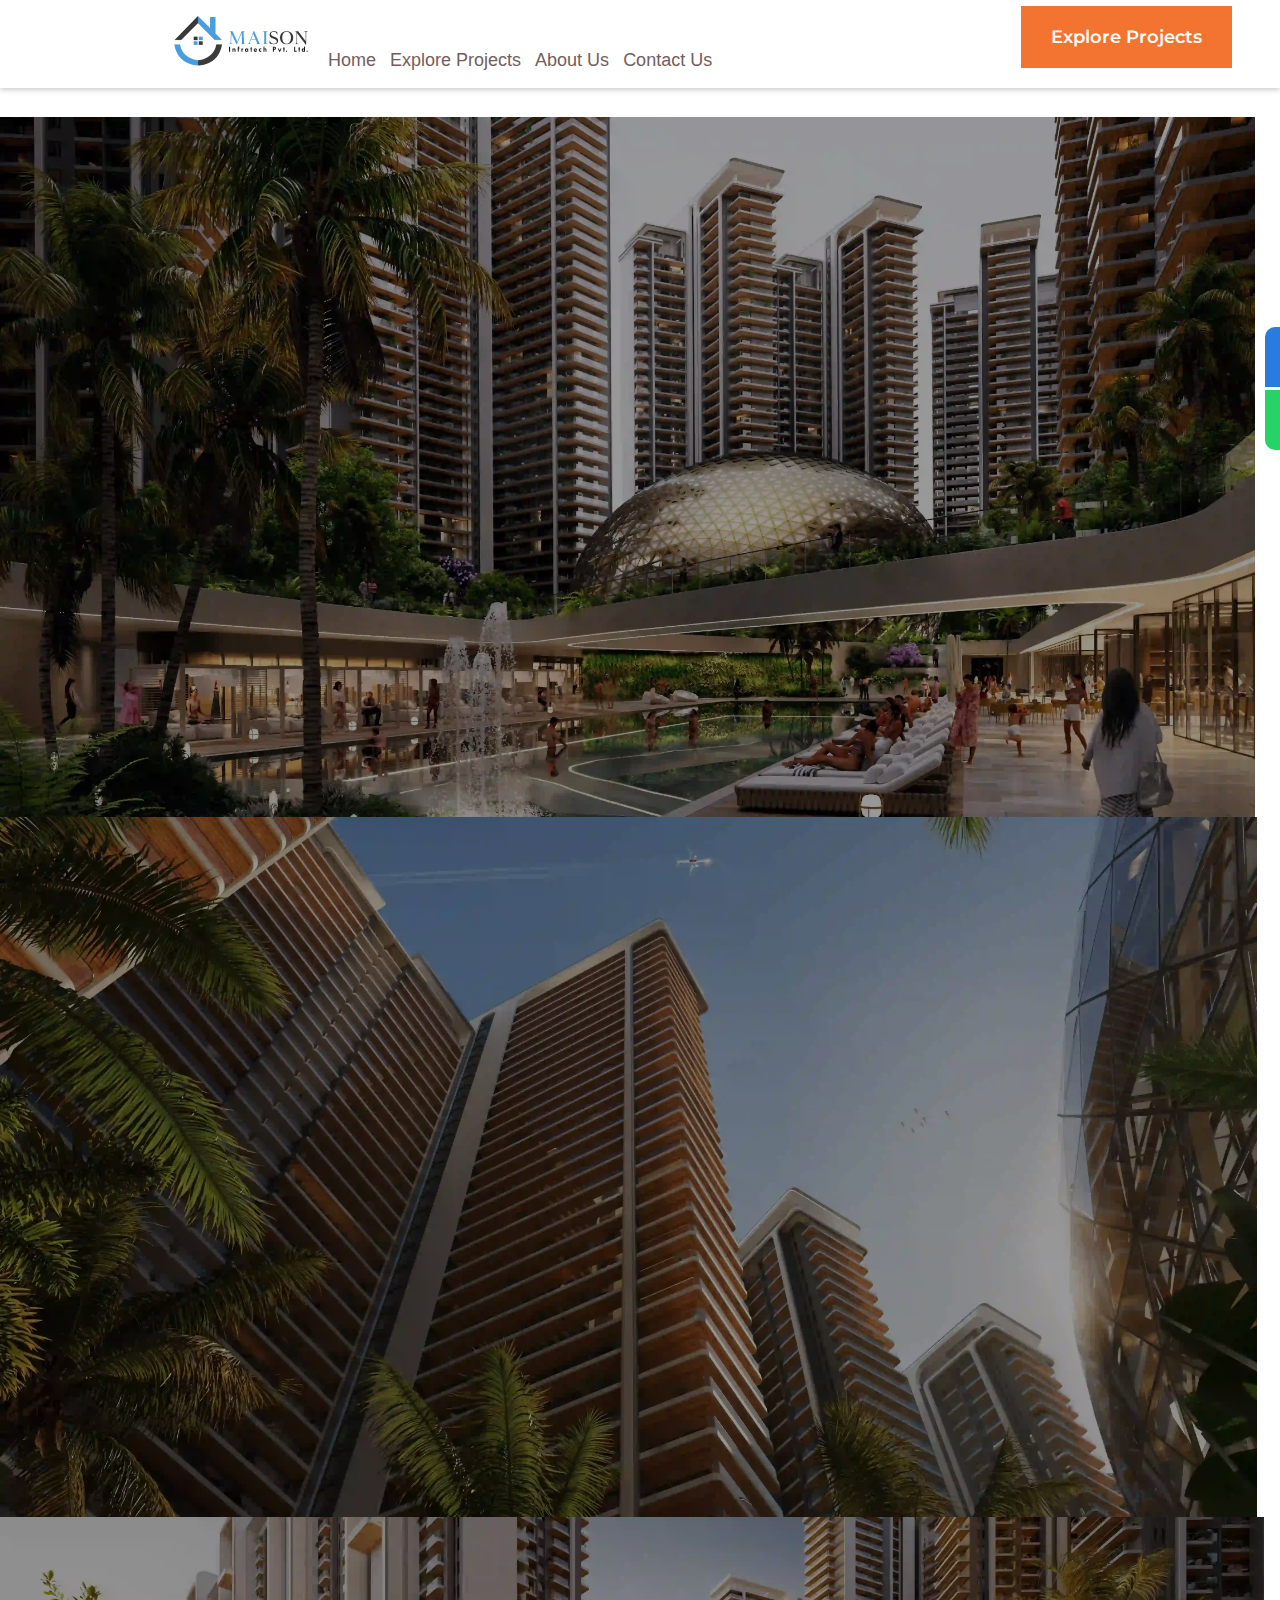
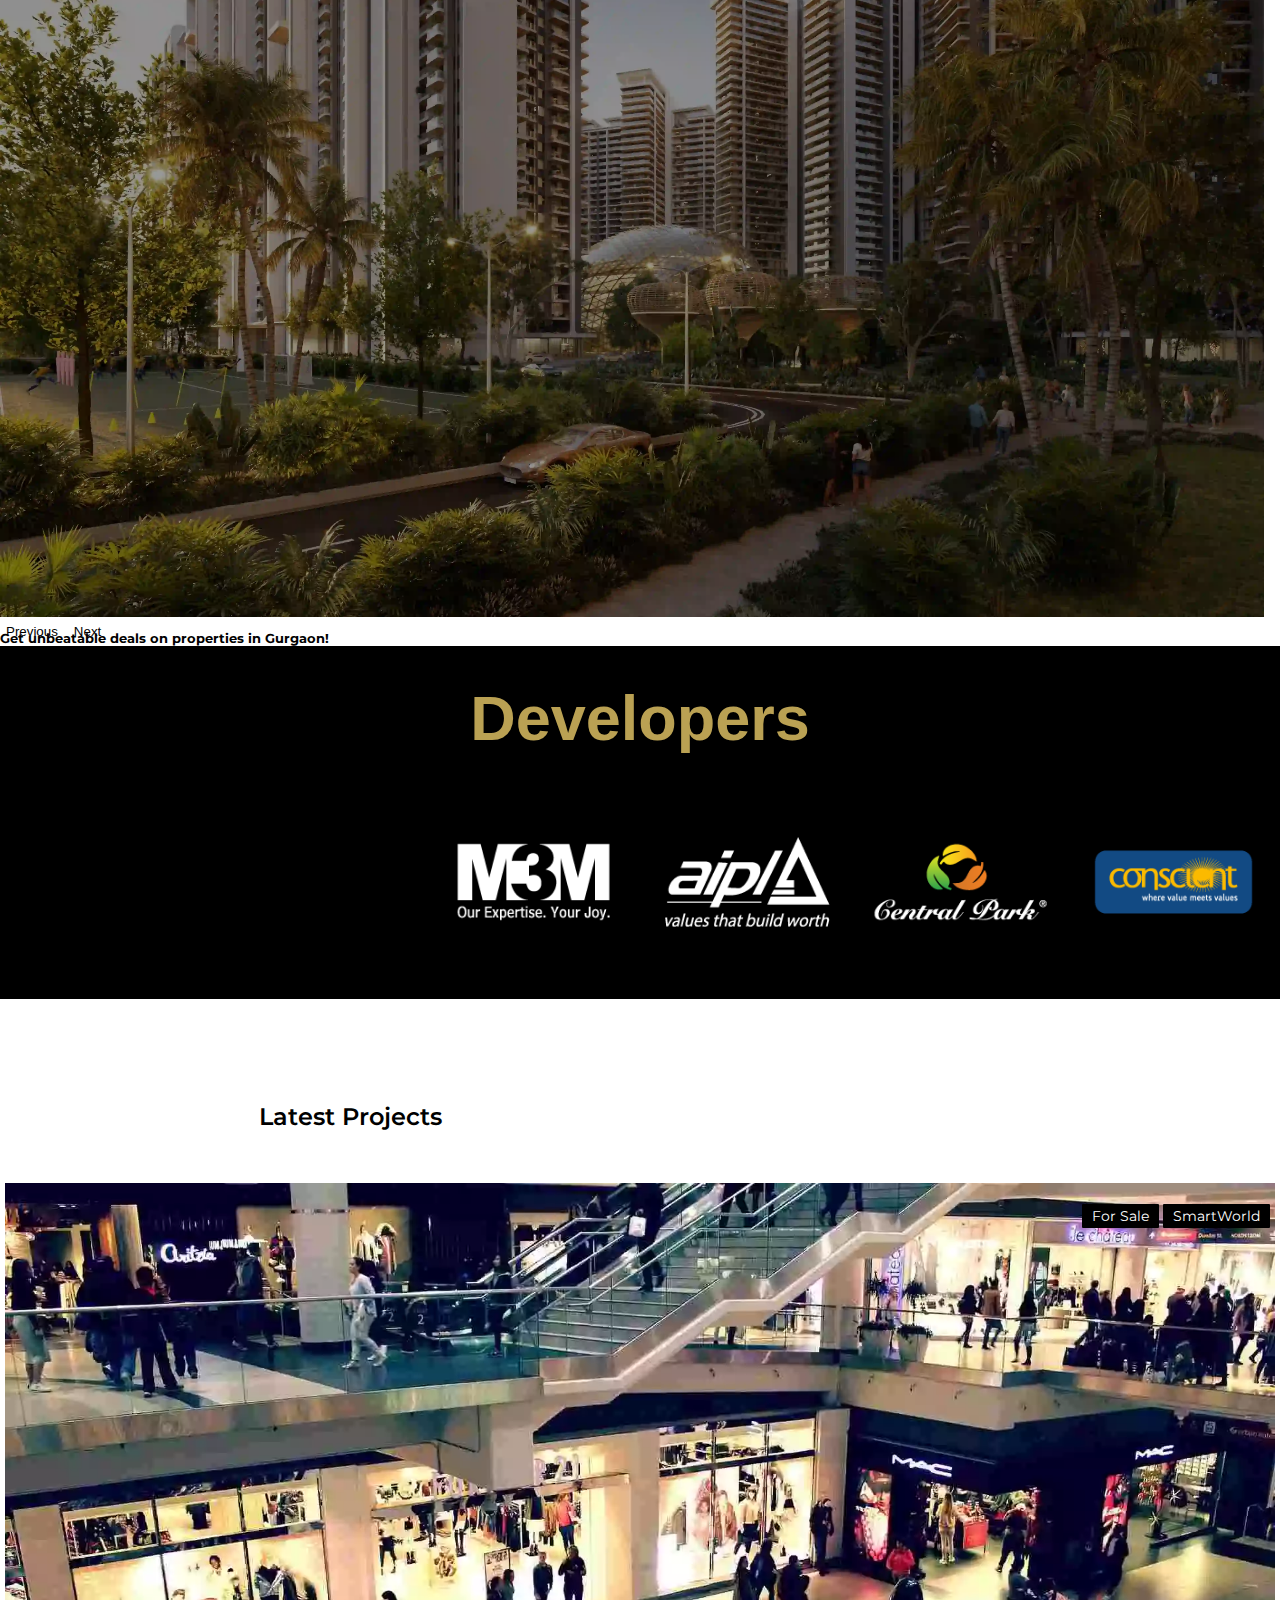
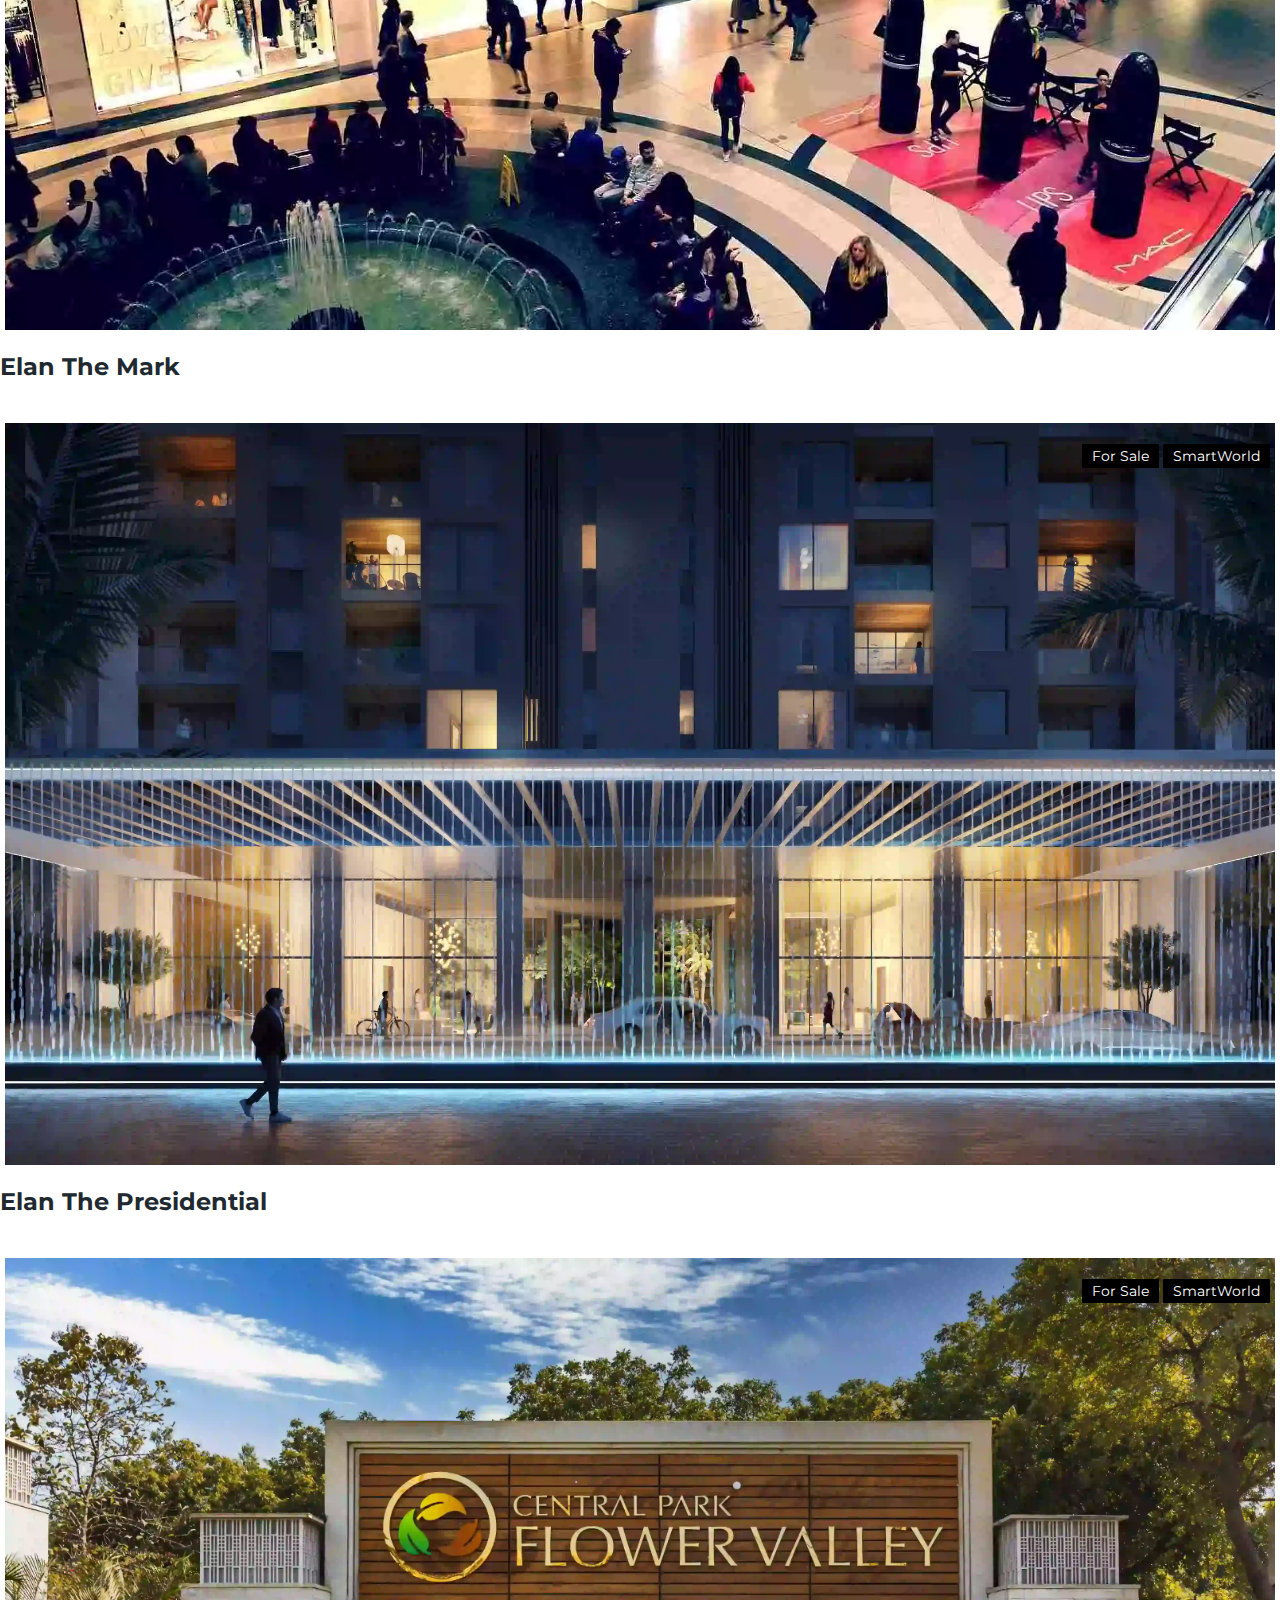
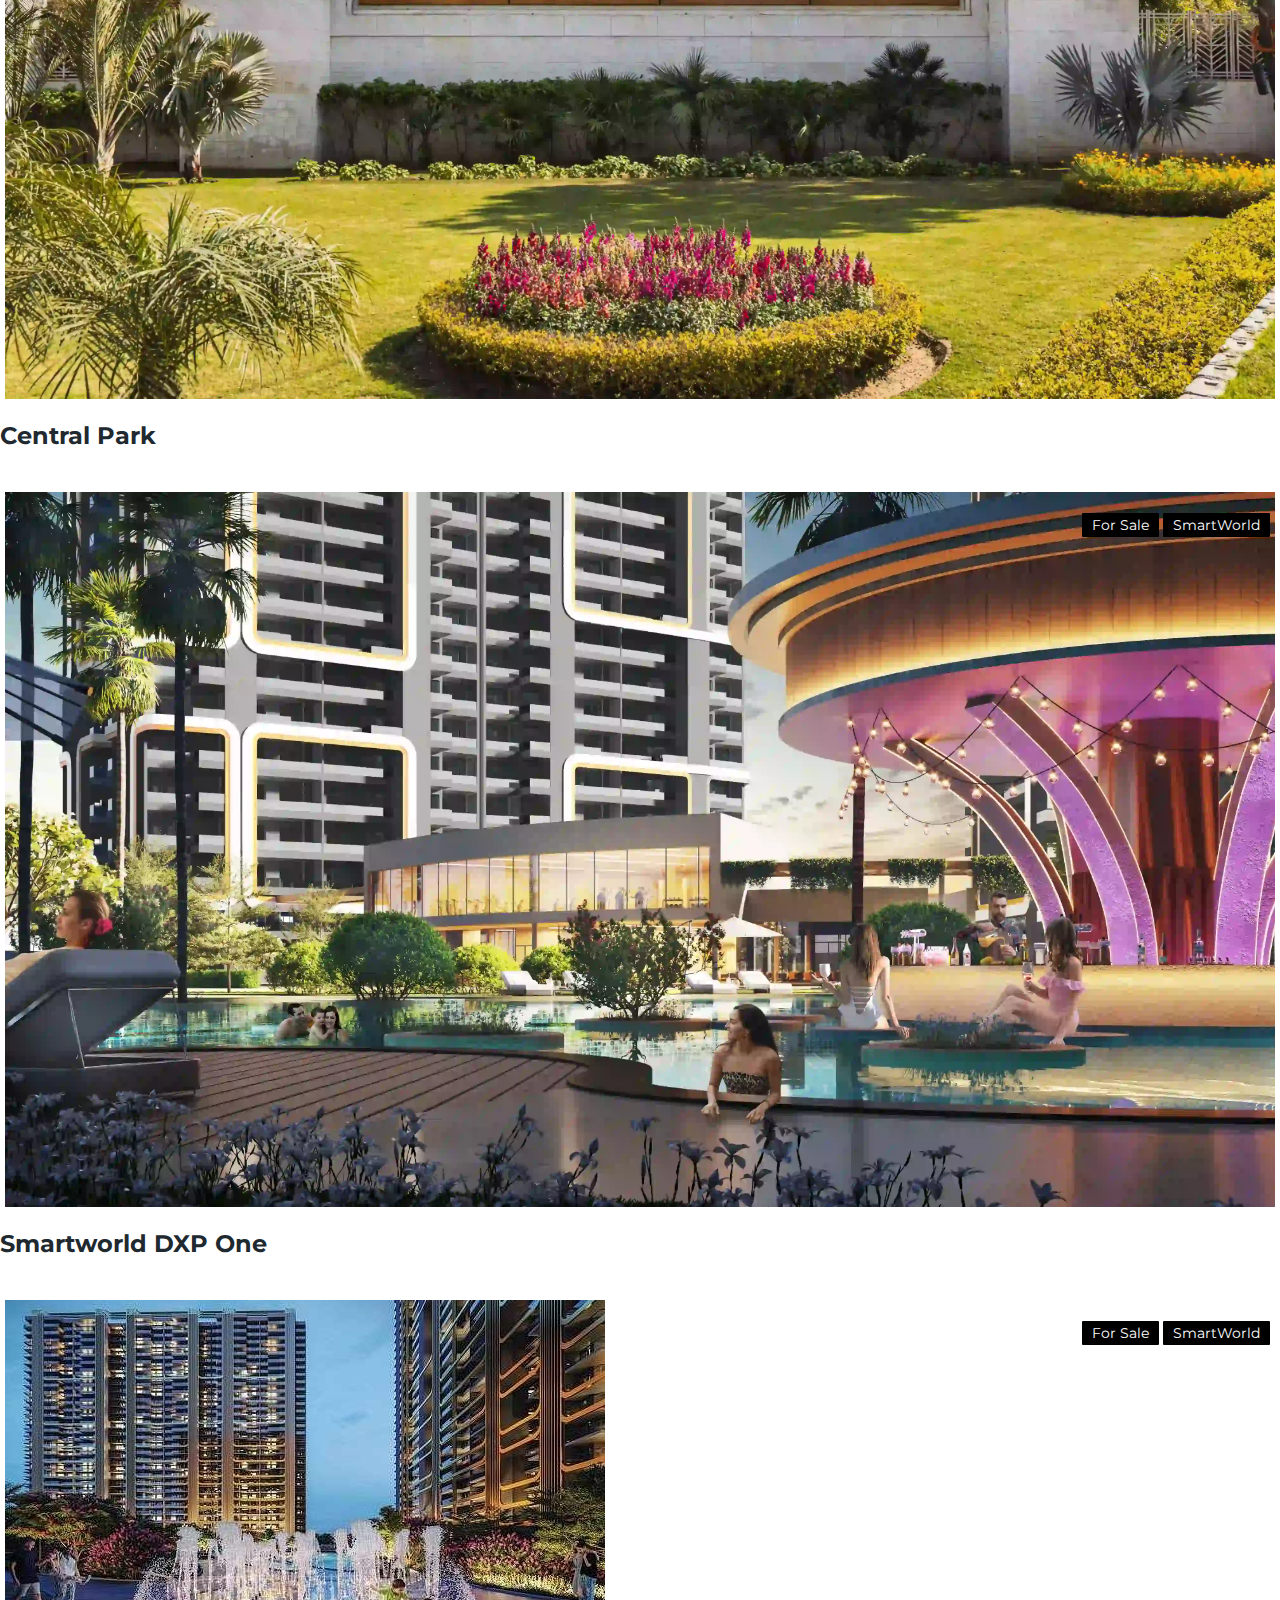
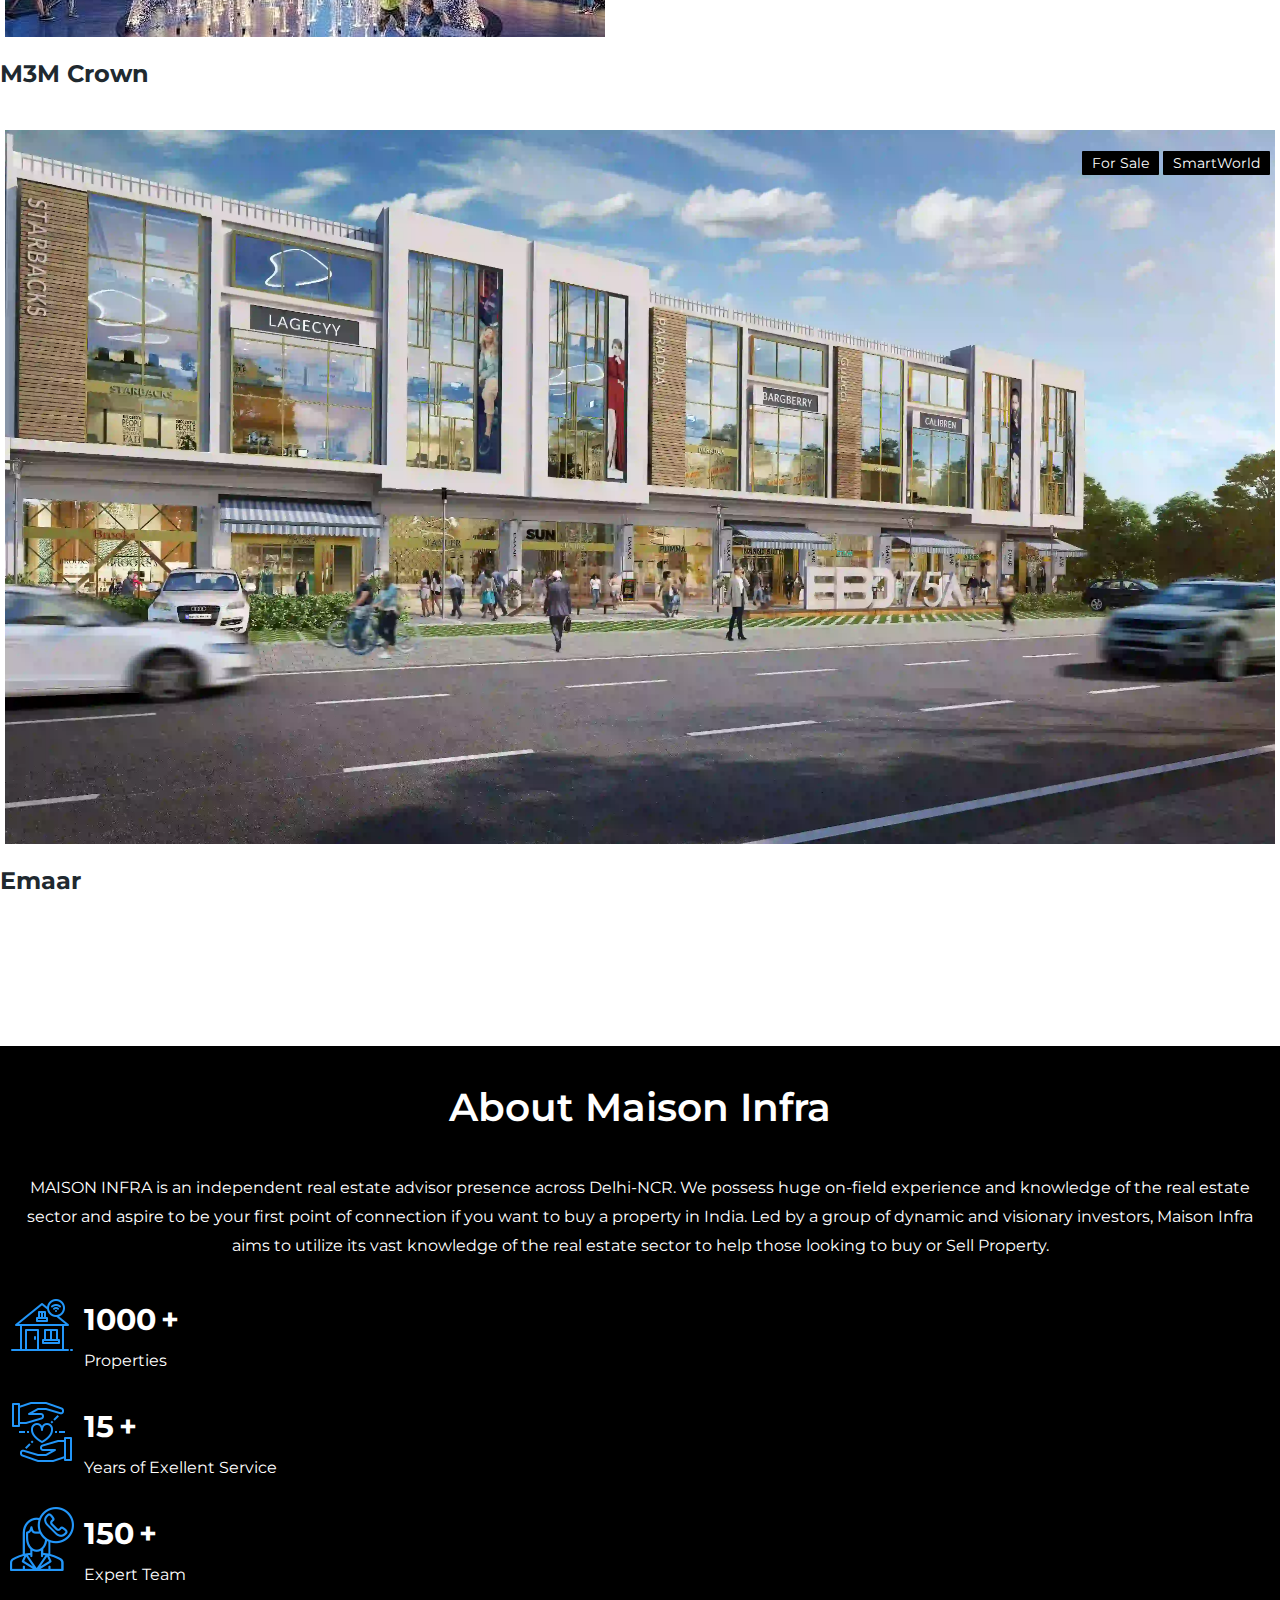
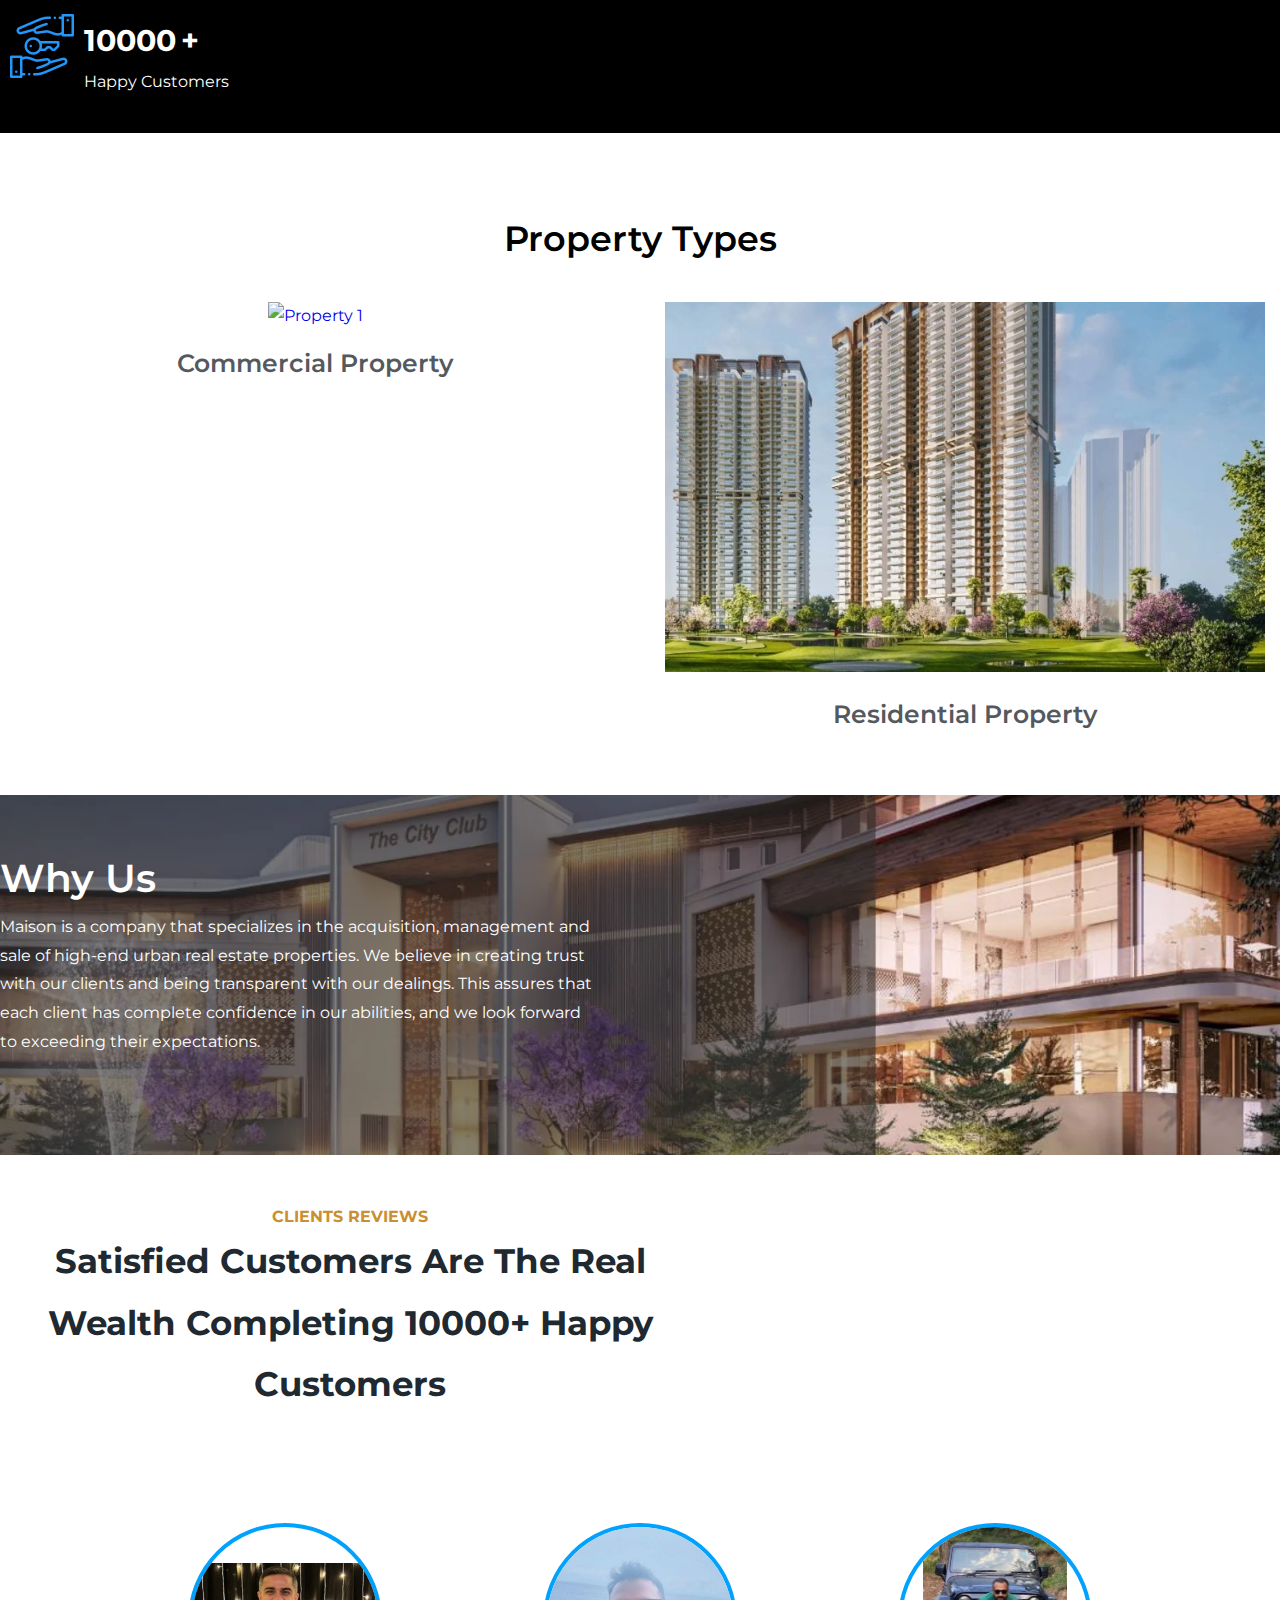
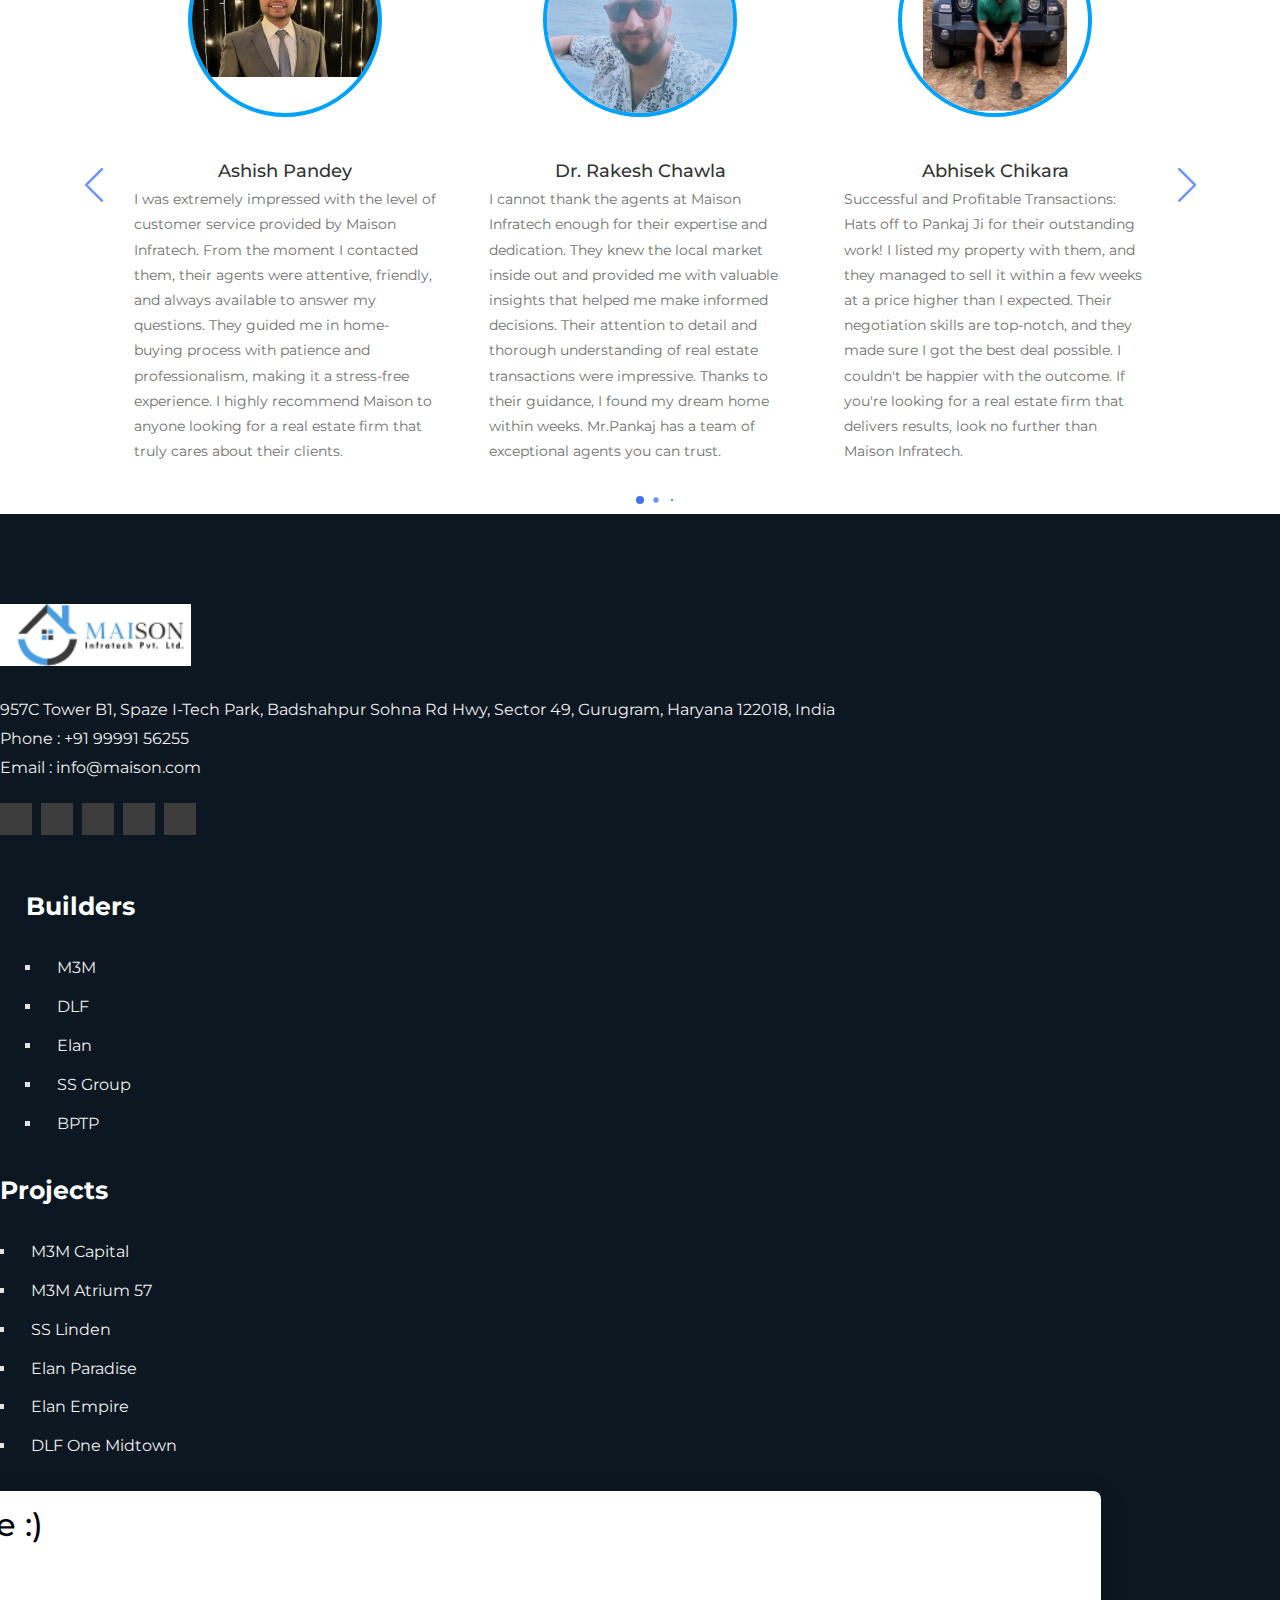
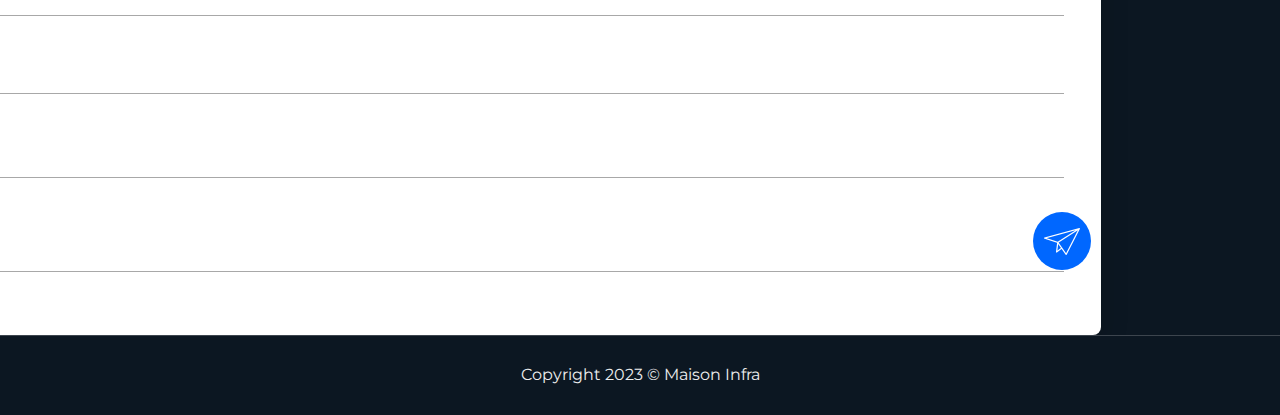
==== index.html @ 924261f7 "updated" ====
<!DOCTYPE html>
<html lang="en">

<head>
  <meta charset="utf-8" />
  <meta http-equiv="Cache-Control" content="no-cache, no-store, must-revalidate">
  <meta http-equiv="Pragma" content="no-cache">
  <meta http-equiv="Expires" content="0">

  <meta name="viewport" content="width=device-width, initial-scale=1" />
  <title>Maison Infra</title>
  <link rel="stylesheet" href="css/swiper-bundle.min.css" />

  <!--   <link rel="stylesheet" href="https://cdn.jsdelivr.net/npm/bootstrap@4.0.0/dist/css/bootstrap.min.css"
    integrity="sha384-Gn5384xqQ1aoWXA+058RXPxPg6fy4IWvTNh0E263XmFcJlSAwiGgFAW/dAiS6JXm" crossorigin="anonymous" /> -->
  <link rel="stylesheet" href="css/index.css" />
  <link rel="stylesheet" href="css/footer.css">
  <link rel="stylesheet" href="css/intlTelInput.css">
  <link rel="stylesheet" href="css/intlTelInput.min.css">
  <script src="https://kit.fontawesome.com/9c5eb2a5cc.js" crossorigin="anonymous"></script>
  <link href="https://cdn.jsdelivr.net/npm/bootstrap@5.2.1/dist/css/bootstrap.min.css" rel="stylesheet"
    integrity="sha384-iYQeCzEYFbKjA/T2uDLTpkwGzCiq6soy8tYaI1GyVh/UjpbCx/TYkiZhlZB6+fzT" crossorigin="anonymous" />
  <script defer src="https://cdn.jsdelivr.net/npm/bootstrap@5.2.1/dist/js/bootstrap.bundle.min.js"
    integrity="sha384-u1OknCvxWvY5kfmNBILK2hRnQC3Pr17a+RTT6rIHI7NnikvbZlHgTPOOmMi466C8"
    crossorigin="anonymous"></script>
</head>

<body>
  <!-- header hai ye yaha se start-->

  <header class="header">
    <div class="container1">
      <div class="header-main">
        <div class="open-nav-menu">
          <span></span>
        </div>
        <div class="menu-overlay"></div>

        <!-- ----------------ye yaha se navigation menu start ho rahi hai -------------------------- -->
        <nav class="nav-menu">
          <div class="close-nav-menu">
            <img src="images/close.svg" alt="close button" />
          </div>
          <ul class="menu">
            <li class="menu-item">
              <div class="logo">
                <a href="index.html"><img src="images/maisoninfra1.png" alt="" /></a>
              </div>
            </li>
            <li class="menu-item">
              <a href="index.html">Home</a>
            </li>
            <li class="menu-item">
              <a href="projects.html">Explore Projects</a>
            </li>
            <!-- <li class="menu-item menu-item-has-children">
                            <a href="retail.html" data-toggle="sub-menu">About Us </a>
                            <ul class="sub-menu">
                                <li class="menu-item"> <a href="#">RETAIL 1</a></li>
                                <li class="menu-item"> <a href="#">RETAIL 2</a></li>
                                <li class="menu-item"> <a href="#">RETAIL 3</a></li>
                                <li class="menu-item"> <a href="#">RETAIL 4</a></li>
                            </ul> -->
            <!-- </li> -->
            <!-- <li class="menu-item">
                            <a href="demo.html">DEMO</a>
                        </li> -->
            <!-- <li class="menu-item">
                            <a href="kiosks.html">KIOSKS</a>
                        </li> -->
            <!-- <li class="menu-item">
                            <a href="index.html#partners">PARTNERS</a>
                        </li> -->

            <!-- <li class="menu-item">
                            <a href="blogs.html">BLOGS</a>
                        </li> -->
            <li class="menu-item">
              <a href="about.html">About Us</a>
            </li>
            <li class="menu-item menu-item-has-children">
              <a href="#contact" data-toggle="sub-menu">Contact Us
                <!-- <i class="plus"></i> -->
              </a>
              <!-- <ul class="sub-menu">
                                <li class="menu-item"> <a href="#">Contact 1</a></li>
                                <li class="menu-item"> <a href="#">Contact 2</a></li>
                                <li class="menu-item"> <a href="#">Contact 3</a></li>
                                <li class="menu-item"> <a href="#">Contact 4</a></li>
                            </ul> -->
            </li>
          </ul>
        </nav>
        <div class="logo logo2">
          <a href="projects.html" class="ebat"><i class="fas fa-plus"></i> Explore Projects</a>
        </div>
      </div>
    </div>
  </header>

  <!--------------------- crousal starts from here =========== -->

  <div id="hero-carousel" class="carousel slide carousel-fade" data-bs-ride="carousel" data-bs-interval="3000">
    <div class="carousel-indicators">
      <button type="button" data-bs-target="#hero-carousel" data-bs-slide-to="0" class="active" aria-current="true"
        aria-label="Slide 1"></button>
      <button type="button" data-bs-target="#hero-carousel" data-bs-slide-to="1" aria-label="Slide 2"></button>
      <button type="button" data-bs-target="#hero-carousel" data-bs-slide-to="2" aria-label="Slide 3"></button>
    </div>

    <div class="carousel-inner">
      <div class="carousel-item active c-item">
        <img src="./images/c1min.webp" class="d-block w-100 c-img" alt="Slide 1" />
        <div class="carousel-caption d-md-block">
          <h5>Incredible deals on prime commercial properties</h5>
          <!-- <p>Contact for more</p> -->
        </div>
      </div>
      <div class="carousel-item c-item">
        <img src="./images/c9min.webp" class="d-block w-100 c-img" alt="Slide 2" />
        <div class="carousel-caption d-md-block">
          <h5>Assured return properties at a discounted price</h5>
          <!-- <p>Contact for more</p> -->
        </div>
      </div>
      <div class="carousel-item c-item">
        <img src="./images/c16min.webp" class="d-block w-100 c-img" alt="Slide 3" />
        <div class="carousel-caption d-md-block">
          <h5>Get unbeatable deals on properties in Gurgaon!</h5>
          <!-- <p>Contact for more</p> -->
        </div>
      </div>
    </div>
    <button class="carousel-control-prev" type="button" data-bs-target="#hero-carousel" data-bs-slide="prev">
      <span class="carousel-control-prev-icon" aria-hidden="true"></span>
      <span class="visually-hidden">Previous</span>
    </button>
    <button class="carousel-control-next" type="button" data-bs-target="#hero-carousel" data-bs-slide="next">
      <span class="carousel-control-next-icon" aria-hidden="true"></span>
      <span class="visually-hidden">Next</span>
    </button>
  </div>




  <!-- =================================================================================================================================== -->





  <a class="fbbutton hidden-button" href="https://www.facebook.com/profile.php?id=100089759930473" target="_blank">
    <img src="./images/fbnew.png" alt="Facebook">
  </a>

  <a id="" class="whatsapp-button hidden-button" href="https://wa.me/+919560966122" target="_blank">
    <img src="./images/WhatsApp.svg.webp" alt="WhatsApp">

  </a>

  <!-- partners ka section yaha se shuru ho raha hai  -->

  <!-- <section id="partners">
    <div class="container">
      <div class="container dev">
        <h2 class="latest">Developers</h2>
      </div>
    </div>
    <div class="partner-carousal">
      <div class="container">
        <div class="row cr1">
          <div class="col-md-6 col-lg">
            <div class="part">
              <img class="partimg" src="images/dlf-india-logo.png" alt="" />
            </div>
          </div>
          <div class="col-md-6 col-lg">
            <div class="part">
              <img class="partimg" src="images/emaar-logo.png" alt="" />
            </div>
          </div>
          <div class="col-md-6 col-lg">
            <div class="part">
              <img class="partimg" src="images/Elan-logo.png" alt="" />
            </div>
          </div>
          <div class="col-md-6 col-lg">
            <div class="part">
              <img class="partimg" src="images/M3M-1.png" alt="" />
            </div>
          </div>
          <div class="col-md-6 col-lg">
            <div class="part">
              <img class="partimg" src="images/AIPL-1.png" alt="" />
            </div>
          </div>
          <div class="col-md-6 col-lg">
            <div class="part">
              <img class="partimg" src="images/Central-Park-1.png" alt="" />
            </div>
          </div>
          <div class="col-md-6 col-lg">
            <div class="part">
              <img class="partimg" src="images/Conscient-1.png" alt="" />
            </div>
          </div>
          <div class="col-md-6 col-lg">
            <div class="part">
              <img class="partimg" src="images/Godrej-Properties-1.png" alt="" />
            </div>
          </div>
          <div class="col-md-6 col-lg">
            <div class="part">
              <img class="partimg" src="images/Omaxe-1.png" alt="" />
            </div>
          </div>
          <div class="col-md-6 col-lg">
            <div class="part">
              <img class="partimg" src="images/M3M-1.png" alt="" />
            </div>
          </div>
          <div class="col-md-6 col-lg">
            <div class="part">
              <img class="partimg" src="images/Smartworld-2.png" alt="" />
            </div>
          </div>
          <div class="col-md-6 col-lg">
            <div class="part">
              <img class="partimg" src="images/SS-Group-1.png" alt="" />
            </div>
          </div>
          <div class="col-md-6 col-lg">
            <div class="part">
              <img class="partimg" src="images/Tata-Housing-1.png" alt="" />
            </div>
          </div>
          <div class="col-md-6 col-lg">
            <div class="part">
              <img class="partimg" src="images/Vatika-1.png" alt="" />
            </div>
          </div>

        </div>
      </div>
    </div>
  </section> -->


  <section id="partners">
    <div class="container">
      <div class="container dev">
        <h2 class="latest">Developers</h2>
      </div>
    </div>
    <div class="partner-carousel">
      <div class="container">
        <div class="row">
          <div class="carousel-wrapper">
            <div class="carousel1">
              <div class="slide">
                <img class="part-img" src="images/dlf-india-logo.png" alt="" />
              </div>
              <div class="slide1">
                <img class="part-img" src="images/emaar-logo.png" alt="" />
              </div>
              <div class="slide1">
                <img class="part-img" src="images/Elan-logo.png" alt="" />
              </div>
              <div class="slide1">
                <img class="part-img" src="images/M3M-1.png" alt="" />
              </div>
              <div class="slide1">
                <img class="part-img" src="images/AIPL-1.png" alt="" />
              </div>
              <div class="slide1">
                <img class="part-img" src="images/Central-Park-1.png" alt="" />
              </div>
              <div class="slide1">
                <img class="part-img" src="images/Conscient-1.png" alt="" />
              </div>
              <div class="slide1">
                <img class="part-img" src="images/Godrej-Properties-1.png" alt="" />
              </div>
              <div class="slide1">
                <img class="part-img" src="images/Omaxe-1.png" alt="" />
              </div>
              <div class="slide1">
                <img class="part-img" src="images/M3M-1.png" alt="" />
              </div>
              <div class="slide1">
                <img class="part-img" src="images/Smartworld-2.png" alt="" />
              </div>
              <div class="slide1">
                <img class="part-img" src="images/SS-Group-1.png" alt="" />
              </div>
              <div class="slide1">
                <img class="part-img" src="images/Tata-Housing-1.png" alt="" />
              </div>
              <div class="slide1">
                <img class="part-img" src="images/Vatika-1.png" alt="" />
              </div>
            </div>
          </div>
        </div>
      </div>
    </div>
  </section>

  <!--================= the section is starts form here =================== -->

  <section id="proj">
    <div class="container">
      <div class="row">
        <div class="col text-center">
          <div class="sec-head mx-auto">
            <h2 class="latest">Latest Projects</h2>
          </div>
        </div>
      </div>
      <div class="row">
        <div class="col-xl-4 col-lg-4 col-md-6 col-sm-12 col-12">
          <div class="main-div">
            <div class="main-data">
              <div class="img-data">
                <a class="clr-black" href="./property/elanthemark.html">
                  <img src="images/elanmark1min.webp" alt="" />
                </a>
                <div class="label-badges">
                  <ul class="list-unstyled text-left">
                    <li class="list-inline-item">
                      <a class="badge badge-status-30" href="#"> For Sale </a>
                    </li>
                    <li class="list-inline-item">
                      <a class="badge badge-label-194" href="#">
                        SmartWorld
                      </a>
                    </li>
                  </ul>
                </div>
              </div>
            </div>
            <div class="listing-data">
              <div class="heading-d">
                <h3 class="text-capitalize">
                  <a class="clr-black head" href="./property/elanthemark.html"> Elan The Mark </a>
                </h3>
              </div>
            </div>
          </div>
        </div>
        <div class="col-xl-4 col-lg-4 col-md-6 col-sm-12 col-12">
          <div class="main-div">
            <div class="main-data">
              <div class="img-data">
                <a class="clr-black" href="./property/elanpresidential.html">
                  <img src="images/elanpmainmin.webp" alt="" />
                </a>
                <div class="label-badges">
                  <ul class="list-unstyled text-left">
                    <li class="list-inline-item">
                      <a class="badge badge-status-30" href="#"> For Sale </a>
                    </li>
                    <li class="list-inline-item">
                      <a class="badge badge-label-194" href="#">
                        SmartWorld
                      </a>
                    </li>
                  </ul>
                </div>
              </div>
            </div>
            <div class="listing-data">
              <div class="heading-d">
                <h3 class="text-capitalize">
                  <a class="clr-black head" href="./property/elanpresidential.html"> Elan The Presidential </a>
                </h3>
              </div>
            </div>
          </div>
        </div>
        <div class="col-xl-4 col-lg-4 col-md-6 col-sm-12 col-12">
          <div class="main-div">
            <div class="main-data">
              <div class="img-data">
                <a class="clr-black" href="./property/centralpark.html">
                  <img src="images/Centa-main-min.webp" alt="" />
                </a>
                <div class="label-badges">
                  <ul class="list-unstyled text-left">
                    <li class="list-inline-item">
                      <a class="badge badge-status-30" href="#"> For Sale </a>
                    </li>
                    <li class="list-inline-item">
                      <a class="badge badge-label-194" href="#">
                        SmartWorld
                      </a>
                    </li>
                  </ul>
                </div>
              </div>
            </div>
            <div class="listing-data">
              <div class="heading-d">
                <h3 class="text-capitalize">
                  <a class="clr-black head" href="./property/centralpark.html"> Central park </a>
                </h3>
              </div>
            </div>
          </div>
        </div>
        <div class="col-xl-4 col-lg-4 col-md-6 col-sm-12 col-12">
          <div class="main-div">
            <div class="main-data">
              <div class="img-data">
                <a class="clr-black" href="./property/starworlddxpone.html">
                  <img src="images/SW-113min.webp" alt="" />
                </a>
                <div class="label-badges">
                  <ul class="list-unstyled text-left">
                    <li class="list-inline-item">
                      <a class="badge badge-status-30" href="#"> For Sale </a>
                    </li>
                    <li class="list-inline-item">
                      <a class="badge badge-label-194" href="#">
                        SmartWorld
                      </a>
                    </li>
                  </ul>
                </div>
              </div>
            </div>
            <div class="listing-data">
              <div class="heading-d">
                <h3 class="text-capitalize">
                  <a class="clr-black head" href="./property/starworlddxpone.html"> Smartworld DXP One </a>
                </h3>
              </div>
            </div>
          </div>
        </div>
        <div class="col-xl-4 col-lg-4 col-md-6 col-sm-12 col-12">
          <div class="main-div">
            <div class="main-data">
              <div class="img-data">
                <a class="clr-black" href="./property/m3mcrown.html">
                  <img src="images/m3mcrownnew.jpg" alt="" />
                </a>
                <div class="label-badges">
                  <ul class="list-unstyled text-left">
                    <li class="list-inline-item">
                      <a class="badge badge-status-30" href="#"> For Sale </a>
                    </li>
                    <li class="list-inline-item">
                      <a class="badge badge-label-194" href="#">
                        SmartWorld
                      </a>
                    </li>
                  </ul>
                </div>
              </div>
            </div>
            <div class="listing-data">
              <div class="heading-d">
                <h3 class="text-capitalize">
                  <a class="clr-black head" href="./property/m3mcrown.html"> M3M Crown </a>
                </h3>
              </div>
            </div>
          </div>
        </div>
        <div class="col-xl-4 col-lg-4 col-md-6 col-sm-12 col-12">
          <div class="main-div">
            <div class="main-data">
              <div class="img-data">
                <a class="clr-black" href="./property/emaar.html">
                  <img src="images/emaar1min.webp" alt="" />
                </a>
                <div class="label-badges">
                  <ul class="list-unstyled text-left">
                    <li class="list-inline-item">
                      <a class="badge badge-status-30" href="#"> For Sale </a>
                    </li>
                    <li class="list-inline-item">
                      <a class="badge badge-label-194" href="#">
                        SmartWorld
                      </a>
                    </li>
                  </ul>
                </div>
              </div>
            </div>
            <div class="listing-data">
              <div class="heading-d">
                <h3 class="text-capitalize">
                  <a class="clr-black head" href="./property/emaar.html"> Emaar </a>
                </h3>
              </div>
            </div>
          </div>
        </div>
      </div>
    </div>
  </section>

  <section id="aboutdiv">
    <div class="container ab-head">
      <h2 class="a-head">About Maison Infra</h2>
    </div>
    <div class="container ab-para">
      <p class="a-para">
        MAISON INFRA is an independent real estate advisor presence across
        Delhi-NCR. We possess huge on-field experience and knowledge of the
        real estate sector and aspire to be your first point of connection if
        you want to buy a property in India. Led by a group of dynamic and
        visionary investors, Maison Infra aims to utilize its vast knowledge of
        the real estate sector to help those looking to buy or Sell Property.
      </p>
    </div>
    <div class="container counter">
      <div class="container">
        <div class="row">
          <div class="col-sm-6 col-lg-3 margin-bottom-30 counter-inner">
            <span>
              <img class="img-fluid" src="images/1-1.png" alt="" />
            </span>
            <div class="min-count">
              <b>
                <span class="ag-counter">1000</span>
                <span class="ag-counte">+</span>
              </b>
              <p>Properties</p>
            </div>
          </div>
          <div class="col-sm-6 col-lg-3 margin-bottom-30 counter-inner">
            <span>
              <img class="img-fluid" src="images/2-1.png" alt="" />
            </span>
            <div class="min-count">
              <b>
                <span class="ag-counter">15</span>
                <span class="ag-counte">+</span>
              </b>
              <p>Years of Exellent Service</p>
            </div>
          </div>
          <div class="col-sm-6 col-lg-3 margin-bottom-30 counter-inner">
            <span>
              <img class="img-fluid" src="images/3-1.png" alt="" />
            </span>
            <div class="min-count">
              <b>
                <span class="ag-counter">150</span>
                <span class="ag-counte">+</span>
              </b>
              <p>Expert Team</p>
            </div>
          </div>
          <div class="col-sm-6 col-lg-3 margin-bottom-30 counter-inner">
            <span>
              <img class="img-fluid" src="images/4-1.png" alt="" />
            </span>
            <div class="min-count">
              <b>
                <span class="ag-counter">10000</span>
                <span class="ag-counte">+</span>
              </b>
              <p>Happy Customers</p>
            </div>
          </div>
        </div>
      </div>
    </div>
  </section>

  <section id="pro-type">
    <div class="container">
      <div class="container">
        <div class="container p-head">
          <h2 class="pro-head">Property Types</h2>
        </div>
      </div>
      <div class="container p-div">
        <div class="property-container">
          <div class="property">
            <a href="commercial.html">
              <img src="images/commertialmainpag.jpg" alt="Property 1" />
            </a>
            <a href="commercial.html">
              <h3>Commercial Property</h3>
            </a>
          </div>
          <div class="property">
            <a href="residential.html"><img src="images/resimainpage.webp" alt="Property 2" /></a>
            <a href="residential.html">
              <h3>Residential Property</h3>
            </a>
          </div>
          <!-- Add more property items as needed -->
        </div>
      </div>
    </div>
  </section>

  <!--================= the why us container is starts from here ============== -->

  <section id="why">
    <div class="container why-head">
      <div class="container why-left">
        <h3>Why Us</h3>

        <p class="why-p why-left">
          Maison is a company that specializes in the acquisition,
          management and sale of high-end urban real estate properties. We
          believe in creating trust with our clients and being transparent
          with our dealings. This assures that each client has complete
          confidence in our abilities, and we look forward to exceeding their
          expectations.
        </p>
      </div>
    </div>
  </section>

  <!--========== the testimonials section is starts from is here ======= -->
  <section id="testimonials">
    <div class="container">
      <div class="row">
        <div class="col text-center">
          <div class="sec-heading mx-auto">
            <p class="testi-p">CLIENTS REVIEWS</p>
            <h2 class="testi-h2">
              Satisfied Customers Are The Real Wealth Completing 10000+ Happy
              Customers
            </h2>
          </div>
        </div>
      </div>
      <div class="slide-container swiper">
        <div class="slide-content">
          <div class="card-wrapper swiper-wrapper">
            <div class="card swiper-slide">
              <div class="image-content">
                <span class="overlay"></span>

                <div class="card-image">
                  <img src="images/testi1.jpeg" alt="" class="card-img" />
                </div>
              </div>

              <div class="card-content">
                <h2 class="name">Ashish Pandey</h2>
                <p class="description">
                  I was extremely impressed with the level of customer service provided by Maison Infratech. From the
                  moment I contacted them, their agents were attentive, friendly, and always available to answer my
                  questions. They guided me in home-buying process with patience and professionalism,
                  making it a stress-free experience. I highly recommend Maison to anyone looking for a real estate firm
                  that truly cares about their clients.
                </p>

                <!-- <button class="button">View More</button> -->
              </div>
            </div>
            <div class="card swiper-slide">
              <div class="image-content">
                <span class="overlay"></span>

                <div class="card-image">
                  <img src="images/testi2.jpeg" alt="" class="card-img" />
                </div>
              </div>

              <div class="card-content">
                <h2 class="name">Dr. Rakesh Chawla</h2>
                <p class="description">
                  I cannot thank the agents at Maison Infratech enough for their expertise and dedication. They knew the
                  local market inside out and provided me with valuable insights that helped me make informed decisions.
                  Their attention to detail and thorough understanding of real estate transactions were impressive.
                  Thanks to their guidance, I found my dream home within weeks. Mr.Pankaj has a team of exceptional
                  agents you can trust.
                </p>

                <!-- <button class="button">View More</button> -->
              </div>
            </div>
            <div class="card swiper-slide">
              <div class="image-content">
                <span class="overlay"></span>

                <div class="card-image">
                  <img src="images/testi3.jpeg" alt="" class="card-img" />
                </div>
              </div>

              <div class="card-content">
                <h2 class="name">Abhisek Chikara</h2>
                <p class="description">
                  Successful and Profitable Transactions: Hats off to Pankaj Ji for their outstanding work! I listed my
                  property with them, and they managed to sell it within a few weeks at a price higher than I expected.
                  Their negotiation skills are top-notch, and they made sure I got the best deal possible. I couldn't be
                  happier with the outcome. If you're looking for a real estate firm that delivers results, look no
                  further than Maison Infratech.
                </p>

                <!-- <button class="button">View More</button> -->
              </div>
            </div>

          </div>
        </div>

        <div class="swiper-button-next swiper-navBtn"></div>
        <div class="swiper-button-prev swiper-navBtn"></div>
        <div class="swiper-pagination"></div>
      </div>
    </div>
  </section>

  <!--=============== the footer section is starts from here ========= -->
  <section id="contact">
    <div class="footer-dark">
      <div class="footer-top">
        <div class="container">
          <div class="row">
            <div class="col-xl-3 col-lg-4 col-md-6 col-sm-6 col-12">
              <div class="about-us-info">
                <div class="footer-img">
                  <img src="./images/maisoninfra1.png" alt="" />
                </div>
                <p class="footer-p">
                  957C Tower B1, Spaze I-Tech Park, Badshahpur Sohna Rd Hwy, Sector 49, Gurugram,
                  Haryana 122018, India<br />
                  Phone : +91 99991 56255<br />
                  Email : info@maison.com
                </p>
                <div class="social-icon">
                  <ul class="social">
                    <li>
                      <a href="https://www.facebook.com/profile.php?id=100089759930473" target="_blank"><i
                          class="fab fa-facebook-f"></i></a>
                    </li>
                    <li>
                      <a href="#"><i class="fab fa-twitter"></i></a>
                    </li>
                    <li>
                      <a href="https://www.linkedin.com/company/14372659/admin/" target="_blank"><i
                          class="fab fa-linkedin"></i></a>
                    </li>
                    <li>
                      <a href="https://www.youtube.com/watch?v=cTZHg9viKw8" target="_blank"><i
                          class="fab fa-youtube"></i></a>
                    </li>
                    <li>
                      <a href="#"><i class="fab fa-instagram"></i></a>
                    </li>
                  </ul>
                </div>
              </div>
            </div>

            <div class="col-xl-2 col-lg-3 col-md-6 col-sm-6 col-6">
              <div class="about-us-info buildpadding">
                <h2 class="builders"><span>Builders</span></h2>
                <ul class="list">
                  <li>
                    <a href="#">M3M</a>
                  </li>
                  <li>
                    <a href="#">DLF</a>
                  </li>
                  <li>
                    <a href="#">Elan</a>
                  </li>
                  <li>
                    <a href="#">SS Group</a>
                  </li>
                  <li>
                    <a href="#">BPTP</a>
                  </li>
                </ul>
              </div>
            </div>

            <div class="col-xl-3 col-lg-4 col-md-6 col-sm-6 col-xl-3 col-6">
              <div class="about-us-info">
                <h2 class="projects"><span>Projects</span></h2>
                <ul class="list">
                  <li><a href="#">M3M Capital</a></li>
                  <li><a href="#">M3M Atrium 57</a></li>
                  <li><a href="#">SS Linden</a></li>
                  <li><a href="#">Elan Paradise</a></li>
                  <li><a href="#">Elan Empire</a></li>
                  <li><a href="#">DLF One Midtown</a></li>
                </ul>
              </div>
            </div>

            <div class="col-xl-4 col-lg-5 col-md-6 col-sm-12 col-12">

              <div class="about-us-info">
                <!-- <h2 class="contact">Contact Us</h2>
                                <div class="foform"> -->
                <div class="inquiry-form-blk">
                  <div class="quick-box">
                    <div class="quick-form">
                      <span class="inq-form-ttl foont">Hey! there :)</span>
                      <form class="form myform" action="processform.php" method="POST">

                        <div class="form-row">
                          <div class="row">
                            <div class="col-lg-12 col-sm-12 col-xs-12">
                              <div class="input-ani" data-validate="Name is required">
                                <div class="ani-border">
                                  <label for="quickInq_vName" class="input-lbl">Name<span class="req">*</span></label>
                                  <input type="text" name="name" id="name" class="formfi" placeholder="Enter Your Name" required>
                                  <div id="quickInq_vNameErr" class="line err-msg"></div>
                                </div>
                              </div>
                            </div>

                            <div class="col-lg-12 col-sm-12 col-xs-12">
                              <div class="input-ani validate-input" data-validate="Email is required">
                                <div class="ani-border">
                                  <label for="quickInq_vEmail" class="input-lbl">Email Address<span
                                      class="req">*</span></label>
                                  <input type="email" id="email" name="email" class="formfi" placeholder="Enter Your Email" required>
                                  <div id="quickInq_vEmailErr" class="line err-msg">
                                    <p class="error-message" id="errorMessage">Please enter a valid email address.</p>

                                  </div>
                                </div>
                              </div>
                            </div>
                          </div>
                        </div>

                        <div class="form-row phonenocl">
                          <div class="row">
                            <div class="col-lg-12 col-sm-12 col-xs-12">
                              <div class="input-ani validate-input" data-validate="Valid phone is required">
                                <label for="quickInq_vPhoneNumber" class="input-lbl phonenoclass">Phone Number<span
                                    class="req">*</span></label>
                                <input type="tel" id="contact-number" name="contact-number" class="formfi"
                                  autocomplete="off" placeholder="091234 56789" required>


                                <div id="quickInq_vPhoneNumberErr" class="line err-msg"></div>
                              </div>
                            </div>
                          
                          </div>
                        </div>


                        <div class="form-row">
                          <div class="row">
                            <div class="col-lg-12 col-sm-12 col-xs-12">
                              <div class="input-ani input-ani-testarea validate-input"
                                data-validate="Message is required">
                                <div class="ani-border">
                                  <label for="quickInq_tInformation" class="input-lbl">Message</label>
                                  <textarea class="text myTextArea" id="message" placeholder="Message" name="message"
                                    style="resize: none;"></textarea>
                                  <div id="quickInq_tInformationErr" class="line err-msg"></div>
                                </div>
                              </div>
                            </div>
                          </div>
                          <div class="quick-form-btn">
                            <button class="submit-btn" aria-label="Submit" value="Submit" type="submit"
                              id="submitQuickInq" name="submitQuickInq"></button>
                          </div>
                        </div>
                      </form>
                    </div>
                  </div>

                </div>

              </div>

              </form>


            </div>
          </div>
        </div>



      </div>
    </div>
    </div>
    </div>
    </div>
    <div class="footer-copy">
      <div class="container">
        <div class="row">
          <div class="col-xl-12 col-12">
            <div class="footer-text">
              <p>
                Copyright 2023 © Maison Infra
              </p>
            </div>
          </div>
        </div>
      </div>
    </div>
    </div>
  </section>
</body>

<script src="js/counter.js"></script>
<script src="js/swiper-bundle.min.js"></script>
<script src="js/testcard.js"></script>
<script src="js/script.js"></script>
<script src="js/formvalidation.js"></script>
<script src="https://code.jquery.com/jquery-3.2.1.slim.min.js"
  integrity="sha384-KJ3o2DKtIkvYIK3UENzmM7KCkRr/rE9/Qpg6aAZGJwFDMVNA/GpGFF93hXpG5KkN" crossorigin="anonymous"></script>
<script src="https://cdn.jsdelivr.net/npm/popper.js@1.12.9/dist/umd/popper.min.js"
  integrity="sha384-ApNbgh9B+Y1QKtv3Rn7W3mgPxhU9K/ScQsAP7hUibX39j7fakFPskvXusvfa0b4Q" crossorigin="anonymous"></script>
<script src="https://cdn.jsdelivr.net/npm/bootstrap@4.0.0/dist/js/bootstrap.min.js"
  integrity="sha384-JZR6Spejh4U02d8jOt6vLEHfe/JQGiRRSQQxSfFWpi1MquVdAyjUar5+76PVCmYl" crossorigin="anonymous"></script>

  <script src="./js/intlTelInput.js"></script>
<script>
  var input = document.querySelector("#contact-number");
  window.intlTelInput(input, {})

</script>

</html>
---- css/index.css ----
@import url('https://fonts.googleapis.com/css2?family=Raleway:wght@600&display=swap');
@import url('https://fonts.googleapis.com/css2?family=Montserrat&display=swap');
@import url('https://fonts.googleapis.com/css2?family=Baloo+Bhaina+2:wght@500&family=IBM+Plex+Sans:ital,wght@0,100;1,400&family=Roboto+Slab&display=swap');

body {
    line-height: 1.8;
    /* font-family: Gill Sans, sans-serif; */
    /* font-weight: 400; */
    font-family: Montserrat, sans-serif;
}

body.hidden-scroling {
    overflow-y: hidden;
}

* {
    margin: 0;
    box-sizing: border-box;
}

.container1 {
    width: 100%;
    margin-top: 0;
}

ol,ul{
    padding-left: 0;
}

ul {
    list-style: none;
    margin: 0;
    padding: 0;
}

a {
    text-decoration: none;
}


/* HEADER HAI YAHA PE  */

.header {
    /* position: fixed; */
    width: 100%;
    left: 0;
    top: 0;
    z-index: 999;
    padding: 0px;
    margin-top: 0;
    /* padding: 15px 0; */
}

.header-main {
    background-color: #fff;
    display: flex;
    justify-content: space-between;
    /* padding: 15px 0; */
    /* border-radius: 10px; */
    box-shadow: 0 2px 5px rgb(0, 0, 0, 0.2);
}

.header .logo {
    padding: 0;
    margin-top: 1rem;
    /* margin-right: 3rem; */
}

.header .logo2 {
    padding: 0;
    margin-top: 1rem;
    margin-bottom: 1rem;
    margin-right: 3rem;
    padding-top: 5px;
}


@media (max-width:767px) {

    .header .logo2 {
        min-height: 50px;

    }
}


@media (max-width:1023px) {

    .header .logo2 {
        min-height: 50px;

    }
}

@media (max-width:1600px) {

    .header .logo2 {
        min-height: 50px;

    }
}



.header .logo a {
    font-size: 18px;
    text-transform: capitalize;
    color: #fff;
    font-weight: 600;
    font-family: Montserrat, sans-serif;
}

.header .logo a img {
    width: 100%;
    height: 50px !important;
    /* padding-right: 2rem !important; */
}

.header .nav-menu {
    padding: 0 50px;
    margin: 0 100px;
}

.header .menu>.menu-item {
    display: inline-block;
    margin-left: 10px;
    position: relative;
}

.header .menu>.menu-item>a {
    display: block;
    text-decoration: none;
    padding: 12px 0;
    font-size: 18px;
    color: #725e5e;
    font-family: Gill Sans, sans-serif;
    font-weight: 400;
    transition: all 0.3s ease;
}

.header .menu>.menu-item>.sub-menu>.menu-item:hover>a,
.header .menu>.menu-item:hover>a {
    color: #f27430;
}

.header .menu>.menu-item>.sub-menu {
    box-shadow: 0 0 10px rgba(0, 0, 0, 0.2);
    width: 220px;
    position: absolute;
    left: 0;
    top: 100%;
    background-color: #ffffff;
    padding: 10px 0;
    border-top: 3px solid #39b7ff;
    transform: translateY(10px);
    transition: all 0.3s ease;
    opacity: 0;
    visibility: hidden;
}

@media (min-width: 992px) {
    .header .menu>.menu-item-has-children:hover>.sub-menu {
        transform: translateY(0);
        opacity: 1;
        visibility: visible;
    }

    .header .menu>.menu-item-has-children:hover>a .plus:after {
        transform: translate(-50%, -50%) rotate(0deg);
    }
}

.header .menu>.menu-item>.sub-menu>.menu-item {
    display: block;
}

.header .menu>.menu-item>.sub-menu>.menu-item>a {
    display: block;
    padding: 10px 20px;
    font-size: 16px;
    font-weight: 600;
    color: #000000;
    transition: all 0.3s ease;
    text-transform: capitalize;
}

.header .open-nav-menu {
    height: 34px;
    width: 40px;
    margin-right: 15px;
    margin-top: 5px;
    display: none;
    align-items: center;
    justify-content: center;
    cursor: pointer;
}

.header .open-nav-menu span {
    display: block;
    height: 3px;
    width: 24px;
    background-color: #39b7ff;
    position: relative;
}

.header .open-nav-menu span:before,
.header .open-nav-menu span:after {
    content: "";
    position: absolute;
    left: 0;
    width: 100%;
    height: 100%;
    background-color: #39b7ff;
    box-sizing: border-box;
}

.header .open-nav-menu span:before {
    top: -7px;
}

.header .open-nav-menu span::after {
    top: 7px;
}

.header .close-nav-menu {
    height: 40px;
    width: 40px;
    background-color: #ffffff;
    margin: 0 0 15px 15px;
    cursor: pointer;
    display: none;
    align-items: center;
    justify-content: center;
}

.header .close-nav-menu img {
    width: 16px;
}

.header .menu-overlay {
    position: fixed;
    z-index: 999;
    background-color: rgba(0, 0, 0, 0.5);
    left: 0;
    top: 0;
    height: 100%;
    width: 100%;
    visibility: hidden;
    opacity: 0;
    transition: all 0.3s ease;
}

.header .menu-overlay.active {
    visibility: visible;
    opacity: 1;
}


/* responsive ka sara material yaha pe hai  */

@media (max-width: 1160px) {
    .header .nav-menu {
        position: fixed;
        right: -300px;
        visibility: hidden;
        width: 280px;
        height: 100%;
        top: 0;
        overflow-y: auto;
        z-index: 1000;
        padding: 15px 0;
        background-color: #222222;
        transition: all 0.5s ease;
    }

    .header .nav-menu.open {
        visibility: visible;
        right: -110px;
    }

    .header .menu>.menu-item {
        display: block;
        margin: 0;
    }

    .header .menu>.menu-item-has-children>a {
        display: flex;
        justify-content: space-between;
        align-items: center;
    }

    .header .menu>.menu-item>a {
        color: #ffffff;
        padding: 12px 15px;
        border-bottom: 1px solid #333333;
    }

    .header .menu>.menu-item:first-child>a {
        border-top: 1px solid #333333;
    }

    .header .menu>.menu-item>a .plus:before,
    .header .menu>.menu-item>a .plus:after {
        background-color: #ffffff
    }

    .header .menu>.menu-item-has-children.active>a .plus:after {
        transform: translate(-50%, -50%) rotate(0deg);
    }

    .header .menu>.menu-item>.sub-menu {
        width: 100%;
        position: relative;
        opacity: 1;
        visibility: visible;
        border: none;
        background-color: transparent;
        box-shadow: none;
        transform: translateY(0px);
        padding: 0px;
        left: auto;
        top: auto;
        max-height: 0;
        overflow: hidden;
    }

    .header .menu>.menu-item>.sub-menu>.menu-item>a {
        padding: 12px 45px;
        color: #ffffff;
        border-bottom: 1px solid #333333;
    }

    .header .close-nav-menu,
    .header .open-nav-menu {
        display: flex;
    }
}



.ebat {
    padding: 20px 30px;
    text-decoration: none;
    color: white;
    background-color: #f27430;
    /* font-weight: 600; */
}

/* crousal start from here  */

.c-item {
    height: 700px;

}

.c-item h5{
    font-family: Montserrat, sans-serif;
}

.c-img {
    height: 100%;
    object-fit: cover;
    filter: brightness(0.6);
}

@media (max-width: 1023px) {
    .c-item{
        height: 500px;
    }
    
}


@media (max-width: 767px) {
    .c-item{
        height: 300px;
    }
    
}














.carousel-caption {
    margin-bottom: 30px;
}

/* .carousel-caption h5  {
    position: absolute;
    bottom: 0;
    left: 0;
    right: 0;
    background-color: rgba(255, 255, 255, 0);
    backdrop-filter: blur(5px);
    padding: 20px;
    color: #fff;
    border-radius: 10px;
}

.carousel-caption p {
    position: absolute;
    bottom: 0;
    left: 0;
    right: 0;
    background-color: rgba(255, 255, 255, 0);
    backdrop-filter: blur(3px);
    /* padding: 20px; */
/* color: #fff;
    border-radius: 10px; */
/* } */

/* .carousel-caption h5 {
    font-size: 24px;
    font-weight: 600;
    margin-bottom: 10px;
} */

/* .carousel-caption p {
    font-size: 16px;
    margin-bottom: 0;
} */


.fbweb {

    position: fixed;
    right: 0;
    bottom: 50%;
    display: flex;

}

.whatsapp-button {
    position: fixed;
    right: -45px;
    bottom: 50%;
    display: flex;
    align-items: center;
    justify-content: center;
    width: 60px;
    height: 60px;
    background: #26D367;
    color: white;
    text-decoration: none;
    transition: right 0.5s ease;
    z-index: 1000;
    border-radius: 0 0 0 10px;
}

.whatsapp-button:hover {
    right: 0;
    border-radius: 10px 0 0 10px;
}

.whatsapp-button img {
    width: 50%;
    height: auto;
}


.fbbutton {
    position: fixed;
    right: -45px;
    bottom: 57%;
    /* border: 2px solid #265DF2; */
    display: flex;
    align-items: center;
    justify-content: center;
    width: 60px;
    height: 60px;
    background: rgb(39, 124, 221);
    color: white;
    text-decoration: none;
    cursor: pointer;
    transition: right 0.5s ease;
    z-index: 1000;
    border-radius: 10px 0 0 0;
}

.fbbutton:hover{
    border-radius: 10px 0 0 10px;
    right: 0;
}

.fbbutton img {
    width: 50%;
    height: auto;

}


/* .hidden-button {
    position: fixed;
    right: -50%;
    top: 50%;
    transform: translateY(-50%);
    padding: 10px 20px;
    background-color: #007bff;
    color: #fff;
    border: none;
    cursor: pointer;
    transition: right 0.3s ease;
}

.hidden-button:hover {
    right: 0;
} */

/* partners ka section yaha se start  ho raha hai  */

#partners {
    margin: 0;
    padding: 0;
    background-color: #000000;
}

.dev {
    text-align: center;
    align-items: center;
    color: #BAA153;
    font-family: "Roboto", Sans-serif;
    font-size: 42px;
    font-weight: 600 !important;
}

.part {
    margin: auto;
    padding: auto;
    display: flex;
    justify-content: center;
}

.partimg {
    height: 150px;
    width: 150px;
    padding: 1rem;
    object-fit: contain;
    align-items: center;
}


/* .partner-carousel {
    overflow: hidden;
    width: 100%;
}

.cr1 {
    display: flex;
    animation: slide 30s linear infinite;
}

@keyframes slide {
    0% {
        transform: translateX(0%);
    }

    100% {
        transform: translateX(-100%);
    }
}

.part {
    padding: 1rem;
}

.part-img {
    max-width: 100%;
    height: auto;
} */

.partner-carousel {
    overflow: hidden;
    width: 100%;
}

.carousel-wrapper {
    width: 100%;
    overflow: hidden;
}

.carousel1 {
    display: flex;
    animation: slide 30s linear infinite;
}

.slide1 {
    flex: 0 0 16.6666%;
    max-width: 16.6666%;
    padding: 1rem;
    box-sizing: border-box;
}

.part-img {
    max-width: 100%;
    height: auto;
}

@keyframes slide {
    0% {
        transform: translateX(0%);
    }

    100% {
        transform: translateX(-100%);
    }
}


/* from here the project section is started from  */

#proj {
    padding-top: 80px;
    padding-bottom: 50px;
    margin-bottom: 4rem !important;
    min-height: fit-content !important;
    font-family: Montserrat, sans-serif;
    
}

.text-center {
    text-align: center !important;
}

.sec-head {
    max-width: 700px;
    margin-bottom: 40px;
    position: relative;
}

.sec-heading h2 {
    font-size: 34px;
}

.latest {
    font-weight: 600 !important;
    padding-top: 1rem;
}


.main-div {
    margin-bottom: 30px !important;
}

.main-data {
    position: relative;
    padding: 5px;
    width: 100%;
}

.img-data {
    width: 100%;
}

@media (min-width: 992px) and (max-width: 1199px) {
    .main-data .main-data .img-data {
        min-height: auto;
    }
}

.clr-black {
    color: #20292f;
    box-shadow: none;
    text-decoration: none !important;

}

.clr-black img {
    height: auto;
    border: none;
    border-radius: 0;
    box-shadow: none;
    max-width: 100%;
}

.label-badges {
    position: absolute;
    top: 24px;
    right: 10px;
}

.text-left {
    text-align: left !important;
}

.list-unstyled {
    padding-left: 0;
    list-style: none;
}

.list-inline-item {
    display: inline-block;
}

.list-inline-item a {
    box-shadow: none;
    text-decoration: none;
}

.badge {
    border-radius: 1px;
    font-size: 14px;
    line-height: 17px;
    padding: 3px 10px;
    color: #fff;
    font-weight: 400;
    background: #000;
}

.listing-data {
    word-wrap: break-word;
    position: relative;
}

.listing-data .heaing-d {
    width: 100%;
    padding: 15px;
}

.head {
    font-size: 1.5rem;
    margin-bottom: 5px;
    color: #20292f;
    text-decoration: none !important;
}

.head:hover {
    color: #BAA153;
}

.text-capitalize {
    text-transform: capitalize !important;
}


/* the about section content css is starts from here  */

#aboutdiv {
    margin-top: 4rem;
    padding: 10px;
    background-color: #000000;
    min-height: 40vh;
    font-family: Montserrat, sans-serif;
}


.ab-head {
    margin-top: 1rem;
    text-align: center;
    align-items: center;
}

.a-head {
    font-weight: 600;
    font-size: 39px;
    color: #fff;
}

.ab-para {
    margin-top: 2rem;
    text-align: center;
    align-items: center;

}

.a-para {
    color: #fff;
}

.counter {
    margin-top: 2rem;
    margin-bottom: 2rem;
}

.margin-bottom-30 {
    margin-bottom: 30px !important;
}

.counter-inner span img {
    float: left;
    width: 64px;
    height: 64px;
    margin-right: 10px;
    /* margin-left: 30px; */
}

.min-count {
    position: relative;
    margin-top: 8px;
}

.ag-counter {
    color: #ffffff;
}

.ag-counte {
    color: #ffffff;
    font-size: 30px;
    font-weight: bold;
}

.min-count p {
    line-height: 18px;
    font-size: 16px;
    margin-top: 5px;
    margin-bottom: 0;
    color: #ffffff;
}

.counter-inner .ag-counter {
    font-size: 30px;
    font-weight: bold;
    animation: counterAnimation 2s ease-out;
    animation-fill-mode: both;
}

@keyframes counterAnimation {
    from {
        opacity: 0;
        transform: translateY(20px);
    }

    to {
        opacity: 1;
        transform: translateY(0);
    }
}


/* the section of property type is starts from here  */


#pro-type {
    margin-top: 4rem;
    padding: 10px;
    /* background-color: #7b43c5; */
    min-height: 40vh;
    font-family: Montserrat, sans-serif;
}


.p-head {
    text-align: center;
    align-items: center;
}

.pro-head {
    font-weight: 600;
    font-size: 35px;
}

.p-div {
    margin-top: 2rem;
}

.property-container {
    display: grid;
    grid-template-columns: repeat(auto-fit, minmax(300px, 1fr));
    gap: 40px;
}

.property {
    /* background-color: #f0f0f0; */
    /* padding: 20px; */
    text-align: center;
}

.property h3 {
    font-size: 25px;
    font-weight: 600;
    color: #54595f;
}

.property img {
    width: 100%;
    height: auto;
    max-width: 600px;
    margin-bottom: 10px;
}

@media screen and (max-width: 768px) {
    .property-container {
        grid-template-columns: 1fr;
    }
}

.property a {
    text-decoration: none;
}



/* the why us section is started from here  */

#why {
    width: 100%;
    display: block;
    min-height: 40vh;
    background-image: url("../images/finalclub.webp");
    background-position: center center;
    background-repeat: no-repeat;
    background-size: cover;
    font-family: Montserrat, sans-serif;

    margin: 3rem 0 3rem 0;

}

.why-head {
    padding-top: 3rem;
}

.why-head h3 {
    font-size: 39px;
    font-weight: 600;
    color: #fff;
}

.why-left {
    align-items: left;
    text-align: left;
}

.why-p {
    max-width: 600px;
    margin-left: 0;
    color: #fff;
    text-align: left;
}


/* #why {
    width: 100%;
    display: block;
    min-height: 40vh;
    background-image: url("../images/Club-Side-B.jpg");
    background-position: center center;
    background-repeat: no-repeat;
    background-size: cover;
    margin: 3rem 0;
    position: relative;
    overflow: hidden;
}

#why::before {
    content: "";
    position: absolute;
    top: 0;
    left: 0;
    width: 100%;
    height: 100%;
    background: linear-gradient(to left, rgba(0, 0, 0, .5) 0, rgba(0, 0, 0, .1) 0, #000 95%);
    
    z-index: -1;
}

.why-head {
    padding-top: 3rem;
    position: relative;
    z-index: 1;
}

.why-head h3 {
    font-size: 39px;
    font-weight: 600;
    color: #fff;
}

.why-left {
    align-items: left;
    text-align: left;
}

.why-p {
    max-width: 600px;
    margin-left: 0;
    color: #fff;
    text-align: left;
} */


/* #why {
  width: 100%;
  display: block;
  min-height: 40vh;
  background-image: url("../images/Club-Side-B.jpg");
  background-position: center center;
  background-repeat: no-repeat;
  background-size: cover;
  margin: 3rem 0;
  position: relative;
}

.why-head {
  padding-top: 1rem; /* Increase this value to move the blurred div downward */
/* position: relative;
  margin-top: 1rem;
  z-index: 1;
}

.why-head::before {
  content: "";
  position: absolute;
  top: 0;
  left: 0;
  right: 0;
  bottom: 0;
  background-color: rgba(255, 255, 255, 0.25);
  z-index: -1;
  backdrop-filter: blur(10px);
}

.why-head h3 {
  font-size: 39px;
  font-weight: 600;
  color: #fff;
  /* margin-top: 5rem; */
/* }

.why-left {
  align-items: center;
  text-align: center;
  display: inline;
}

.why-p {
  max-width: 600px;
  margin-left: auto;
  margin-right: auto;
  color: #000;
  font-size: 20px;
  text-align: center;
  font-weight: 600;
} */
*/ */
/* =========the testimonials section is starts from here======  */

#testimonials {
    padding: 80px 0;
    background-color: #f4f4fd;
    font-family: Montserrat, sans-serif;
}

.sec-heading {
    margin-bottom: 40px;
    max-width: 700px;
    position: relative;
}

.testi-p {
    color: #C98F30 !important;
    font-size: 16px;
    margin-bottom: 0;
    color: #2296f9;
    font-weight: 700;
    text-transform: uppercase
}

.testi-h2 {
    font-size: 34px;
    font-weight: 700;
    color: #20292f;
}

.slide-container {
    max-width: 1120px;
    width: 100%;
    padding: 40px 0;
}

.slide-content {
    margin: 0 40px;
    overflow: hidden;
    border-radius: 25px;
}

.card {
    border-radius: 25px;
    background-color: #FFF;
}

.image-content,
.card-content {
    display: flex;
    flex-direction: column;
    align-items: center;
    padding: 10px 14px;
}

.image-content {
    position: relative;
    row-gap: 5px;
    padding: 25px 0;
}

.overlay {
    position: absolute;
    left: 0;
    top: 0;
    height: 100%;
    width: 100%;
    /* background-color: #00a2fe; */
    border-radius: 25px 25px 0 25px;
}


.card-image {
    position: relative;
    height: 200px;
    width: 200px;
    border-radius: 50%;
    background: #FFF;
    padding: 3px;
}

.card-image .card-img {
    height: 100%;
    width: 100%;
    object-fit: contain;
    border-radius: 50%;
    border: 4px solid #00a2fe;
}

.name {
    font-size: 18px;
    font-weight: 500;
    color: #333;
}

.description {
    font-size: 14px;
    color: #707070;
    text-align: left;
    /* padding-top: 2rem; */
}

.button {
    border: none;
    font-size: 16px;
    color: #FFF;
    padding: 8px 16px;
    background-color: #00a2fe;
    border-radius: 6px;
    margin: 14px;
    cursor: pointer;
    transition: all 0.3s ease;
}

.button:hover {
    background: #265DF2;
}

.swiper-navBtn {
    color: #6E93f7;
    transition: color 0.3s ease;
}

.swiper-navBtn:hover {
    color: #4070F4;
}

.swiper-navBtn::before,
.swiper-navBtn::after {
    font-size: 35px;
}

.swiper-button-next {
    right: 0;
}

.swiper-button-prev {
    left: 0;
}

.swiper-pagination-bullet {
    background-color: #6E93f7;
    opacity: 1;
}

.swiper-pagination-bullet-active {
    background-color: #4070F4;
}

@media screen and (max-width: 768px) {
    .slide-content {
        margin: 0 10px;
    }

    .swiper-navBtn {
        display: none;
    }
}
---- css/footer.css ----
/*============ the footer section is starts from here ============ */
.footer-dark {
    text-align: center;
    background: #0c1722 none repeat scroll 0 0;
    position: relative;
    background-repeat: no-repeat;
    background-size: 100% 100%;
    left: 0;
    top: 0;
    overflow: hidden;
    z-index: 1;
    font-family: Montserrat, sans-serif;
}

.footer-top {
    padding: 60px 0 50px;
    color: #e3e3e3;
}
.footer-dark .list li a  {
    text-decoration: none;
}
.footer-dark .list li a:hover  {
    text-decoration: underline;
}

.about-us-info {
    margin-top: 30px;
    text-align: left;
}

.footer-img img {
    width: 191px;
}

.footer-p {
    text-align: justify;
    color: #eee;
    margin: 20px 0;
}

.social-icon {
    position: relative;
    overflow: hidden;
    margin: 5px 0;
}

.social {
    list-style: none;
    margin-bottom: 10px;
}

.social-icon ul li {
    display: inline;
    margin-right: 5px;
}

ul.social li a {
    width: 32px;
    height: 32px;
    background: #3c3c3c;
    display: inline-block;
    text-align: center;
    line-height: 32px;
}

.social-icon ul li i {
    font-size: 14px;
    color: #eee;
}

.builders {
    color: #fff;
    font-size: 25px;
    margin-bottom: 25px;
    text-transform: capitalize;
}

.footer-dark .list {
    list-style: square !important;
    margin-left: 1rem;
}

.list li {
    padding-left: 15px;
    margin: 0 0 10px;
    position: relative;
}

.footer-dark .list li a {
    color: #eee;
}


.projects {
    color: #fff;
    font-size: 25px;
    margin-bottom: 25px;
    text-transform: capitalize;
}

.contact {
    color: #fff;
    font-size: 25px;
    margin-bottom: 25px;
    text-transform: capitalize;
}

.foform {
    color: white;
    text-align: left;
    display: flex;
    margin: 6px 0 0;
    padding: 16px 0;
}


.formfi {
    font-size: 14px;
    padding: 2px;
    margin: 0;
    width: 305px;
}

.textarea {
    width: 250px;
}

.formbtn {
    color: #fff;
    background-color: #C98F30;
    border: 1px solid #C98F30;
    width: 100%;
    padding: 5px;
}

.footer-copy {
    padding: 25px 0;
    background: #0c1722 none repeat scroll 0 0;
    text-align: center;
    border-top: 1px solid #3d454e;
}

.footer-text p {
    margin: 0;
    font-size: 16px;
    color: #eee;
}


ol,
ul {
    padding-left: 0rem !important;
}


.quick-box {
    width: 100%;
    border-radius: 8px;
    background: #fff;
    box-shadow: 0 0 10px 7px rgba(0,0,0,.03);
    padding: 60px;
    margin: 0;
}
.quick-box {
   
    display: block;
    float: right;
    position: relative;
    z-index: 9;
    box-shadow: 0 8px 28px rgba(0,0,0,.19);
    margin: 0% 14% 0;
    background: #fff;
    padding: 20px 25px;
}
.quick-form {
    height: auto!important;
}
.inq-form-ttl {
    display: block;
    font-size: 32px;
    line-height: 28px;
    font-family: var(--font-family-bold);
    margin-bottom: 50px;
    color: #000;
    font-weight: 500;
}
.quick-form .input-ani {
    height: auto;
    margin-bottom: 40px;
}
.quick-form .input-ani {
    width: 100%;
    position: relative;
    display: inline-block;
    height: 38px;
}

.quick-form .input-lbl {
    color: #333;
    width: 100%;
    display: inline-block;
    font-family: "Baloo Bhaina 2", cursive;;
    font-weight: 500;
    font-size: 16px;
}

.quick-form .input-ani .ani-border .line {
    height: 0.5px;
    width: 99%;
    background: #a8a8a8;
    display: block;
    transition: .3s width ease-in-out;
    top: 0;
    clear: both;
    position: inherit!important;
}

.form-row {
    width: 100%;
    display: block;
    position: relative;
}




.quick-form.input-ani.ani-border.line {
    background: #a8a8a8;
}

#quickInq_vPhoneNumberErr.line.err-msg{
    background:#a8a8a8 ;
    height: 0.5px;
    width: 99%;
   
    display: block;
    transition: .3s width ease-in-out;
    top: 0;
    clear: both;
    position: inherit!important;

}
.quick-form .input-ani.input-ani-testarea {
    height: 80px;
}


.quick-form .input-ani textarea {
    border: none;
    border-bottom: 0 solid #e0e0e0;
    background-color: inherit;
    display: block;
    width: 82%;
    margin: 0;
    font-size: 15px;
    color: #000;
    line-height: normal;
    padding: 5px 0;
    font-family: var(--font-family-regular);
    font-weight: 500;
    height: 45px;
}
.quick-form-btn {
    position: absolute;
    bottom: 45px;
    right: -15px;
}
.quick-form .submit-btn {
    width: 58px !important; 
    height: 58px !important;
    border-radius: 50% !important;
    display: flex !important;
    align-items: center !important;
    justify-content: center !important;
}
.quick-form .submit-btn {
    -webkit-transition: all .4s !important;
    -o-transition: all .4s !important;
    -moz-transition: all .4s !important;
    transition: all .4s !important;
    margin: 15px auto 0 !important;
    background: #0067ff url("../images/send-arrow.png") no-repeat center !important;
    display: block !important;
    position: relative !important;
    z-index: 1 !important;
}
.quick-form .submit-btn:hover {
    background-color: black !important;
    
}
button,
button:hover,
input,
textarea {
    outline: 0 !important;
    border: none;
    background: 0 0;
    cursor: pointer
}
.quick-form .submit-btn, .quick-form .submit-btn::before {
    color: #fff;
    height: 58px !important;
    line-height: 40px;
}

.myTextArea{
    overflow: hidden;
}

@media (max-width: 574px) {
    .quick-box{
        width: 289px; 
        float: left;
  margin-left: 50%; 
  transform: translateX(-50%);

    }
}
@media (max-width: 574px) {
    .formfi{
        width: 233px !important;

    }
}
@media (max-width: 1224px) {
    .formfi{
        width: 305px;

    }
}
@media (max-width: 763px) {
    .formfi{
        width: 464px;

    }
}


.myform{
    padding-top: 10px;
}
.foont {
    margin-bottom: 6px;
}


.error-message {
    color: red;
    visibility: hidden;
    font-size: 12px;
    margin-bottom: 0rem !important;
  }
  .error-message1 {
    color: red;
    visibility: hidden;
    font-size: 10px;
  }

.form-row.phonenocl{
    padding-top: 0px !important;
}
.buildpadding{
    padding-left: 26px;
}
---- css/intlTelInput.css ----
.iti {
  position: relative;
  display: inline-block; }
  .iti * {
    box-sizing: border-box;
    -moz-box-sizing: border-box; }
  .iti__hide {
    display: none; }
  .iti__v-hide {
    visibility: hidden; }
  .iti input, .iti input[type=text], .iti input[type=tel] {
    position: relative;
    z-index: 0;
    margin-top: 0 !important;
    margin-bottom: 0 !important;
    padding-right: 36px;
    margin-right: 0; }
  .iti__flag-container {
    position: absolute;
    top: 0;
    bottom: 0;
    right: 0;
    padding: 1px; }
  .iti__selected-flag {
    z-index: 1;
    position: relative;
    display: flex;
    align-items: center;
    height: 100%;
    padding: 0 6px 0 8px; }
  .iti__arrow {
    margin-left: 6px;
    width: 0;
    height: 0;
    border-left: 3px solid transparent;
    border-right: 3px solid transparent;
    border-top: 4px solid #555; }
    .iti__arrow--up {
      border-top: none;
      border-bottom: 4px solid #555; }
  .iti__country-list {
    position: absolute;
    z-index: 2;
    list-style: none;
    text-align: left;
    padding: 0;
    margin: 0 0 0 -1px;
    box-shadow: 1px 1px 4px rgba(0, 0, 0, 0.2);
    background-color: white;
    border: 1px solid #CCC;
    white-space: nowrap;
    max-height: 200px;
    overflow-y: scroll;
    -webkit-overflow-scrolling: touch; }
    .iti__country-list--dropup {
      bottom: 100%;
      margin-bottom: -1px; }
    @media (max-width: 500px) {
      .iti__country-list {
        white-space: normal; } }
  .iti__flag-box {
    display: inline-block;
    width: 20px; }
  .iti__divider {
    padding-bottom: 5px;
    margin-bottom: 5px;
    border-bottom: 1px solid #CCC; }
  .iti__country {
    padding: 5px 10px;
    outline: none; }
  .iti__dial-code {
    color: #999; }
  .iti__country.iti__highlight {
    background-color: rgba(0, 0, 0, 0.05); }
  .iti__flag-box, .iti__country-name, .iti__dial-code {
    vertical-align: middle; }
  .iti__flag-box, .iti__country-name {
    margin-right: 6px; }
  .iti--allow-dropdown input, .iti--allow-dropdown input[type=text], .iti--allow-dropdown input[type=tel], .iti--separate-dial-code input, .iti--separate-dial-code input[type=text], .iti--separate-dial-code input[type=tel] {
    padding-right: 6px;
    padding-left: 52px;
    margin-left: 0; }
  .iti--allow-dropdown .iti__flag-container, .iti--separate-dial-code .iti__flag-container {
    right: auto;
    left: 0; }
  .iti--allow-dropdown .iti__flag-container:hover {
    cursor: pointer; }
    .iti--allow-dropdown .iti__flag-container:hover .iti__selected-flag {
      background-color: rgba(0, 0, 0, 0.05); }
  .iti--allow-dropdown input[disabled] + .iti__flag-container:hover,
  .iti--allow-dropdown input[readonly] + .iti__flag-container:hover {
    cursor: default; }
    .iti--allow-dropdown input[disabled] + .iti__flag-container:hover .iti__selected-flag,
    .iti--allow-dropdown input[readonly] + .iti__flag-container:hover .iti__selected-flag {
      background-color: transparent; }
  .iti--separate-dial-code .iti__selected-flag {
    background-color: rgba(0, 0, 0, 0.05); }
  .iti--separate-dial-code .iti__selected-dial-code {
    margin-left: 6px; }
  .iti--container {
    position: absolute;
    top: -1000px;
    left: -1000px;
    z-index: 1060;
    padding: 1px; }
    .iti--container:hover {
      cursor: pointer; }

.iti-mobile .iti--container {
  top: 30px;
  bottom: 30px;
  left: 30px;
  right: 30px;
  position: fixed; }

.iti-mobile .iti__country-list {
  max-height: 100%;
  width: 100%; }

.iti-mobile .iti__country {
  padding: 10px 10px;
  line-height: 1.5em; }

.iti__flag {
  width: 20px; }
  .iti__flag.iti__be {
    width: 18px; }
  .iti__flag.iti__ch {
    width: 15px; }
  .iti__flag.iti__mc {
    width: 19px; }
  .iti__flag.iti__ne {
    width: 18px; }
  .iti__flag.iti__np {
    width: 13px; }
  .iti__flag.iti__va {
    width: 15px; }
  @media (-webkit-min-device-pixel-ratio: 2), (min-resolution: 192dpi) {
    .iti__flag {
      background-size: 5652px 15px; } }
  .iti__flag.iti__ac {
    height: 10px;
    background-position: 0px 0px; }
  .iti__flag.iti__ad {
    height: 14px;
    background-position: -22px 0px; }
  .iti__flag.iti__ae {
    height: 10px;
    background-position: -44px 0px; }
  .iti__flag.iti__af {
    height: 14px;
    background-position: -66px 0px; }
  .iti__flag.iti__ag {
    height: 14px;
    background-position: -88px 0px; }
  .iti__flag.iti__ai {
    height: 10px;
    background-position: -110px 0px; }
  .iti__flag.iti__al {
    height: 15px;
    background-position: -132px 0px; }
  .iti__flag.iti__am {
    height: 10px;
    background-position: -154px 0px; }
  .iti__flag.iti__ao {
    height: 14px;
    background-position: -176px 0px; }
  .iti__flag.iti__aq {
    height: 14px;
    background-position: -198px 0px; }
  .iti__flag.iti__ar {
    height: 13px;
    background-position: -220px 0px; }
  .iti__flag.iti__as {
    height: 10px;
    background-position: -242px 0px; }
  .iti__flag.iti__at {
    height: 14px;
    background-position: -264px 0px; }
  .iti__flag.iti__au {
    height: 10px;
    background-position: -286px 0px; }
  .iti__flag.iti__aw {
    height: 14px;
    background-position: -308px 0px; }
  .iti__flag.iti__ax {
    height: 13px;
    background-position: -330px 0px; }
  .iti__flag.iti__az {
    height: 10px;
    background-position: -352px 0px; }
  .iti__flag.iti__ba {
    height: 10px;
    background-position: -374px 0px; }
  .iti__flag.iti__bb {
    height: 14px;
    background-position: -396px 0px; }
  .iti__flag.iti__bd {
    height: 12px;
    background-position: -418px 0px; }
  .iti__flag.iti__be {
    height: 15px;
    background-position: -440px 0px; }
  .iti__flag.iti__bf {
    height: 14px;
    background-position: -460px 0px; }
  .iti__flag.iti__bg {
    height: 12px;
    background-position: -482px 0px; }
  .iti__flag.iti__bh {
    height: 12px;
    background-position: -504px 0px; }
  .iti__flag.iti__bi {
    height: 12px;
    background-position: -526px 0px; }
  .iti__flag.iti__bj {
    height: 14px;
    background-position: -548px 0px; }
  .iti__flag.iti__bl {
    height: 14px;
    background-position: -570px 0px; }
  .iti__flag.iti__bm {
    height: 10px;
    background-position: -592px 0px; }
  .iti__flag.iti__bn {
    height: 10px;
    background-position: -614px 0px; }
  .iti__flag.iti__bo {
    height: 14px;
    background-position: -636px 0px; }
  .iti__flag.iti__bq {
    height: 14px;
    background-position: -658px 0px; }
  .iti__flag.iti__br {
    height: 14px;
    background-position: -680px 0px; }
  .iti__flag.iti__bs {
    height: 10px;
    background-position: -702px 0px; }
  .iti__flag.iti__bt {
    height: 14px;
    background-position: -724px 0px; }
  .iti__flag.iti__bv {
    height: 15px;
    background-position: -746px 0px; }
  .iti__flag.iti__bw {
    height: 14px;
    background-position: -768px 0px; }
  .iti__flag.iti__by {
    height: 10px;
    background-position: -790px 0px; }
  .iti__flag.iti__bz {
    height: 14px;
    background-position: -812px 0px; }
  .iti__flag.iti__ca {
    height: 10px;
    background-position: -834px 0px; }
  .iti__flag.iti__cc {
    height: 10px;
    background-position: -856px 0px; }
  .iti__flag.iti__cd {
    height: 15px;
    background-position: -878px 0px; }
  .iti__flag.iti__cf {
    height: 14px;
    background-position: -900px 0px; }
  .iti__flag.iti__cg {
    height: 14px;
    background-position: -922px 0px; }
  .iti__flag.iti__ch {
    height: 15px;
    background-position: -944px 0px; }
  .iti__flag.iti__ci {
    height: 14px;
    background-position: -961px 0px; }
  .iti__flag.iti__ck {
    height: 10px;
    background-position: -983px 0px; }
  .iti__flag.iti__cl {
    height: 14px;
    background-position: -1005px 0px; }
  .iti__flag.iti__cm {
    height: 14px;
    background-position: -1027px 0px; }
  .iti__flag.iti__cn {
    height: 14px;
    background-position: -1049px 0px; }
  .iti__flag.iti__co {
    height: 14px;
    background-position: -1071px 0px; }
  .iti__flag.iti__cp {
    height: 14px;
    background-position: -1093px 0px; }
  .iti__flag.iti__cr {
    height: 12px;
    background-position: -1115px 0px; }
  .iti__flag.iti__cu {
    height: 10px;
    background-position: -1137px 0px; }
  .iti__flag.iti__cv {
    height: 12px;
    background-position: -1159px 0px; }
  .iti__flag.iti__cw {
    height: 14px;
    background-position: -1181px 0px; }
  .iti__flag.iti__cx {
    height: 10px;
    background-position: -1203px 0px; }
  .iti__flag.iti__cy {
    height: 14px;
    background-position: -1225px 0px; }
  .iti__flag.iti__cz {
    height: 14px;
    background-position: -1247px 0px; }
  .iti__flag.iti__de {
    height: 12px;
    background-position: -1269px 0px; }
  .iti__flag.iti__dg {
    height: 10px;
    background-position: -1291px 0px; }
  .iti__flag.iti__dj {
    height: 14px;
    background-position: -1313px 0px; }
  .iti__flag.iti__dk {
    height: 15px;
    background-position: -1335px 0px; }
  .iti__flag.iti__dm {
    height: 10px;
    background-position: -1357px 0px; }
  .iti__flag.iti__do {
    height: 14px;
    background-position: -1379px 0px; }
  .iti__flag.iti__dz {
    height: 14px;
    background-position: -1401px 0px; }
  .iti__flag.iti__ea {
    height: 14px;
    background-position: -1423px 0px; }
  .iti__flag.iti__ec {
    height: 14px;
    background-position: -1445px 0px; }
  .iti__flag.iti__ee {
    height: 13px;
    background-position: -1467px 0px; }
  .iti__flag.iti__eg {
    height: 14px;
    background-position: -1489px 0px; }
  .iti__flag.iti__eh {
    height: 10px;
    background-position: -1511px 0px; }
  .iti__flag.iti__er {
    height: 10px;
    background-position: -1533px 0px; }
  .iti__flag.iti__es {
    height: 14px;
    background-position: -1555px 0px; }
  .iti__flag.iti__et {
    height: 10px;
    background-position: -1577px 0px; }
  .iti__flag.iti__eu {
    height: 14px;
    background-position: -1599px 0px; }
  .iti__flag.iti__fi {
    height: 12px;
    background-position: -1621px 0px; }
  .iti__flag.iti__fj {
    height: 10px;
    background-position: -1643px 0px; }
  .iti__flag.iti__fk {
    height: 10px;
    background-position: -1665px 0px; }
  .iti__flag.iti__fm {
    height: 11px;
    background-position: -1687px 0px; }
  .iti__flag.iti__fo {
    height: 15px;
    background-position: -1709px 0px; }
  .iti__flag.iti__fr {
    height: 14px;
    background-position: -1731px 0px; }
  .iti__flag.iti__ga {
    height: 15px;
    background-position: -1753px 0px; }
  .iti__flag.iti__gb {
    height: 10px;
    background-position: -1775px 0px; }
  .iti__flag.iti__gd {
    height: 12px;
    background-position: -1797px 0px; }
  .iti__flag.iti__ge {
    height: 14px;
    background-position: -1819px 0px; }
  .iti__flag.iti__gf {
    height: 14px;
    background-position: -1841px 0px; }
  .iti__flag.iti__gg {
    height: 14px;
    background-position: -1863px 0px; }
  .iti__flag.iti__gh {
    height: 14px;
    background-position: -1885px 0px; }
  .iti__flag.iti__gi {
    height: 10px;
    background-position: -1907px 0px; }
  .iti__flag.iti__gl {
    height: 14px;
    background-position: -1929px 0px; }
  .iti__flag.iti__gm {
    height: 14px;
    background-position: -1951px 0px; }
  .iti__flag.iti__gn {
    height: 14px;
    background-position: -1973px 0px; }
  .iti__flag.iti__gp {
    height: 14px;
    background-position: -1995px 0px; }
  .iti__flag.iti__gq {
    height: 14px;
    background-position: -2017px 0px; }
  .iti__flag.iti__gr {
    height: 14px;
    background-position: -2039px 0px; }
  .iti__flag.iti__gs {
    height: 10px;
    background-position: -2061px 0px; }
  .iti__flag.iti__gt {
    height: 13px;
    background-position: -2083px 0px; }
  .iti__flag.iti__gu {
    height: 11px;
    background-position: -2105px 0px; }
  .iti__flag.iti__gw {
    height: 10px;
    background-position: -2127px 0px; }
  .iti__flag.iti__gy {
    height: 12px;
    background-position: -2149px 0px; }
  .iti__flag.iti__hk {
    height: 14px;
    background-position: -2171px 0px; }
  .iti__flag.iti__hm {
    height: 10px;
    background-position: -2193px 0px; }
  .iti__flag.iti__hn {
    height: 10px;
    background-position: -2215px 0px; }
  .iti__flag.iti__hr {
    height: 10px;
    background-position: -2237px 0px; }
  .iti__flag.iti__ht {
    height: 12px;
    background-position: -2259px 0px; }
  .iti__flag.iti__hu {
    height: 10px;
    background-position: -2281px 0px; }
  .iti__flag.iti__ic {
    height: 14px;
    background-position: -2303px 0px; }
  .iti__flag.iti__id {
    height: 14px;
    background-position: -2325px 0px; }
  .iti__flag.iti__ie {
    height: 10px;
    background-position: -2347px 0px; }
  .iti__flag.iti__il {
    height: 15px;
    background-position: -2369px 0px; }
  .iti__flag.iti__im {
    height: 10px;
    background-position: -2391px 0px; }
  .iti__flag.iti__in {
    height: 14px;
    background-position: -2413px 0px; }
  .iti__flag.iti__io {
    height: 10px;
    background-position: -2435px 0px; }
  .iti__flag.iti__iq {
    height: 14px;
    background-position: -2457px 0px; }
  .iti__flag.iti__ir {
    height: 12px;
    background-position: -2479px 0px; }
  .iti__flag.iti__is {
    height: 15px;
    background-position: -2501px 0px; }
  .iti__flag.iti__it {
    height: 14px;
    background-position: -2523px 0px; }
  .iti__flag.iti__je {
    height: 12px;
    background-position: -2545px 0px; }
  .iti__flag.iti__jm {
    height: 10px;
    background-position: -2567px 0px; }
  .iti__flag.iti__jo {
    height: 10px;
    background-position: -2589px 0px; }
  .iti__flag.iti__jp {
    height: 14px;
    background-position: -2611px 0px; }
  .iti__flag.iti__ke {
    height: 14px;
    background-position: -2633px 0px; }
  .iti__flag.iti__kg {
    height: 12px;
    background-position: -2655px 0px; }
  .iti__flag.iti__kh {
    height: 13px;
    background-position: -2677px 0px; }
  .iti__flag.iti__ki {
    height: 10px;
    background-position: -2699px 0px; }
  .iti__flag.iti__km {
    height: 12px;
    background-position: -2721px 0px; }
  .iti__flag.iti__kn {
    height: 14px;
    background-position: -2743px 0px; }
  .iti__flag.iti__kp {
    height: 10px;
    background-position: -2765px 0px; }
  .iti__flag.iti__kr {
    height: 14px;
    background-position: -2787px 0px; }
  .iti__flag.iti__kw {
    height: 10px;
    background-position: -2809px 0px; }
  .iti__flag.iti__ky {
    height: 10px;
    background-position: -2831px 0px; }
  .iti__flag.iti__kz {
    height: 10px;
    background-position: -2853px 0px; }
  .iti__flag.iti__la {
    height: 14px;
    background-position: -2875px 0px; }
  .iti__flag.iti__lb {
    height: 14px;
    background-position: -2897px 0px; }
  .iti__flag.iti__lc {
    height: 10px;
    background-position: -2919px 0px; }
  .iti__flag.iti__li {
    height: 12px;
    background-position: -2941px 0px; }
  .iti__flag.iti__lk {
    height: 10px;
    background-position: -2963px 0px; }
  .iti__flag.iti__lr {
    height: 11px;
    background-position: -2985px 0px; }
  .iti__flag.iti__ls {
    height: 14px;
    background-position: -3007px 0px; }
  .iti__flag.iti__lt {
    height: 12px;
    background-position: -3029px 0px; }
  .iti__flag.iti__lu {
    height: 12px;
    background-position: -3051px 0px; }
  .iti__flag.iti__lv {
    height: 10px;
    background-position: -3073px 0px; }
  .iti__flag.iti__ly {
    height: 10px;
    background-position: -3095px 0px; }
  .iti__flag.iti__ma {
    height: 14px;
    background-position: -3117px 0px; }
  .iti__flag.iti__mc {
    height: 15px;
    background-position: -3139px 0px; }
  .iti__flag.iti__md {
    height: 10px;
    background-position: -3160px 0px; }
  .iti__flag.iti__me {
    height: 10px;
    background-position: -3182px 0px; }
  .iti__flag.iti__mf {
    height: 14px;
    background-position: -3204px 0px; }
  .iti__flag.iti__mg {
    height: 14px;
    background-position: -3226px 0px; }
  .iti__flag.iti__mh {
    height: 11px;
    background-position: -3248px 0px; }
  .iti__flag.iti__mk {
    height: 10px;
    background-position: -3270px 0px; }
  .iti__flag.iti__ml {
    height: 14px;
    background-position: -3292px 0px; }
  .iti__flag.iti__mm {
    height: 14px;
    background-position: -3314px 0px; }
  .iti__flag.iti__mn {
    height: 10px;
    background-position: -3336px 0px; }
  .iti__flag.iti__mo {
    height: 14px;
    background-position: -3358px 0px; }
  .iti__flag.iti__mp {
    height: 10px;
    background-position: -3380px 0px; }
  .iti__flag.iti__mq {
    height: 14px;
    background-position: -3402px 0px; }
  .iti__flag.iti__mr {
    height: 14px;
    background-position: -3424px 0px; }
  .iti__flag.iti__ms {
    height: 10px;
    background-position: -3446px 0px; }
  .iti__flag.iti__mt {
    height: 14px;
    background-position: -3468px 0px; }
  .iti__flag.iti__mu {
    height: 14px;
    background-position: -3490px 0px; }
  .iti__flag.iti__mv {
    height: 14px;
    background-position: -3512px 0px; }
  .iti__flag.iti__mw {
    height: 14px;
    background-position: -3534px 0px; }
  .iti__flag.iti__mx {
    height: 12px;
    background-position: -3556px 0px; }
  .iti__flag.iti__my {
    height: 10px;
    background-position: -3578px 0px; }
  .iti__flag.iti__mz {
    height: 14px;
    background-position: -3600px 0px; }
  .iti__flag.iti__na {
    height: 14px;
    background-position: -3622px 0px; }
  .iti__flag.iti__nc {
    height: 10px;
    background-position: -3644px 0px; }
  .iti__flag.iti__ne {
    height: 15px;
    background-position: -3666px 0px; }
  .iti__flag.iti__nf {
    height: 10px;
    background-position: -3686px 0px; }
  .iti__flag.iti__ng {
    height: 10px;
    background-position: -3708px 0px; }
  .iti__flag.iti__ni {
    height: 12px;
    background-position: -3730px 0px; }
  .iti__flag.iti__nl {
    height: 14px;
    background-position: -3752px 0px; }
  .iti__flag.iti__no {
    height: 15px;
    background-position: -3774px 0px; }
  .iti__flag.iti__np {
    height: 15px;
    background-position: -3796px 0px; }
  .iti__flag.iti__nr {
    height: 10px;
    background-position: -3811px 0px; }
  .iti__flag.iti__nu {
    height: 10px;
    background-position: -3833px 0px; }
  .iti__flag.iti__nz {
    height: 10px;
    background-position: -3855px 0px; }
  .iti__flag.iti__om {
    height: 10px;
    background-position: -3877px 0px; }
  .iti__flag.iti__pa {
    height: 14px;
    background-position: -3899px 0px; }
  .iti__flag.iti__pe {
    height: 14px;
    background-position: -3921px 0px; }
  .iti__flag.iti__pf {
    height: 14px;
    background-position: -3943px 0px; }
  .iti__flag.iti__pg {
    height: 15px;
    background-position: -3965px 0px; }
  .iti__flag.iti__ph {
    height: 10px;
    background-position: -3987px 0px; }
  .iti__flag.iti__pk {
    height: 14px;
    background-position: -4009px 0px; }
  .iti__flag.iti__pl {
    height: 13px;
    background-position: -4031px 0px; }
  .iti__flag.iti__pm {
    height: 14px;
    background-position: -4053px 0px; }
  .iti__flag.iti__pn {
    height: 10px;
    background-position: -4075px 0px; }
  .iti__flag.iti__pr {
    height: 14px;
    background-position: -4097px 0px; }
  .iti__flag.iti__ps {
    height: 10px;
    background-position: -4119px 0px; }
  .iti__flag.iti__pt {
    height: 14px;
    background-position: -4141px 0px; }
  .iti__flag.iti__pw {
    height: 13px;
    background-position: -4163px 0px; }
  .iti__flag.iti__py {
    height: 11px;
    background-position: -4185px 0px; }
  .iti__flag.iti__qa {
    height: 8px;
    background-position: -4207px 0px; }
  .iti__flag.iti__re {
    height: 14px;
    background-position: -4229px 0px; }
  .iti__flag.iti__ro {
    height: 14px;
    background-position: -4251px 0px; }
  .iti__flag.iti__rs {
    height: 14px;
    background-position: -4273px 0px; }
  .iti__flag.iti__ru {
    height: 14px;
    background-position: -4295px 0px; }
  .iti__flag.iti__rw {
    height: 14px;
    background-position: -4317px 0px; }
  .iti__flag.iti__sa {
    height: 14px;
    background-position: -4339px 0px; }
  .iti__flag.iti__sb {
    height: 10px;
    background-position: -4361px 0px; }
  .iti__flag.iti__sc {
    height: 10px;
    background-position: -4383px 0px; }
  .iti__flag.iti__sd {
    height: 10px;
    background-position: -4405px 0px; }
  .iti__flag.iti__se {
    height: 13px;
    background-position: -4427px 0px; }
  .iti__flag.iti__sg {
    height: 14px;
    background-position: -4449px 0px; }
  .iti__flag.iti__sh {
    height: 10px;
    background-position: -4471px 0px; }
  .iti__flag.iti__si {
    height: 10px;
    background-position: -4493px 0px; }
  .iti__flag.iti__sj {
    height: 15px;
    background-position: -4515px 0px; }
  .iti__flag.iti__sk {
    height: 14px;
    background-position: -4537px 0px; }
  .iti__flag.iti__sl {
    height: 14px;
    background-position: -4559px 0px; }
  .iti__flag.iti__sm {
    height: 15px;
    background-position: -4581px 0px; }
  .iti__flag.iti__sn {
    height: 14px;
    background-position: -4603px 0px; }
  .iti__flag.iti__so {
    height: 14px;
    background-position: -4625px 0px; }
  .iti__flag.iti__sr {
    height: 14px;
    background-position: -4647px 0px; }
  .iti__flag.iti__ss {
    height: 10px;
    background-position: -4669px 0px; }
  .iti__flag.iti__st {
    height: 10px;
    background-position: -4691px 0px; }
  .iti__flag.iti__sv {
    height: 12px;
    background-position: -4713px 0px; }
  .iti__flag.iti__sx {
    height: 14px;
    background-position: -4735px 0px; }
  .iti__flag.iti__sy {
    height: 14px;
    background-position: -4757px 0px; }
  .iti__flag.iti__sz {
    height: 14px;
    background-position: -4779px 0px; }
  .iti__flag.iti__ta {
    height: 10px;
    background-position: -4801px 0px; }
  .iti__flag.iti__tc {
    height: 10px;
    background-position: -4823px 0px; }
  .iti__flag.iti__td {
    height: 14px;
    background-position: -4845px 0px; }
  .iti__flag.iti__tf {
    height: 14px;
    background-position: -4867px 0px; }
  .iti__flag.iti__tg {
    height: 13px;
    background-position: -4889px 0px; }
  .iti__flag.iti__th {
    height: 14px;
    background-position: -4911px 0px; }
  .iti__flag.iti__tj {
    height: 10px;
    background-position: -4933px 0px; }
  .iti__flag.iti__tk {
    height: 10px;
    background-position: -4955px 0px; }
  .iti__flag.iti__tl {
    height: 10px;
    background-position: -4977px 0px; }
  .iti__flag.iti__tm {
    height: 14px;
    background-position: -4999px 0px; }
  .iti__flag.iti__tn {
    height: 14px;
    background-position: -5021px 0px; }
  .iti__flag.iti__to {
    height: 10px;
    background-position: -5043px 0px; }
  .iti__flag.iti__tr {
    height: 14px;
    background-position: -5065px 0px; }
  .iti__flag.iti__tt {
    height: 12px;
    background-position: -5087px 0px; }
  .iti__flag.iti__tv {
    height: 10px;
    background-position: -5109px 0px; }
  .iti__flag.iti__tw {
    height: 14px;
    background-position: -5131px 0px; }
  .iti__flag.iti__tz {
    height: 14px;
    background-position: -5153px 0px; }
  .iti__flag.iti__ua {
    height: 14px;
    background-position: -5175px 0px; }
  .iti__flag.iti__ug {
    height: 14px;
    background-position: -5197px 0px; }
  .iti__flag.iti__um {
    height: 11px;
    background-position: -5219px 0px; }
  .iti__flag.iti__un {
    height: 14px;
    background-position: -5241px 0px; }
  .iti__flag.iti__us {
    height: 11px;
    background-position: -5263px 0px; }
  .iti__flag.iti__uy {
    height: 14px;
    background-position: -5285px 0px; }
  .iti__flag.iti__uz {
    height: 10px;
    background-position: -5307px 0px; }
  .iti__flag.iti__va {
    height: 15px;
    background-position: -5329px 0px; }
  .iti__flag.iti__vc {
    height: 14px;
    background-position: -5346px 0px; }
  .iti__flag.iti__ve {
    height: 14px;
    background-position: -5368px 0px; }
  .iti__flag.iti__vg {
    height: 10px;
    background-position: -5390px 0px; }
  .iti__flag.iti__vi {
    height: 14px;
    background-position: -5412px 0px; }
  .iti__flag.iti__vn {
    height: 14px;
    background-position: -5434px 0px; }
  .iti__flag.iti__vu {
    height: 12px;
    background-position: -5456px 0px; }
  .iti__flag.iti__wf {
    height: 14px;
    background-position: -5478px 0px; }
  .iti__flag.iti__ws {
    height: 10px;
    background-position: -5500px 0px; }
  .iti__flag.iti__xk {
    height: 15px;
    background-position: -5522px 0px; }
  .iti__flag.iti__ye {
    height: 14px;
    background-position: -5544px 0px; }
  .iti__flag.iti__yt {
    height: 14px;
    background-position: -5566px 0px; }
  .iti__flag.iti__za {
    height: 14px;
    background-position: -5588px 0px; }
  .iti__flag.iti__zm {
    height: 14px;
    background-position: -5610px 0px; }
  .iti__flag.iti__zw {
    height: 10px;
    background-position: -5632px 0px; }

.iti__flag {
  height: 15px;
  box-shadow: 0px 0px 1px 0px #888;
  background-image: url("../images/flags.png");
  background-repeat: no-repeat;
  background-color: #DBDBDB;
  background-position: 20px 0; }
  @media (-webkit-min-device-pixel-ratio: 2), (min-resolution: 192dpi) {
    .iti__flag {
      background-image: url("../images/flags@2x.png"); } }

.iti__flag.iti__np {
  background-color: transparent; }
---- css/intlTelInput.min.css ----
.iti {
    position: relative;
    display: inline-block
}

.iti * {
    box-sizing: border-box;
    -moz-box-sizing: border-box
}

.iti__hide {
    display: none
}

.iti__v-hide {
    visibility: hidden
}

.iti input,
.iti input[type=tel],
.iti input[type=text] {
    position: relative;
    z-index: 0;
    margin-top: 0 !important;
    margin-bottom: 0 !important;
    padding-right: 36px;
    margin-right: 0
}

.iti__flag-container {
    position: absolute;
    top: 0;
    bottom: 0;
    right: 0;
    padding: 1px
}

.iti__selected-flag {
    z-index: 1;
    position: relative;
    display: flex;
    align-items: center;
    height: 100%;
    padding: 0 6px 0 8px
}

.iti__arrow {
    margin-left: 6px;
    width: 0;
    height: 0;
    border-left: 3px solid transparent;
    border-right: 3px solid transparent;
    border-top: 4px solid #555
}

.iti__arrow--up {
    border-top: none;
    border-bottom: 4px solid #555
}

.iti__country-list {
    position: absolute;
    z-index: 2;
    list-style: none;
    text-align: left;
    padding: 0;
    margin: 0 0 0 -1px;
    box-shadow: 1px 1px 4px rgba(0, 0, 0, .2);
    background-color: #fff;
    border: 1px solid #ccc;
    white-space: nowrap;
    max-height: 200px;
    overflow-y: scroll;
    -webkit-overflow-scrolling: touch
}

.iti__country-list--dropup {
    bottom: 100%;
    margin-bottom: -1px
}

@media (max-width:500px) {
    .iti__country-list {
        white-space: normal
    }
}

.iti__flag-box {
    display: inline-block;
    width: 20px
}

.iti__divider {
    padding-bottom: 5px;
    margin-bottom: 5px;
    border-bottom: 1px solid #ccc
}

.iti__country {
    padding: 5px 10px;
    outline: 0;
    color: black;
}

.iti__dial-code {
    color: #999
}

.iti__country.iti__highlight {
    background-color: rgba(0, 0, 0, .05)
}

.iti__country-name,
.iti__dial-code,
.iti__flag-box {
    vertical-align: middle
}

.iti__country-name,
.iti__flag-box {
    margin-right: 6px
}

.iti--allow-dropdown input,
.iti--allow-dropdown input[type=tel],
.iti--allow-dropdown input[type=text],
.iti--separate-dial-code input,
.iti--separate-dial-code input[type=tel],
.iti--separate-dial-code input[type=text] {
    padding-right: 6px;
    padding-left: 52px;
    margin-left: 0
}

.iti--allow-dropdown .iti__flag-container,
.iti--separate-dial-code .iti__flag-container {
    right: auto;
    left: 0
}

.iti--allow-dropdown .iti__flag-container:hover {
    cursor: pointer
}

.iti--allow-dropdown .iti__flag-container:hover .iti__selected-flag {
    background-color: rgba(0, 0, 0, .05)
}

.iti--allow-dropdown input[disabled]+.iti__flag-container:hover,
.iti--allow-dropdown input[readonly]+.iti__flag-container:hover {
    cursor: default
}

.iti--allow-dropdown input[disabled]+.iti__flag-container:hover .iti__selected-flag,
.iti--allow-dropdown input[readonly]+.iti__flag-container:hover .iti__selected-flag {
    background-color: transparent
}

.iti--separate-dial-code .iti__selected-flag {
    background-color: rgba(0, 0, 0, .05)
}

.iti--separate-dial-code .iti__selected-dial-code {
    margin-left: 6px
}

.iti--container {
    position: absolute;
    top: -1000px;
    left: -1000px;
    z-index: 1060;
    padding: 1px
}

.iti--container:hover {
    cursor: pointer
}

.iti-mobile .iti--container {
    top: 30px;
    bottom: 30px;
    left: 30px;
    right: 30px;
    position: fixed
}

.iti-mobile .iti__country-list {
    max-height: 100%;
    width: 100%
}

.iti-mobile .iti__country {
    padding: 10px 10px;
    line-height: 1.5em
}

.iti__flag {
    width: 20px
}

.iti__flag.iti__be {
    width: 18px
}

.iti__flag.iti__ch {
    width: 15px
}

.iti__flag.iti__mc {
    width: 19px
}

.iti__flag.iti__ne {
    width: 18px
}

.iti__flag.iti__np {
    width: 13px
}

.iti__flag.iti__va {
    width: 15px
}

@media (-webkit-min-device-pixel-ratio:2),
(min-resolution:192dpi) {
    .iti__flag {
        background-size: 5652px 15px
    }
}

.iti__flag.iti__ac {
    height: 10px;
    background-position: 0 0
}

.iti__flag.iti__ad {
    height: 14px;
    background-position: -22px 0
}

.iti__flag.iti__ae {
    height: 10px;
    background-position: -44px 0
}

.iti__flag.iti__af {
    height: 14px;
    background-position: -66px 0
}

.iti__flag.iti__ag {
    height: 14px;
    background-position: -88px 0
}

.iti__flag.iti__ai {
    height: 10px;
    background-position: -110px 0
}

.iti__flag.iti__al {
    height: 15px;
    background-position: -132px 0
}

.iti__flag.iti__am {
    height: 10px;
    background-position: -154px 0
}

.iti__flag.iti__ao {
    height: 14px;
    background-position: -176px 0
}

.iti__flag.iti__aq {
    height: 14px;
    background-position: -198px 0
}

.iti__flag.iti__ar {
    height: 13px;
    background-position: -220px 0
}

.iti__flag.iti__as {
    height: 10px;
    background-position: -242px 0
}

.iti__flag.iti__at {
    height: 14px;
    background-position: -264px 0
}

.iti__flag.iti__au {
    height: 10px;
    background-position: -286px 0
}

.iti__flag.iti__aw {
    height: 14px;
    background-position: -308px 0
}

.iti__flag.iti__ax {
    height: 13px;
    background-position: -330px 0
}

.iti__flag.iti__az {
    height: 10px;
    background-position: -352px 0
}

.iti__flag.iti__ba {
    height: 10px;
    background-position: -374px 0
}

.iti__flag.iti__bb {
    height: 14px;
    background-position: -396px 0
}

.iti__flag.iti__bd {
    height: 12px;
    background-position: -418px 0
}

.iti__flag.iti__be {
    height: 15px;
    background-position: -440px 0
}

.iti__flag.iti__bf {
    height: 14px;
    background-position: -460px 0
}

.iti__flag.iti__bg {
    height: 12px;
    background-position: -482px 0
}

.iti__flag.iti__bh {
    height: 12px;
    background-position: -504px 0
}

.iti__flag.iti__bi {
    height: 12px;
    background-position: -526px 0
}

.iti__flag.iti__bj {
    height: 14px;
    background-position: -548px 0
}

.iti__flag.iti__bl {
    height: 14px;
    background-position: -570px 0
}

.iti__flag.iti__bm {
    height: 10px;
    background-position: -592px 0
}

.iti__flag.iti__bn {
    height: 10px;
    background-position: -614px 0
}

.iti__flag.iti__bo {
    height: 14px;
    background-position: -636px 0
}

.iti__flag.iti__bq {
    height: 14px;
    background-position: -658px 0
}

.iti__flag.iti__br {
    height: 14px;
    background-position: -680px 0
}

.iti__flag.iti__bs {
    height: 10px;
    background-position: -702px 0
}

.iti__flag.iti__bt {
    height: 14px;
    background-position: -724px 0
}

.iti__flag.iti__bv {
    height: 15px;
    background-position: -746px 0
}

.iti__flag.iti__bw {
    height: 14px;
    background-position: -768px 0
}

.iti__flag.iti__by {
    height: 10px;
    background-position: -790px 0
}

.iti__flag.iti__bz {
    height: 14px;
    background-position: -812px 0
}

.iti__flag.iti__ca {
    height: 10px;
    background-position: -834px 0
}

.iti__flag.iti__cc {
    height: 10px;
    background-position: -856px 0
}

.iti__flag.iti__cd {
    height: 15px;
    background-position: -878px 0
}

.iti__flag.iti__cf {
    height: 14px;
    background-position: -900px 0
}

.iti__flag.iti__cg {
    height: 14px;
    background-position: -922px 0
}

.iti__flag.iti__ch {
    height: 15px;
    background-position: -944px 0
}

.iti__flag.iti__ci {
    height: 14px;
    background-position: -961px 0
}

.iti__flag.iti__ck {
    height: 10px;
    background-position: -983px 0
}

.iti__flag.iti__cl {
    height: 14px;
    background-position: -1005px 0
}

.iti__flag.iti__cm {
    height: 14px;
    background-position: -1027px 0
}

.iti__flag.iti__cn {
    height: 14px;
    background-position: -1049px 0
}

.iti__flag.iti__co {
    height: 14px;
    background-position: -1071px 0
}

.iti__flag.iti__cp {
    height: 14px;
    background-position: -1093px 0
}

.iti__flag.iti__cr {
    height: 12px;
    background-position: -1115px 0
}

.iti__flag.iti__cu {
    height: 10px;
    background-position: -1137px 0
}

.iti__flag.iti__cv {
    height: 12px;
    background-position: -1159px 0
}

.iti__flag.iti__cw {
    height: 14px;
    background-position: -1181px 0
}

.iti__flag.iti__cx {
    height: 10px;
    background-position: -1203px 0
}

.iti__flag.iti__cy {
    height: 14px;
    background-position: -1225px 0
}

.iti__flag.iti__cz {
    height: 14px;
    background-position: -1247px 0
}

.iti__flag.iti__de {
    height: 12px;
    background-position: -1269px 0
}

.iti__flag.iti__dg {
    height: 10px;
    background-position: -1291px 0
}

.iti__flag.iti__dj {
    height: 14px;
    background-position: -1313px 0
}

.iti__flag.iti__dk {
    height: 15px;
    background-position: -1335px 0
}

.iti__flag.iti__dm {
    height: 10px;
    background-position: -1357px 0
}

.iti__flag.iti__do {
    height: 14px;
    background-position: -1379px 0
}

.iti__flag.iti__dz {
    height: 14px;
    background-position: -1401px 0
}

.iti__flag.iti__ea {
    height: 14px;
    background-position: -1423px 0
}

.iti__flag.iti__ec {
    height: 14px;
    background-position: -1445px 0
}

.iti__flag.iti__ee {
    height: 13px;
    background-position: -1467px 0
}

.iti__flag.iti__eg {
    height: 14px;
    background-position: -1489px 0
}

.iti__flag.iti__eh {
    height: 10px;
    background-position: -1511px 0
}

.iti__flag.iti__er {
    height: 10px;
    background-position: -1533px 0
}

.iti__flag.iti__es {
    height: 14px;
    background-position: -1555px 0
}

.iti__flag.iti__et {
    height: 10px;
    background-position: -1577px 0
}

.iti__flag.iti__eu {
    height: 14px;
    background-position: -1599px 0
}

.iti__flag.iti__fi {
    height: 12px;
    background-position: -1621px 0
}

.iti__flag.iti__fj {
    height: 10px;
    background-position: -1643px 0
}

.iti__flag.iti__fk {
    height: 10px;
    background-position: -1665px 0
}

.iti__flag.iti__fm {
    height: 11px;
    background-position: -1687px 0
}

.iti__flag.iti__fo {
    height: 15px;
    background-position: -1709px 0
}

.iti__flag.iti__fr {
    height: 14px;
    background-position: -1731px 0
}

.iti__flag.iti__ga {
    height: 15px;
    background-position: -1753px 0
}

.iti__flag.iti__gb {
    height: 10px;
    background-position: -1775px 0
}

.iti__flag.iti__gd {
    height: 12px;
    background-position: -1797px 0
}

.iti__flag.iti__ge {
    height: 14px;
    background-position: -1819px 0
}

.iti__flag.iti__gf {
    height: 14px;
    background-position: -1841px 0
}

.iti__flag.iti__gg {
    height: 14px;
    background-position: -1863px 0
}

.iti__flag.iti__gh {
    height: 14px;
    background-position: -1885px 0
}

.iti__flag.iti__gi {
    height: 10px;
    background-position: -1907px 0
}

.iti__flag.iti__gl {
    height: 14px;
    background-position: -1929px 0
}

.iti__flag.iti__gm {
    height: 14px;
    background-position: -1951px 0
}

.iti__flag.iti__gn {
    height: 14px;
    background-position: -1973px 0
}

.iti__flag.iti__gp {
    height: 14px;
    background-position: -1995px 0
}

.iti__flag.iti__gq {
    height: 14px;
    background-position: -2017px 0
}

.iti__flag.iti__gr {
    height: 14px;
    background-position: -2039px 0
}

.iti__flag.iti__gs {
    height: 10px;
    background-position: -2061px 0
}

.iti__flag.iti__gt {
    height: 13px;
    background-position: -2083px 0
}

.iti__flag.iti__gu {
    height: 11px;
    background-position: -2105px 0
}

.iti__flag.iti__gw {
    height: 10px;
    background-position: -2127px 0
}

.iti__flag.iti__gy {
    height: 12px;
    background-position: -2149px 0
}

.iti__flag.iti__hk {
    height: 14px;
    background-position: -2171px 0
}

.iti__flag.iti__hm {
    height: 10px;
    background-position: -2193px 0
}

.iti__flag.iti__hn {
    height: 10px;
    background-position: -2215px 0
}

.iti__flag.iti__hr {
    height: 10px;
    background-position: -2237px 0
}

.iti__flag.iti__ht {
    height: 12px;
    background-position: -2259px 0
}

.iti__flag.iti__hu {
    height: 10px;
    background-position: -2281px 0
}

.iti__flag.iti__ic {
    height: 14px;
    background-position: -2303px 0
}

.iti__flag.iti__id {
    height: 14px;
    background-position: -2325px 0
}

.iti__flag.iti__ie {
    height: 10px;
    background-position: -2347px 0
}

.iti__flag.iti__il {
    height: 15px;
    background-position: -2369px 0
}

.iti__flag.iti__im {
    height: 10px;
    background-position: -2391px 0
}

.iti__flag.iti__in {
    height: 14px;
    background-position: -2413px 0
}

.iti__flag.iti__io {
    height: 10px;
    background-position: -2435px 0
}

.iti__flag.iti__iq {
    height: 14px;
    background-position: -2457px 0
}

.iti__flag.iti__ir {
    height: 12px;
    background-position: -2479px 0
}

.iti__flag.iti__is {
    height: 15px;
    background-position: -2501px 0
}

.iti__flag.iti__it {
    height: 14px;
    background-position: -2523px 0
}

.iti__flag.iti__je {
    height: 12px;
    background-position: -2545px 0
}

.iti__flag.iti__jm {
    height: 10px;
    background-position: -2567px 0
}

.iti__flag.iti__jo {
    height: 10px;
    background-position: -2589px 0
}

.iti__flag.iti__jp {
    height: 14px;
    background-position: -2611px 0
}

.iti__flag.iti__ke {
    height: 14px;
    background-position: -2633px 0
}

.iti__flag.iti__kg {
    height: 12px;
    background-position: -2655px 0
}

.iti__flag.iti__kh {
    height: 13px;
    background-position: -2677px 0
}

.iti__flag.iti__ki {
    height: 10px;
    background-position: -2699px 0
}

.iti__flag.iti__km {
    height: 12px;
    background-position: -2721px 0
}

.iti__flag.iti__kn {
    height: 14px;
    background-position: -2743px 0
}

.iti__flag.iti__kp {
    height: 10px;
    background-position: -2765px 0
}

.iti__flag.iti__kr {
    height: 14px;
    background-position: -2787px 0
}

.iti__flag.iti__kw {
    height: 10px;
    background-position: -2809px 0
}

.iti__flag.iti__ky {
    height: 10px;
    background-position: -2831px 0
}

.iti__flag.iti__kz {
    height: 10px;
    background-position: -2853px 0
}

.iti__flag.iti__la {
    height: 14px;
    background-position: -2875px 0
}

.iti__flag.iti__lb {
    height: 14px;
    background-position: -2897px 0
}

.iti__flag.iti__lc {
    height: 10px;
    background-position: -2919px 0
}

.iti__flag.iti__li {
    height: 12px;
    background-position: -2941px 0
}

.iti__flag.iti__lk {
    height: 10px;
    background-position: -2963px 0
}

.iti__flag.iti__lr {
    height: 11px;
    background-position: -2985px 0
}

.iti__flag.iti__ls {
    height: 14px;
    background-position: -3007px 0
}

.iti__flag.iti__lt {
    height: 12px;
    background-position: -3029px 0
}

.iti__flag.iti__lu {
    height: 12px;
    background-position: -3051px 0
}

.iti__flag.iti__lv {
    height: 10px;
    background-position: -3073px 0
}

.iti__flag.iti__ly {
    height: 10px;
    background-position: -3095px 0
}

.iti__flag.iti__ma {
    height: 14px;
    background-position: -3117px 0
}

.iti__flag.iti__mc {
    height: 15px;
    background-position: -3139px 0
}

.iti__flag.iti__md {
    height: 10px;
    background-position: -3160px 0
}

.iti__flag.iti__me {
    height: 10px;
    background-position: -3182px 0
}

.iti__flag.iti__mf {
    height: 14px;
    background-position: -3204px 0
}

.iti__flag.iti__mg {
    height: 14px;
    background-position: -3226px 0
}

.iti__flag.iti__mh {
    height: 11px;
    background-position: -3248px 0
}

.iti__flag.iti__mk {
    height: 10px;
    background-position: -3270px 0
}

.iti__flag.iti__ml {
    height: 14px;
    background-position: -3292px 0
}

.iti__flag.iti__mm {
    height: 14px;
    background-position: -3314px 0
}

.iti__flag.iti__mn {
    height: 10px;
    background-position: -3336px 0
}

.iti__flag.iti__mo {
    height: 14px;
    background-position: -3358px 0
}

.iti__flag.iti__mp {
    height: 10px;
    background-position: -3380px 0
}

.iti__flag.iti__mq {
    height: 14px;
    background-position: -3402px 0
}

.iti__flag.iti__mr {
    height: 14px;
    background-position: -3424px 0
}

.iti__flag.iti__ms {
    height: 10px;
    background-position: -3446px 0
}

.iti__flag.iti__mt {
    height: 14px;
    background-position: -3468px 0
}

.iti__flag.iti__mu {
    height: 14px;
    background-position: -3490px 0
}

.iti__flag.iti__mv {
    height: 14px;
    background-position: -3512px 0
}

.iti__flag.iti__mw {
    height: 14px;
    background-position: -3534px 0
}

.iti__flag.iti__mx {
    height: 12px;
    background-position: -3556px 0
}

.iti__flag.iti__my {
    height: 10px;
    background-position: -3578px 0
}

.iti__flag.iti__mz {
    height: 14px;
    background-position: -3600px 0
}

.iti__flag.iti__na {
    height: 14px;
    background-position: -3622px 0
}

.iti__flag.iti__nc {
    height: 10px;
    background-position: -3644px 0
}

.iti__flag.iti__ne {
    height: 15px;
    background-position: -3666px 0
}

.iti__flag.iti__nf {
    height: 10px;
    background-position: -3686px 0
}

.iti__flag.iti__ng {
    height: 10px;
    background-position: -3708px 0
}

.iti__flag.iti__ni {
    height: 12px;
    background-position: -3730px 0
}

.iti__flag.iti__nl {
    height: 14px;
    background-position: -3752px 0
}

.iti__flag.iti__no {
    height: 15px;
    background-position: -3774px 0
}

.iti__flag.iti__np {
    height: 15px;
    background-position: -3796px 0
}

.iti__flag.iti__nr {
    height: 10px;
    background-position: -3811px 0
}

.iti__flag.iti__nu {
    height: 10px;
    background-position: -3833px 0
}

.iti__flag.iti__nz {
    height: 10px;
    background-position: -3855px 0
}

.iti__flag.iti__om {
    height: 10px;
    background-position: -3877px 0
}

.iti__flag.iti__pa {
    height: 14px;
    background-position: -3899px 0
}

.iti__flag.iti__pe {
    height: 14px;
    background-position: -3921px 0
}

.iti__flag.iti__pf {
    height: 14px;
    background-position: -3943px 0
}

.iti__flag.iti__pg {
    height: 15px;
    background-position: -3965px 0
}

.iti__flag.iti__ph {
    height: 10px;
    background-position: -3987px 0
}

.iti__flag.iti__pk {
    height: 14px;
    background-position: -4009px 0
}

.iti__flag.iti__pl {
    height: 13px;
    background-position: -4031px 0
}

.iti__flag.iti__pm {
    height: 14px;
    background-position: -4053px 0
}

.iti__flag.iti__pn {
    height: 10px;
    background-position: -4075px 0
}

.iti__flag.iti__pr {
    height: 14px;
    background-position: -4097px 0
}

.iti__flag.iti__ps {
    height: 10px;
    background-position: -4119px 0
}

.iti__flag.iti__pt {
    height: 14px;
    background-position: -4141px 0
}

.iti__flag.iti__pw {
    height: 13px;
    background-position: -4163px 0
}

.iti__flag.iti__py {
    height: 11px;
    background-position: -4185px 0
}

.iti__flag.iti__qa {
    height: 8px;
    background-position: -4207px 0
}

.iti__flag.iti__re {
    height: 14px;
    background-position: -4229px 0
}

.iti__flag.iti__ro {
    height: 14px;
    background-position: -4251px 0
}

.iti__flag.iti__rs {
    height: 14px;
    background-position: -4273px 0
}

.iti__flag.iti__ru {
    height: 14px;
    background-position: -4295px 0
}

.iti__flag.iti__rw {
    height: 14px;
    background-position: -4317px 0
}

.iti__flag.iti__sa {
    height: 14px;
    background-position: -4339px 0
}

.iti__flag.iti__sb {
    height: 10px;
    background-position: -4361px 0
}

.iti__flag.iti__sc {
    height: 10px;
    background-position: -4383px 0
}

.iti__flag.iti__sd {
    height: 10px;
    background-position: -4405px 0
}

.iti__flag.iti__se {
    height: 13px;
    background-position: -4427px 0
}

.iti__flag.iti__sg {
    height: 14px;
    background-position: -4449px 0
}

.iti__flag.iti__sh {
    height: 10px;
    background-position: -4471px 0
}

.iti__flag.iti__si {
    height: 10px;
    background-position: -4493px 0
}

.iti__flag.iti__sj {
    height: 15px;
    background-position: -4515px 0
}

.iti__flag.iti__sk {
    height: 14px;
    background-position: -4537px 0
}

.iti__flag.iti__sl {
    height: 14px;
    background-position: -4559px 0
}

.iti__flag.iti__sm {
    height: 15px;
    background-position: -4581px 0
}

.iti__flag.iti__sn {
    height: 14px;
    background-position: -4603px 0
}

.iti__flag.iti__so {
    height: 14px;
    background-position: -4625px 0
}

.iti__flag.iti__sr {
    height: 14px;
    background-position: -4647px 0
}

.iti__flag.iti__ss {
    height: 10px;
    background-position: -4669px 0
}

.iti__flag.iti__st {
    height: 10px;
    background-position: -4691px 0
}

.iti__flag.iti__sv {
    height: 12px;
    background-position: -4713px 0
}

.iti__flag.iti__sx {
    height: 14px;
    background-position: -4735px 0
}

.iti__flag.iti__sy {
    height: 14px;
    background-position: -4757px 0
}

.iti__flag.iti__sz {
    height: 14px;
    background-position: -4779px 0
}

.iti__flag.iti__ta {
    height: 10px;
    background-position: -4801px 0
}

.iti__flag.iti__tc {
    height: 10px;
    background-position: -4823px 0
}

.iti__flag.iti__td {
    height: 14px;
    background-position: -4845px 0
}

.iti__flag.iti__tf {
    height: 14px;
    background-position: -4867px 0
}

.iti__flag.iti__tg {
    height: 13px;
    background-position: -4889px 0
}

.iti__flag.iti__th {
    height: 14px;
    background-position: -4911px 0
}

.iti__flag.iti__tj {
    height: 10px;
    background-position: -4933px 0
}

.iti__flag.iti__tk {
    height: 10px;
    background-position: -4955px 0
}

.iti__flag.iti__tl {
    height: 10px;
    background-position: -4977px 0
}

.iti__flag.iti__tm {
    height: 14px;
    background-position: -4999px 0
}

.iti__flag.iti__tn {
    height: 14px;
    background-position: -5021px 0
}

.iti__flag.iti__to {
    height: 10px;
    background-position: -5043px 0
}

.iti__flag.iti__tr {
    height: 14px;
    background-position: -5065px 0
}

.iti__flag.iti__tt {
    height: 12px;
    background-position: -5087px 0
}

.iti__flag.iti__tv {
    height: 10px;
    background-position: -5109px 0
}

.iti__flag.iti__tw {
    height: 14px;
    background-position: -5131px 0
}

.iti__flag.iti__tz {
    height: 14px;
    background-position: -5153px 0
}

.iti__flag.iti__ua {
    height: 14px;
    background-position: -5175px 0
}

.iti__flag.iti__ug {
    height: 14px;
    background-position: -5197px 0
}

.iti__flag.iti__um {
    height: 11px;
    background-position: -5219px 0
}

.iti__flag.iti__un {
    height: 14px;
    background-position: -5241px 0
}

.iti__flag.iti__us {
    height: 11px;
    background-position: -5263px 0
}

.iti__flag.iti__uy {
    height: 14px;
    background-position: -5285px 0
}

.iti__flag.iti__uz {
    height: 10px;
    background-position: -5307px 0
}

.iti__flag.iti__va {
    height: 15px;
    background-position: -5329px 0
}

.iti__flag.iti__vc {
    height: 14px;
    background-position: -5346px 0
}

.iti__flag.iti__ve {
    height: 14px;
    background-position: -5368px 0
}

.iti__flag.iti__vg {
    height: 10px;
    background-position: -5390px 0
}

.iti__flag.iti__vi {
    height: 14px;
    background-position: -5412px 0
}

.iti__flag.iti__vn {
    height: 14px;
    background-position: -5434px 0
}

.iti__flag.iti__vu {
    height: 12px;
    background-position: -5456px 0
}

.iti__flag.iti__wf {
    height: 14px;
    background-position: -5478px 0
}

.iti__flag.iti__ws {
    height: 10px;
    background-position: -5500px 0
}

.iti__flag.iti__xk {
    height: 15px;
    background-position: -5522px 0
}

.iti__flag.iti__ye {
    height: 14px;
    background-position: -5544px 0
}

.iti__flag.iti__yt {
    height: 14px;
    background-position: -5566px 0
}

.iti__flag.iti__za {
    height: 14px;
    background-position: -5588px 0
}

.iti__flag.iti__zm {
    height: 14px;
    background-position: -5610px 0
}

.iti__flag.iti__zw {
    height: 10px;
    background-position: -5632px 0
}

.iti__flag {
    height: 15px;
    box-shadow: 0 0 1px 0 #888;
    background-image: url("../images/flags.png");
    background-repeat: no-repeat;
    background-color: #dbdbdb;
    background-position: 20px 0
}

@media (-webkit-min-device-pixel-ratio:2),
(min-resolution:192dpi) {
    .iti__flag {
        background-image: url("../images/flags@2x.png")
    }
}

.iti__flag.iti__np {
    background-color: transparent
}
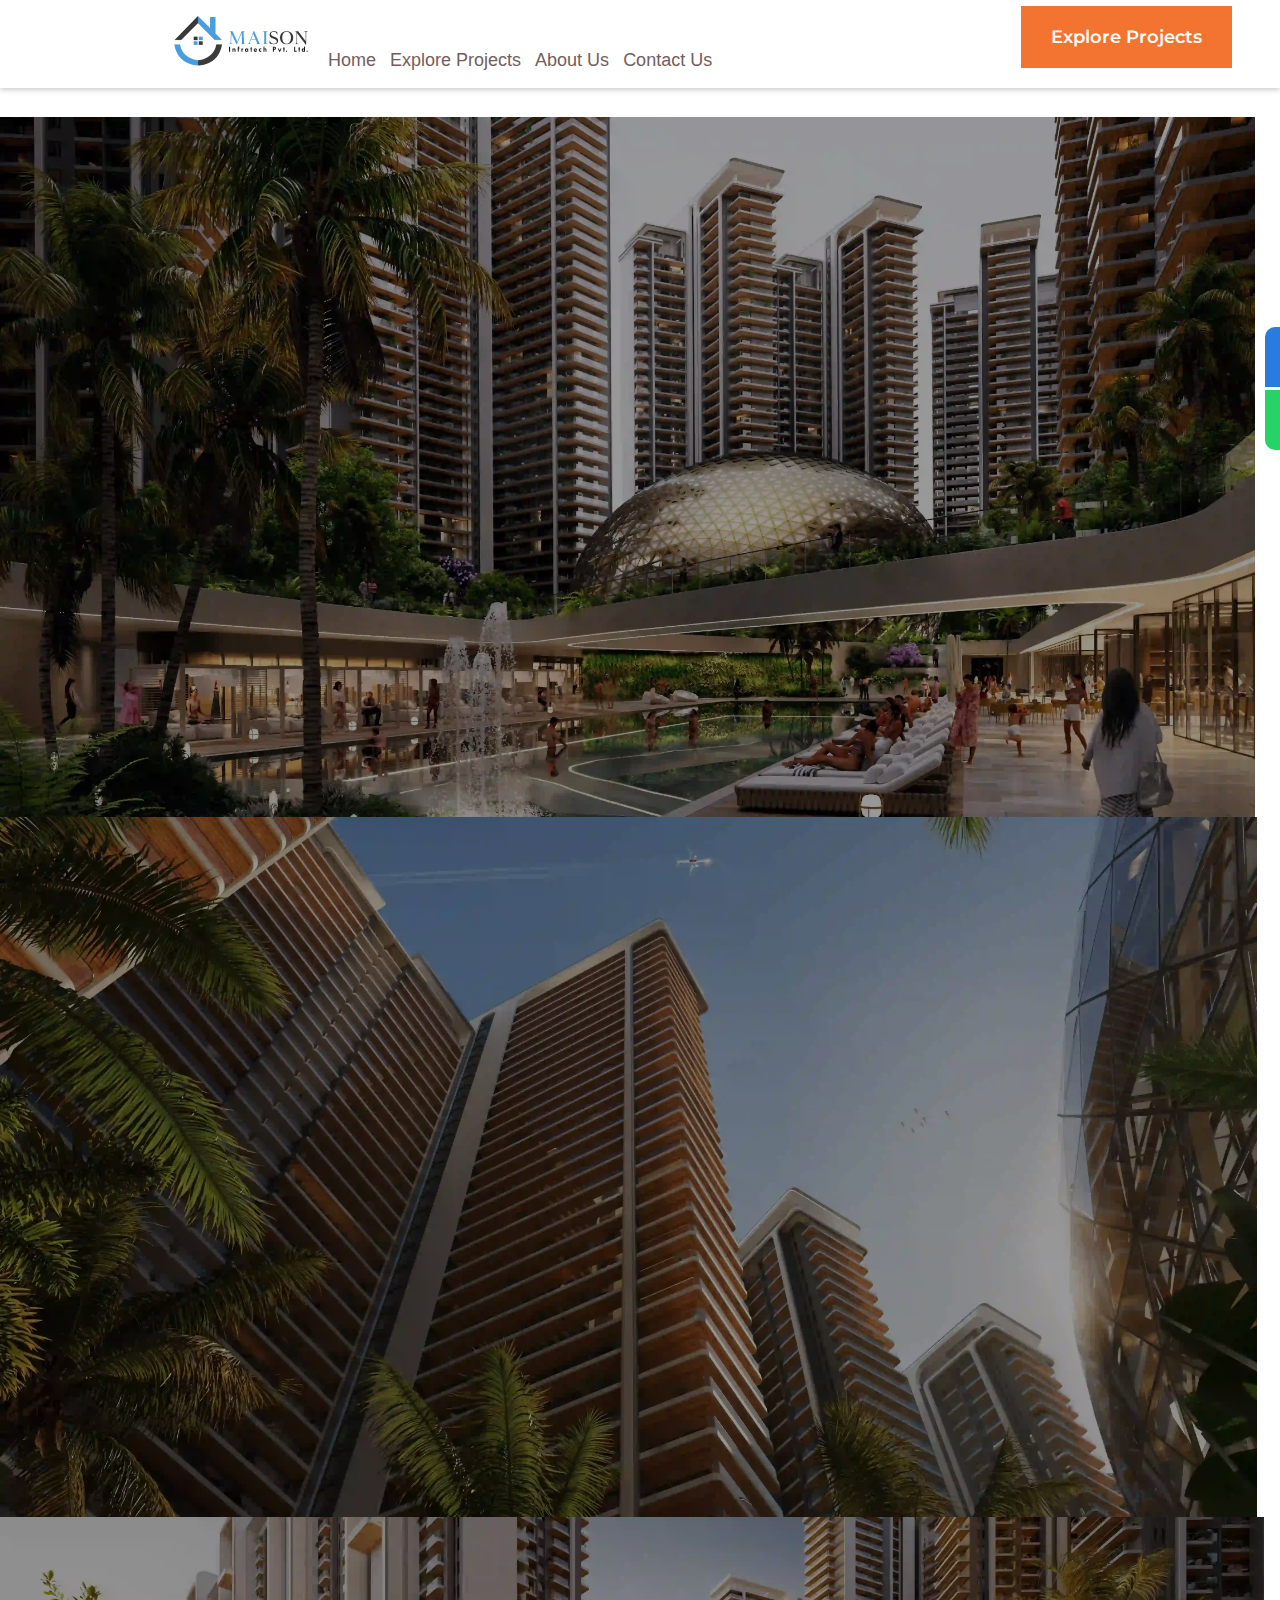
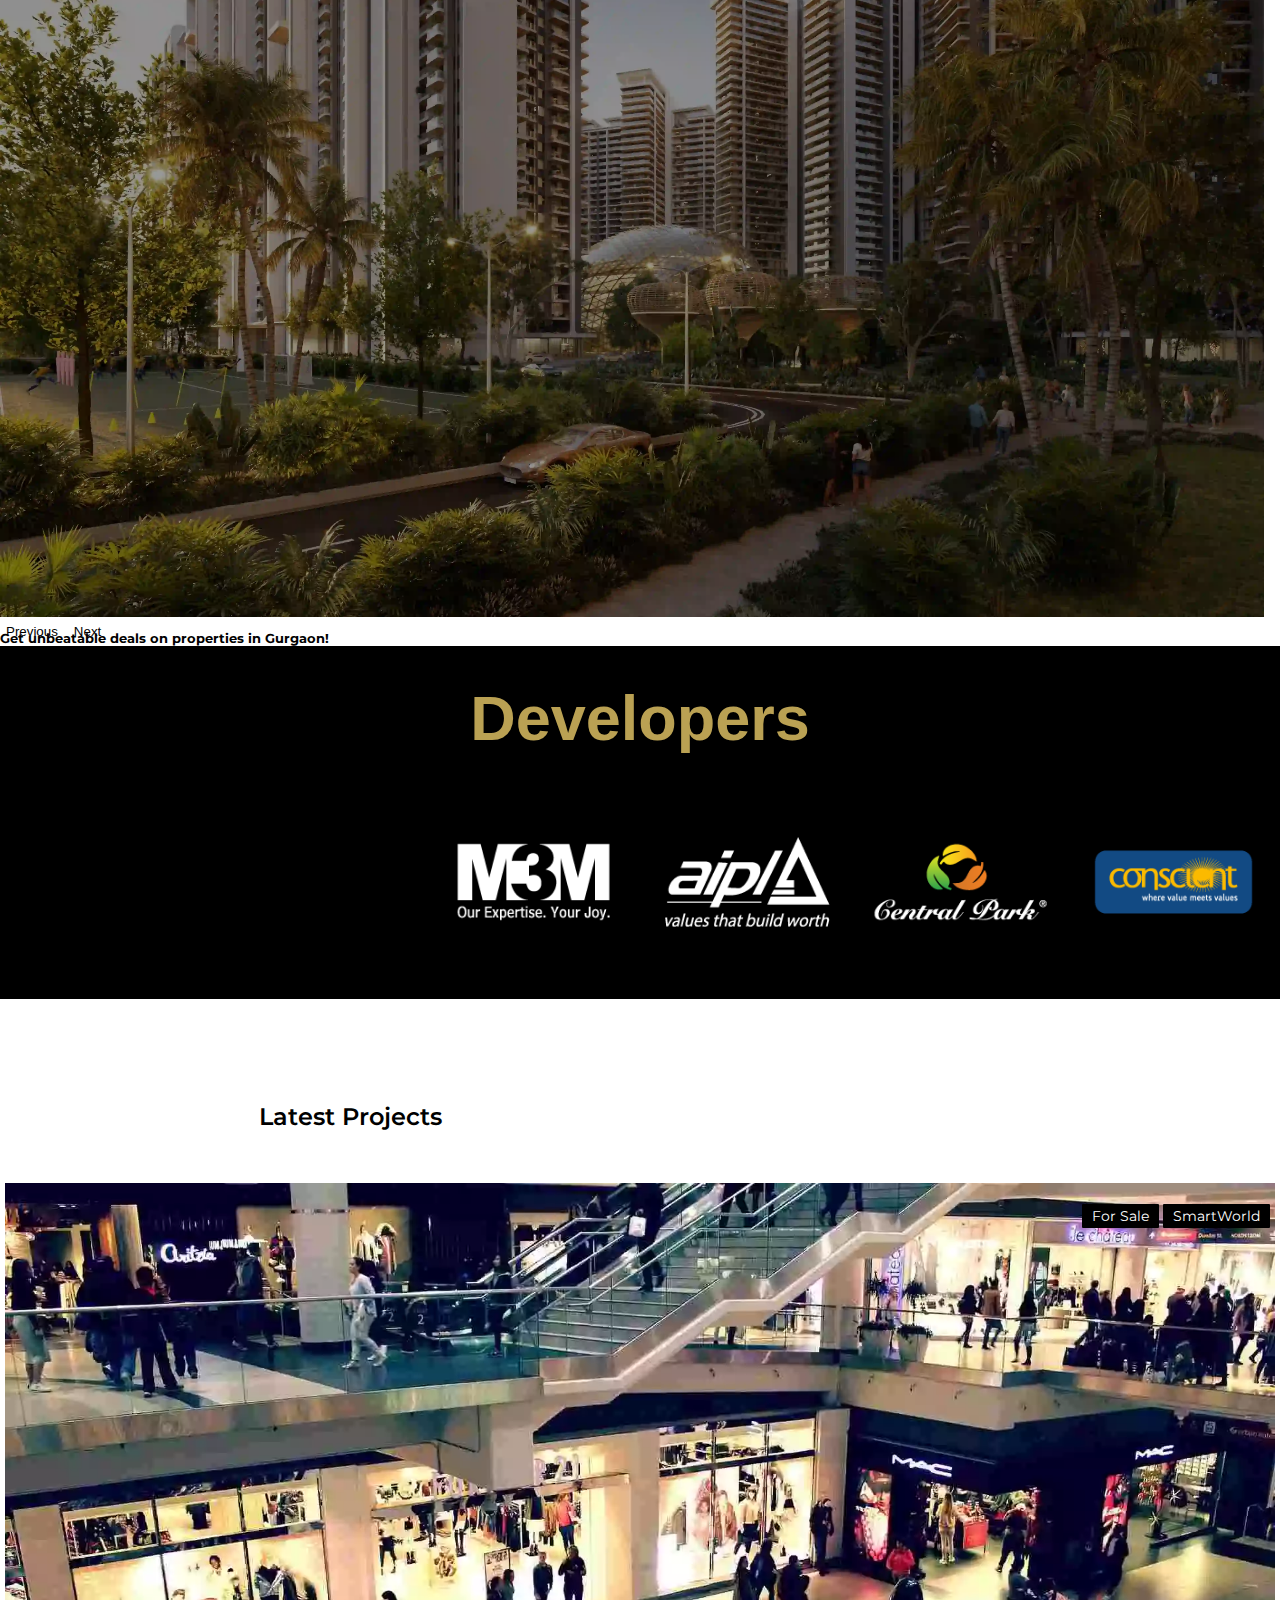
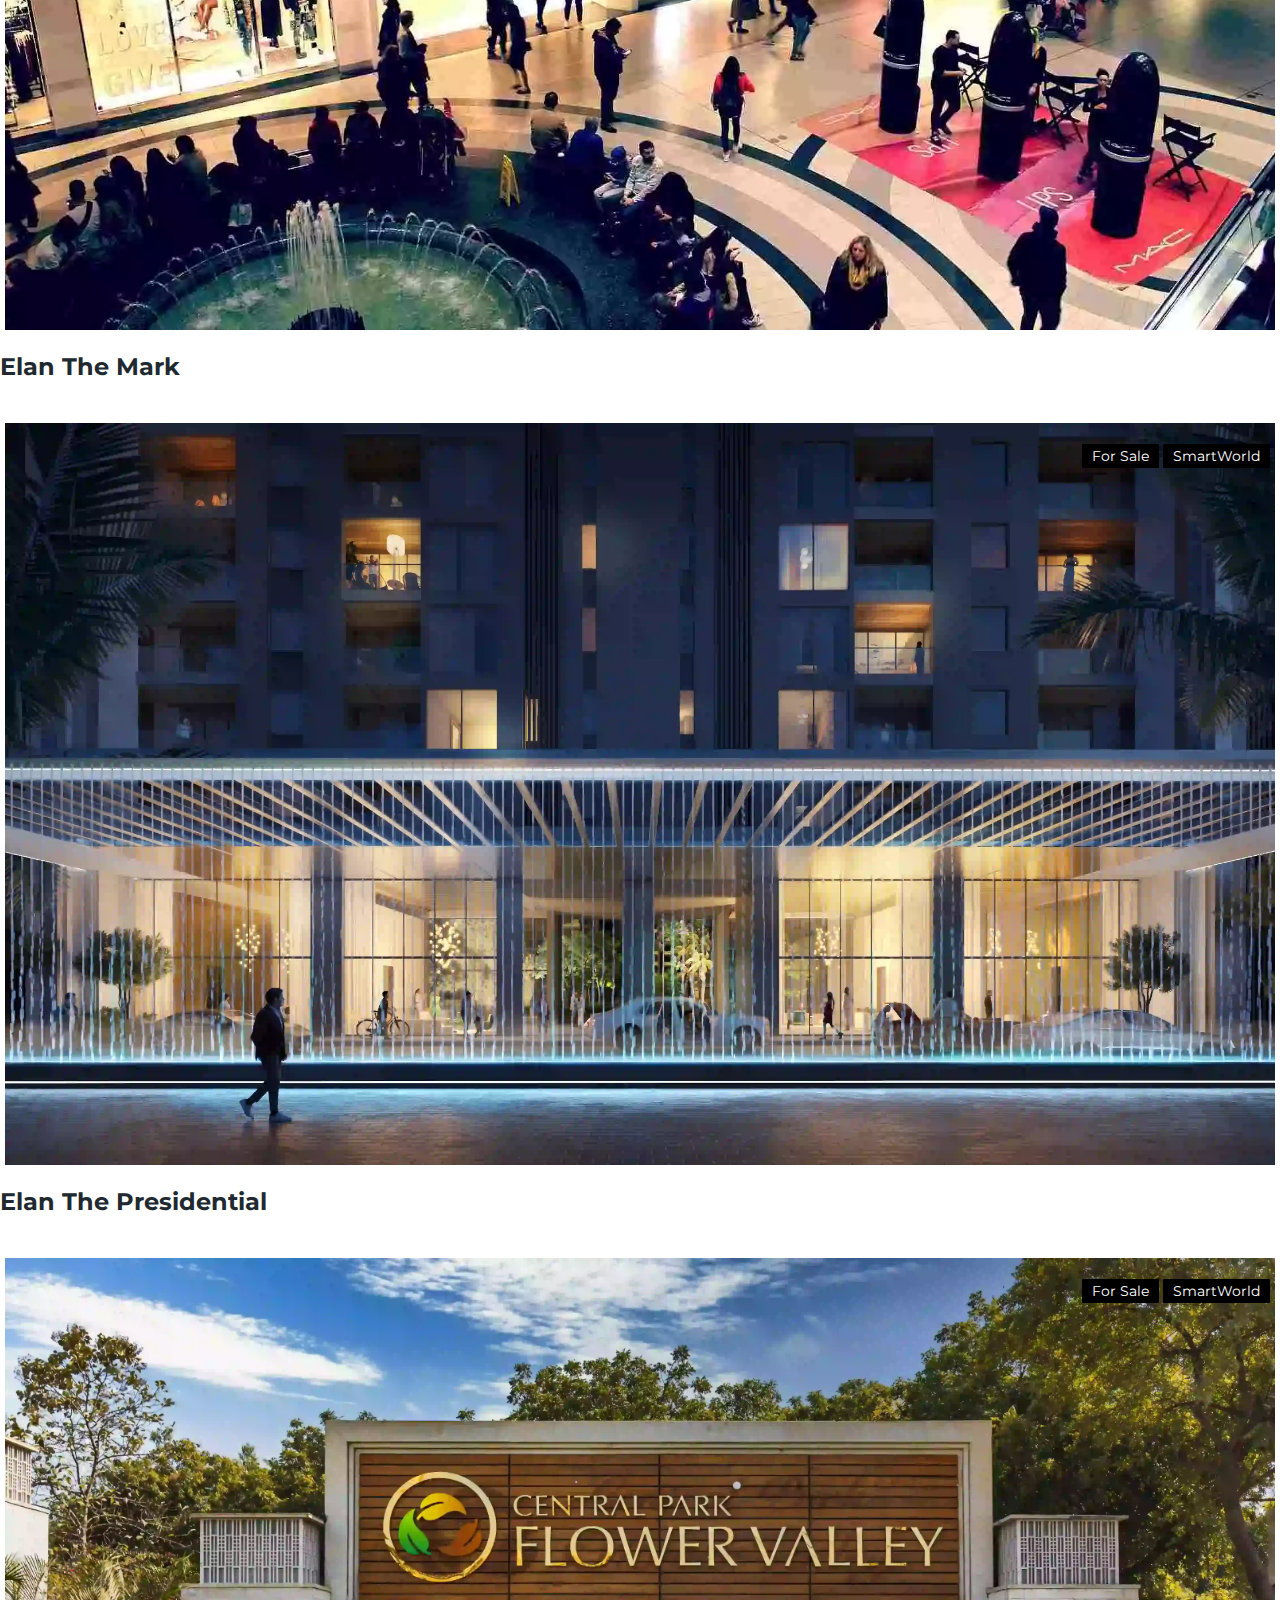
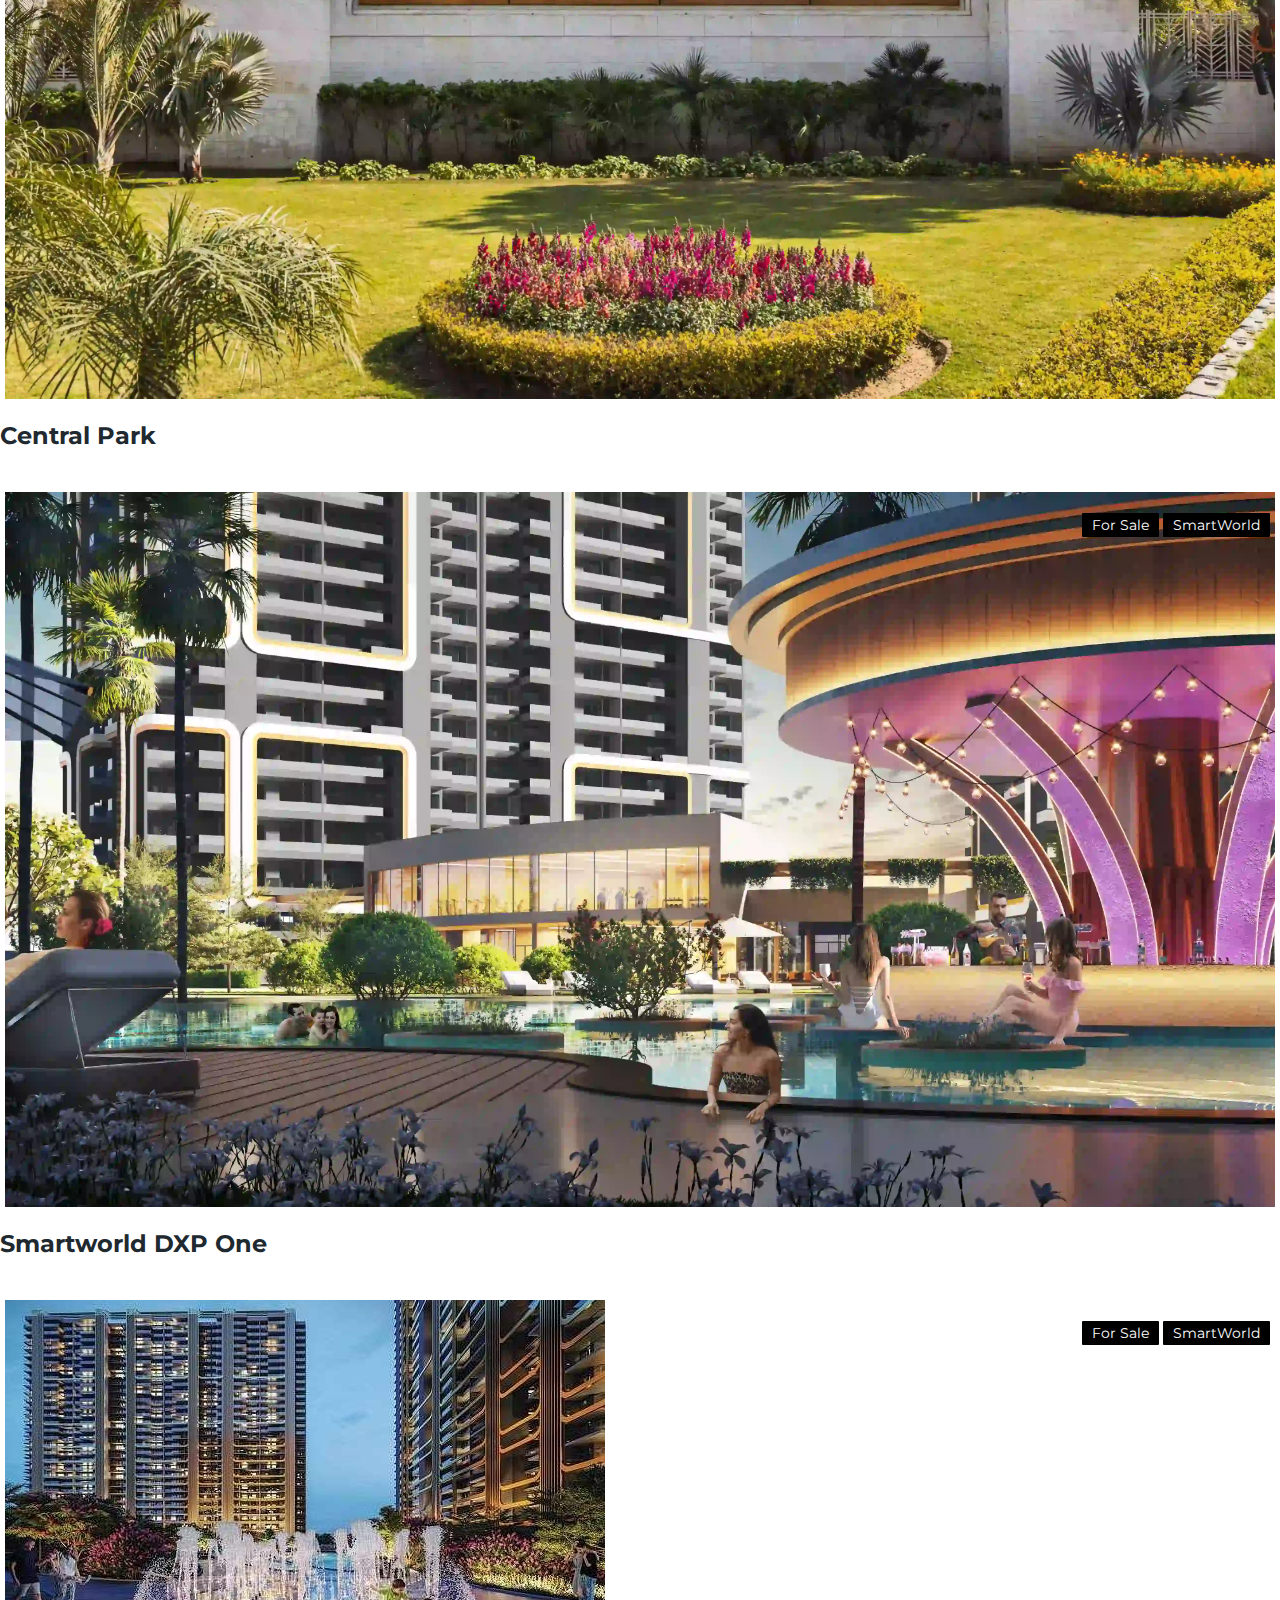
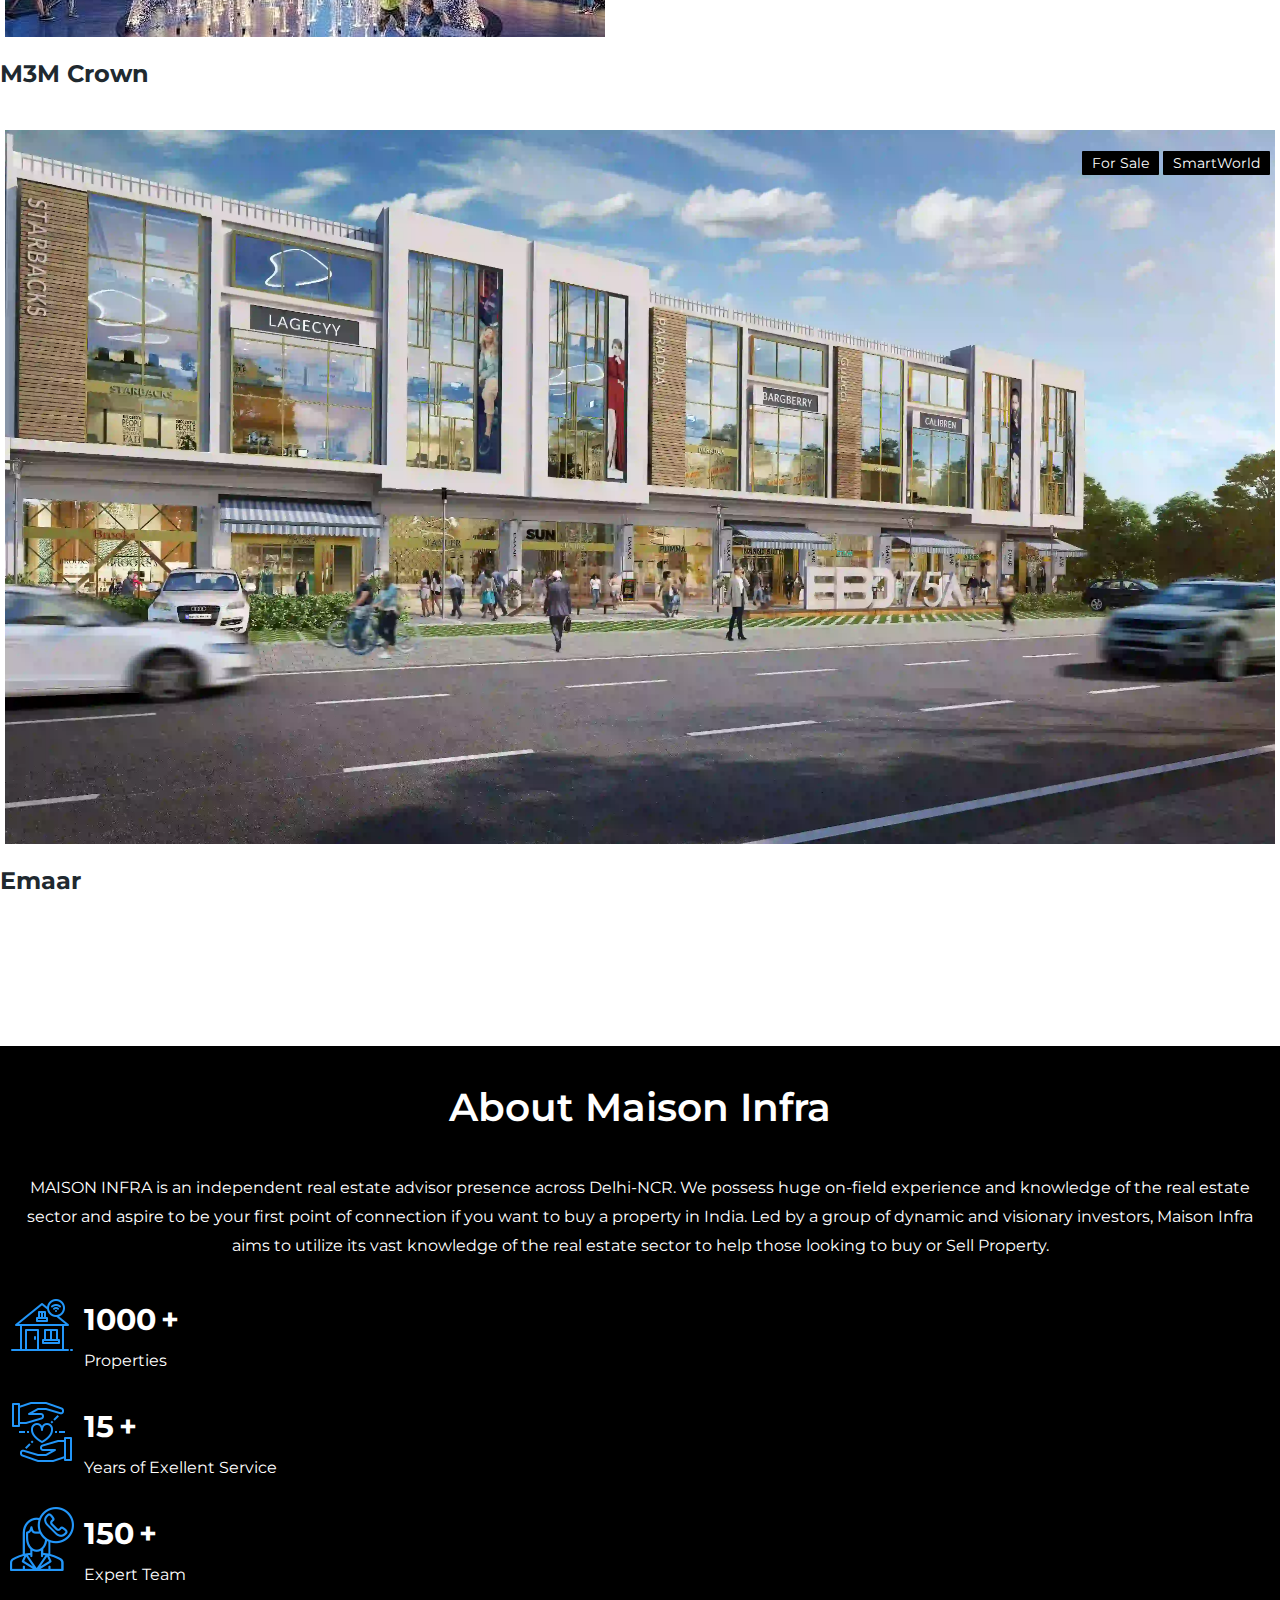
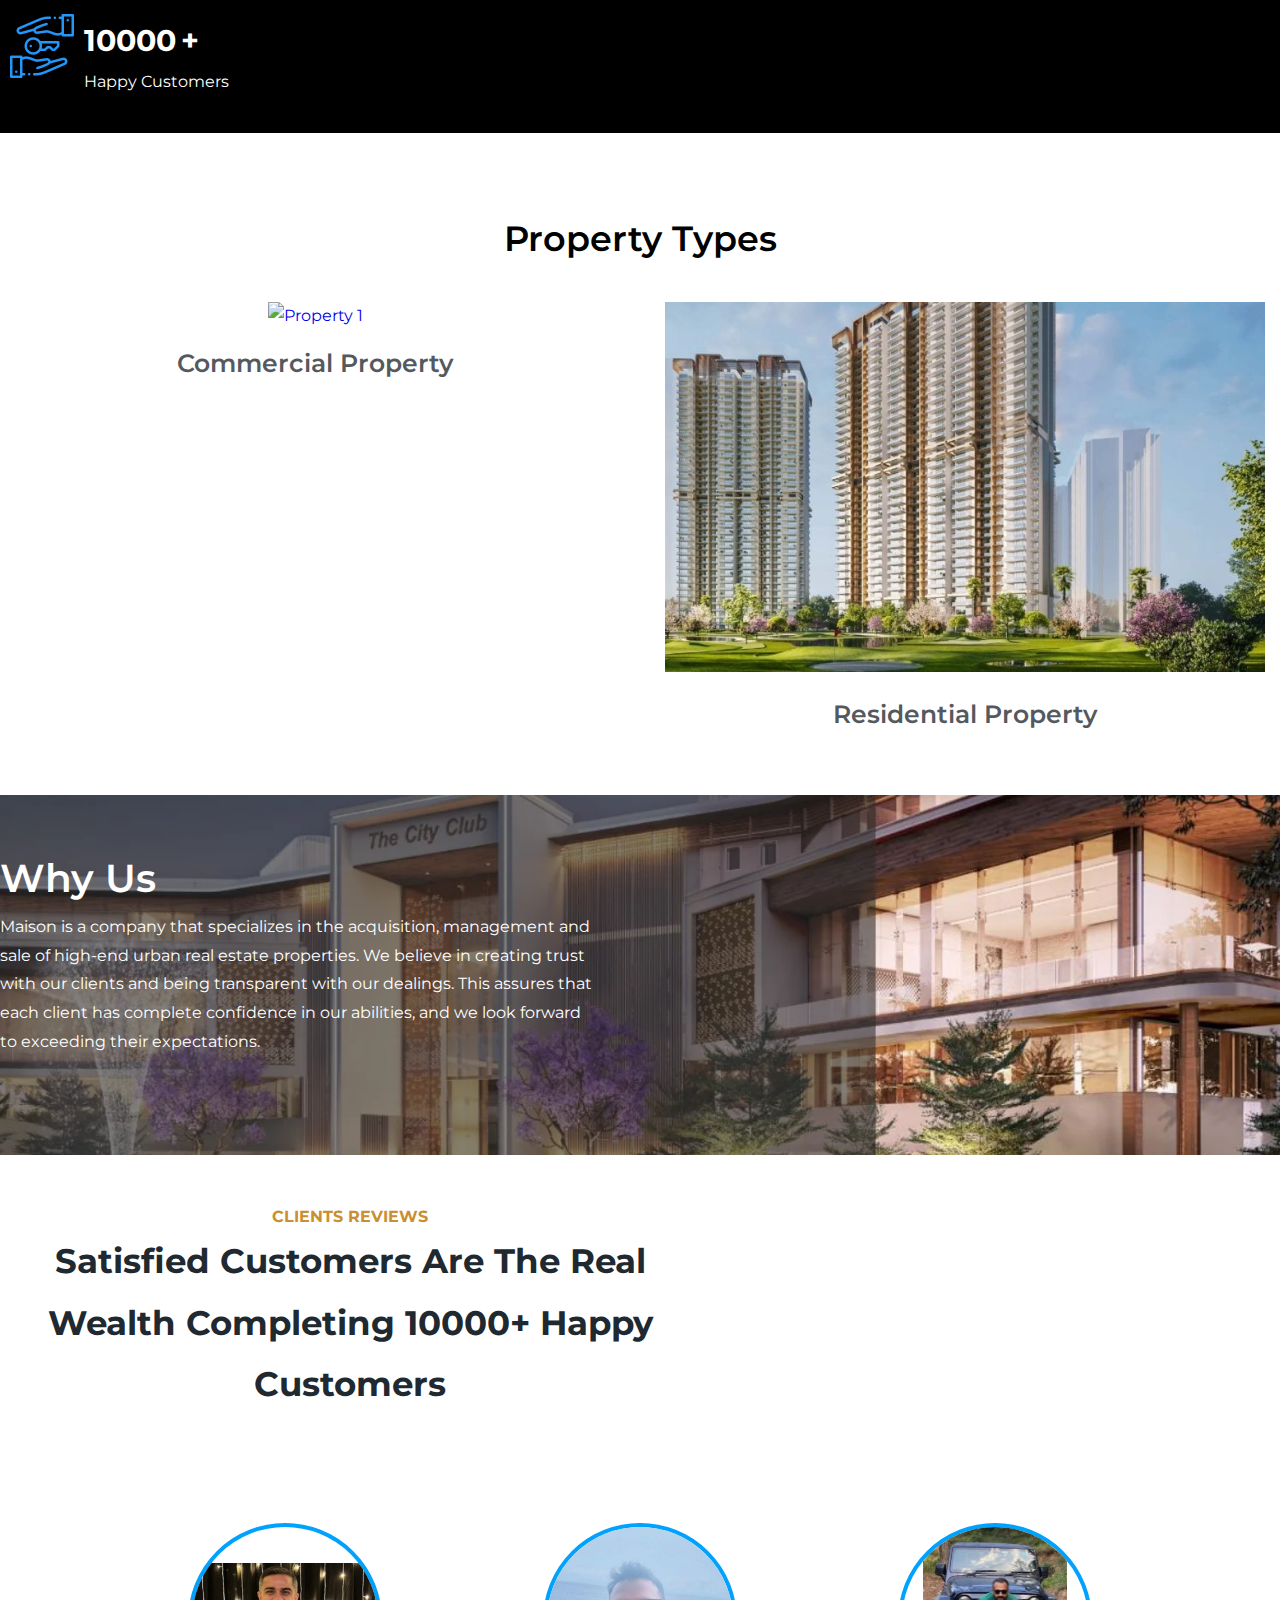
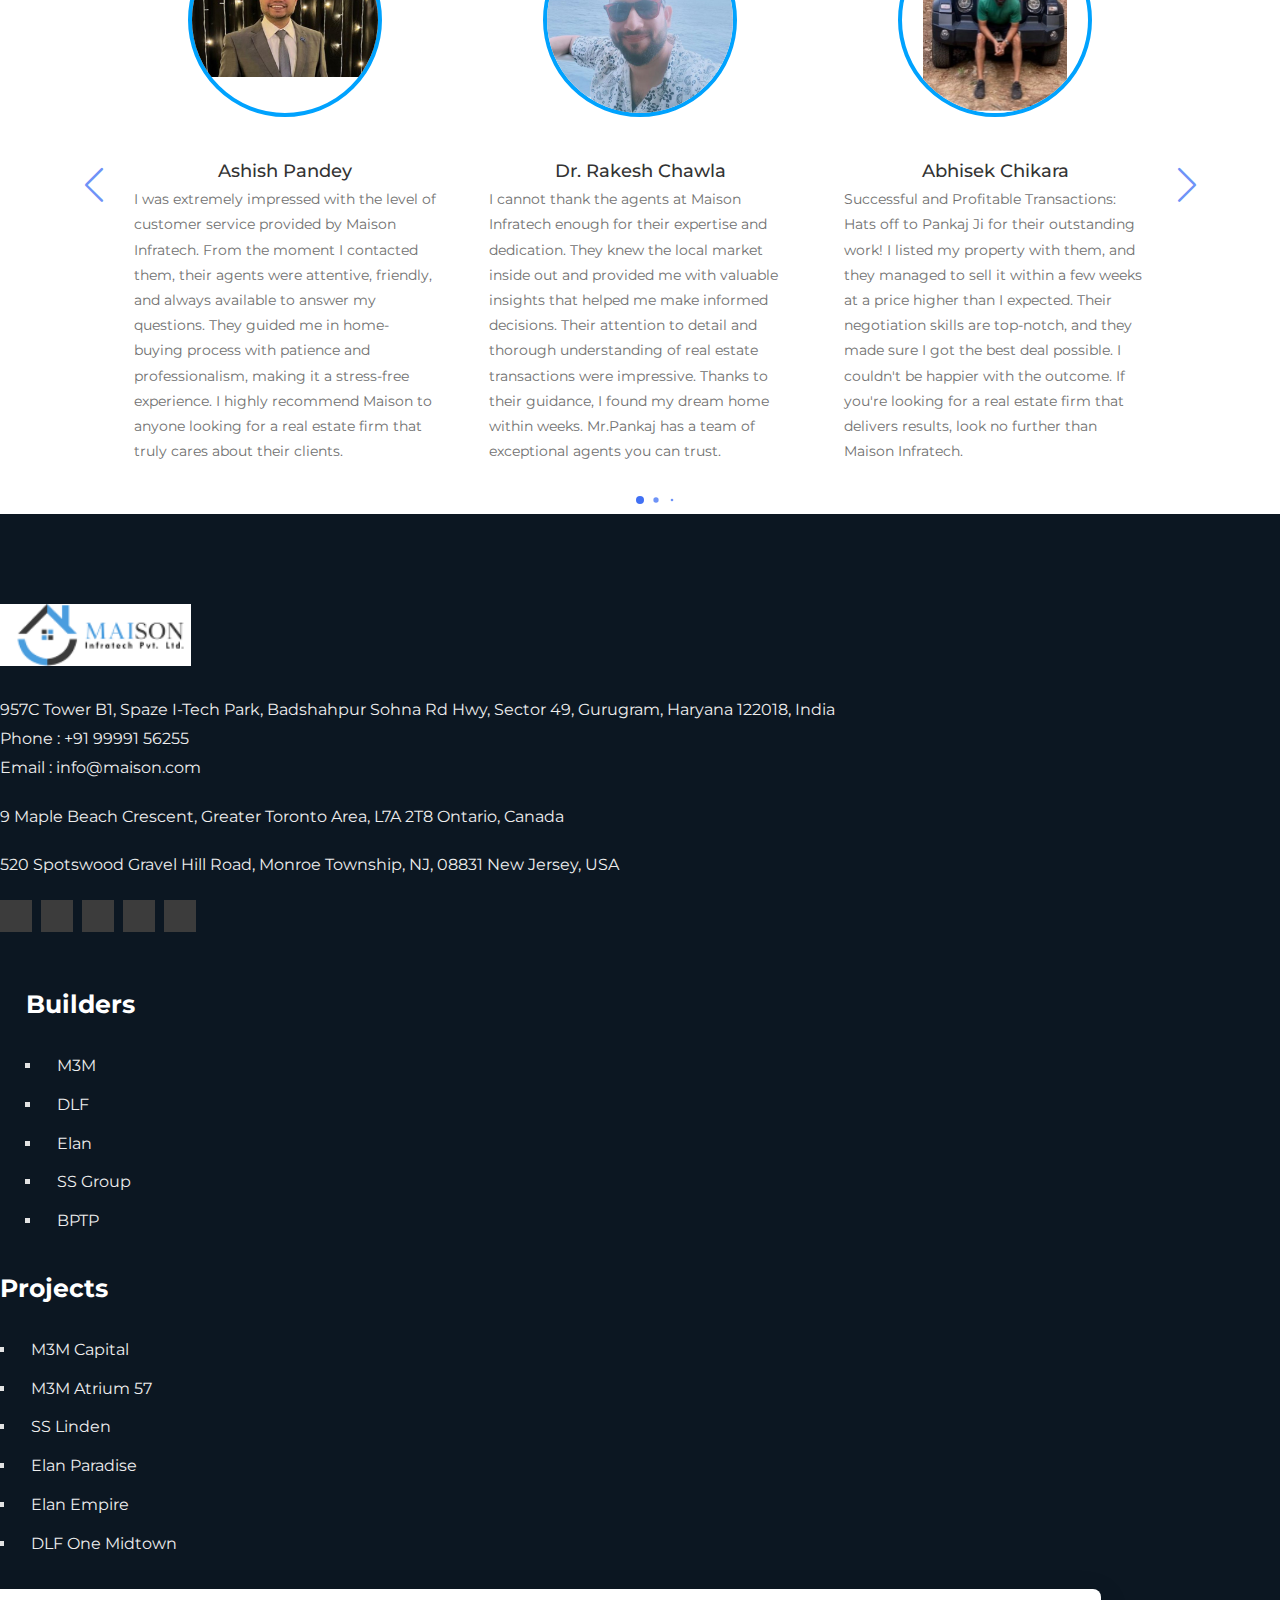
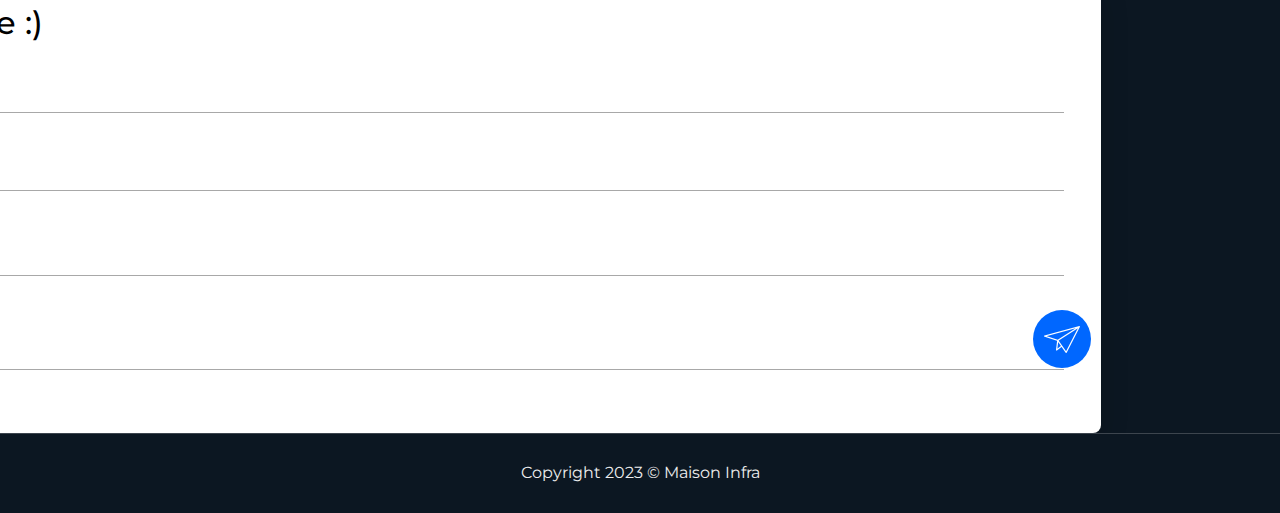
==== commit 83e16475: "footer updated and social links replaced" ====
--- a/index.html
+++ b/index.html
@@ -150,7 +150,7 @@
 
 
 
-  <a class="fbbutton hidden-button" href="https://www.facebook.com/profile.php?id=100089759930473" target="_blank">
+  <a class="fbbutton hidden-button" href="https://www.facebook.com/PropriseHomes" target="_blank">
     <img src="./images/fbnew.png" alt="Facebook">
   </a>
 
@@ -732,10 +732,19 @@
                   Phone : +91 99991 56255<br />
                   Email : info@maison.com
                 </p>
+                <p class="footer-p">
+                  9 Maple Beach Crescent,
+                  Greater Toronto Area, L7A 2T8
+                  Ontario, Canada
+                </p>
+                <p class="footer-p">
+                  520 Spotswood Gravel Hill Road, Monroe Township, NJ, 08831
+                  New Jersey, USA
+                </p>
                 <div class="social-icon">
                   <ul class="social">
                     <li>
-                      <a href="https://www.facebook.com/profile.php?id=100089759930473" target="_blank"><i
+                      <a href="https://www.facebook.com/PropriseHomes" target="_blank"><i
                           class="fab fa-facebook-f"></i></a>
                     </li>
                     <li>
@@ -750,7 +759,7 @@
                           class="fab fa-youtube"></i></a>
                     </li>
                     <li>
-                      <a href="#"><i class="fab fa-instagram"></i></a>
+                      <a href="https://www.instagram.com/maisoninfratechofficial/" target="_blank"><i class="fab fa-instagram"></i></a>
                     </li>
                   </ul>
                 </div>
@@ -811,7 +820,8 @@
                               <div class="input-ani" data-validate="Name is required">
                                 <div class="ani-border">
                                   <label for="quickInq_vName" class="input-lbl">Name<span class="req">*</span></label>
-                                  <input type="text" name="name" id="name" class="formfi" placeholder="Enter Your Name" required>
+                                  <input type="text" name="name" id="name" class="formfi" placeholder="Enter Your Name"
+                                    required>
                                   <div id="quickInq_vNameErr" class="line err-msg"></div>
                                 </div>
                               </div>
@@ -822,7 +832,8 @@
                                 <div class="ani-border">
                                   <label for="quickInq_vEmail" class="input-lbl">Email Address<span
                                       class="req">*</span></label>
-                                  <input type="email" id="email" name="email" class="formfi" placeholder="Enter Your Email" required>
+                                  <input type="email" id="email" name="email" class="formfi"
+                                    placeholder="Enter Your Email" required>
                                   <div id="quickInq_vEmailErr" class="line err-msg">
                                     <p class="error-message" id="errorMessage">Please enter a valid email address.</p>
 
@@ -846,7 +857,7 @@
                                 <div id="quickInq_vPhoneNumberErr" class="line err-msg"></div>
                               </div>
                             </div>
-                          
+
                           </div>
                         </div>
 
@@ -921,7 +932,7 @@
 <script src="https://cdn.jsdelivr.net/npm/bootstrap@4.0.0/dist/js/bootstrap.min.js"
   integrity="sha384-JZR6Spejh4U02d8jOt6vLEHfe/JQGiRRSQQxSfFWpi1MquVdAyjUar5+76PVCmYl" crossorigin="anonymous"></script>
 
-  <script src="./js/intlTelInput.js"></script>
+<script src="./js/intlTelInput.js"></script>
 <script>
   var input = document.querySelector("#contact-number");
   window.intlTelInput(input, {})
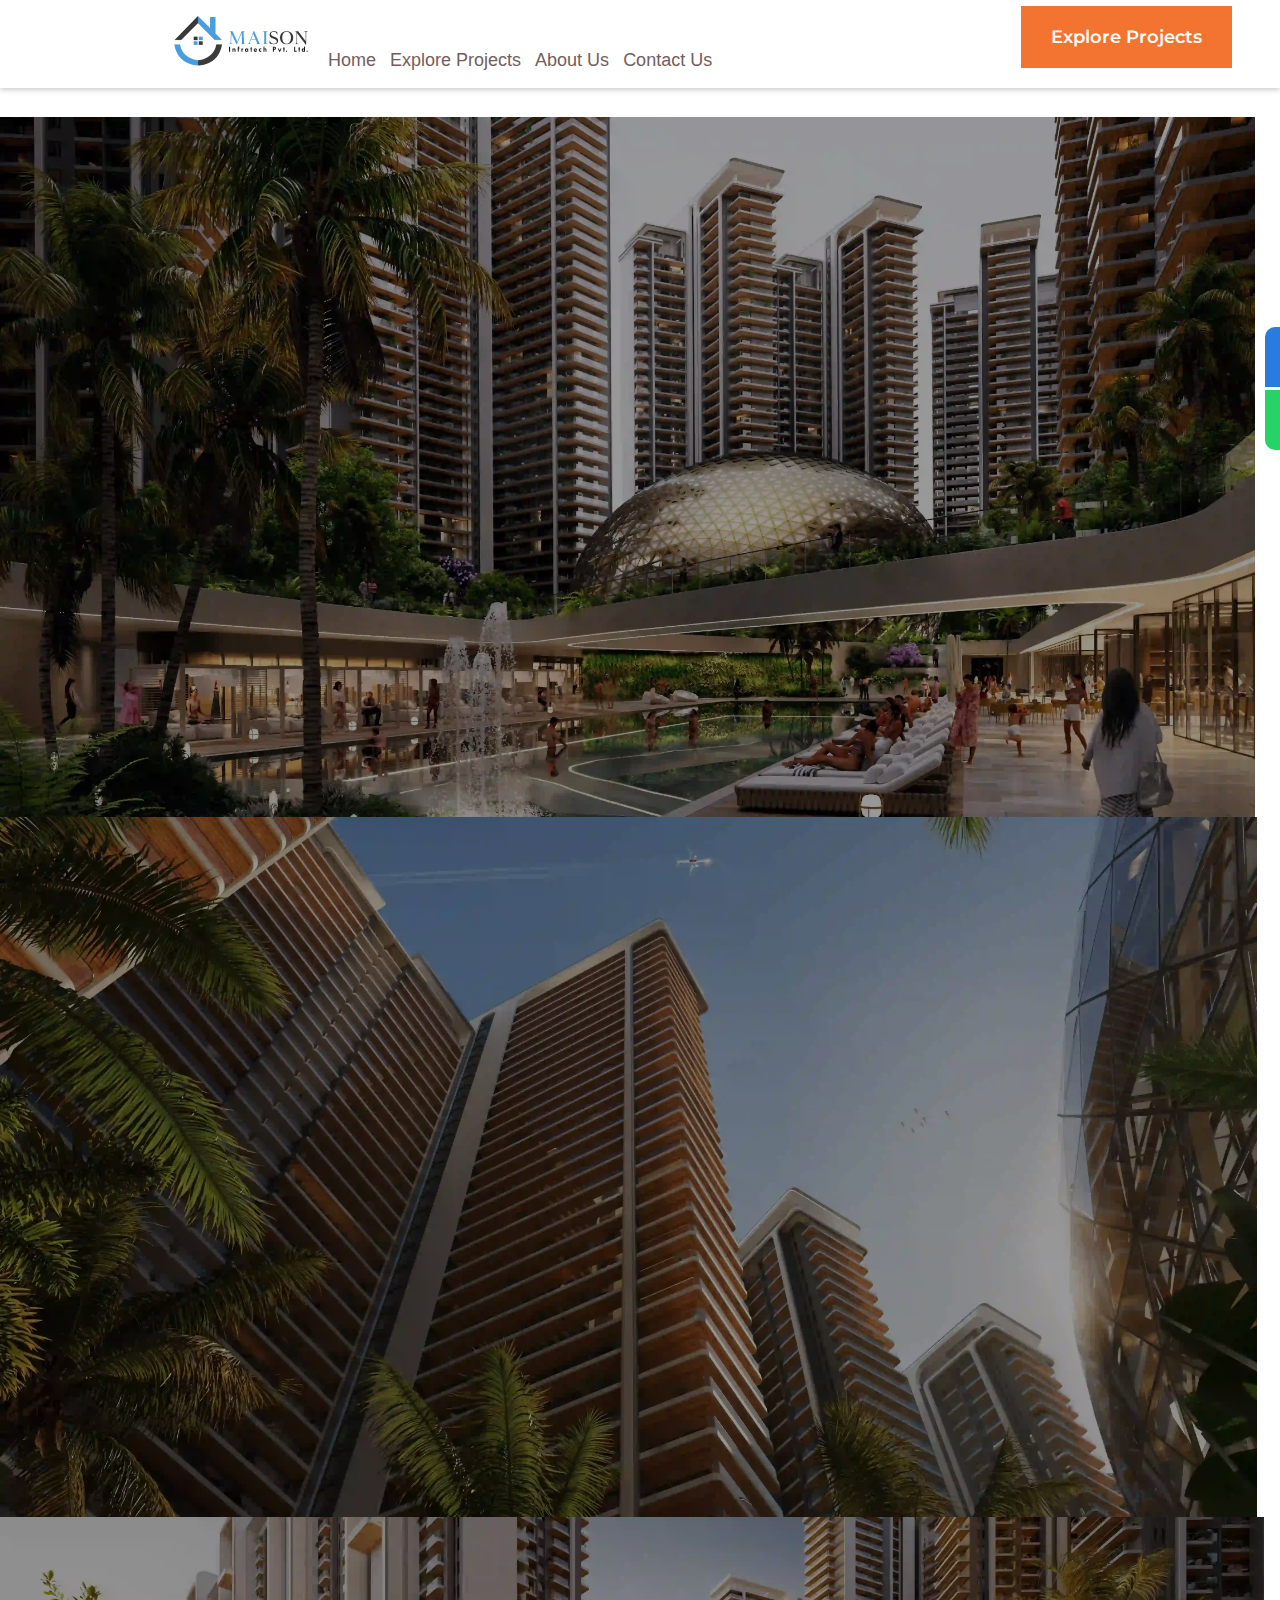
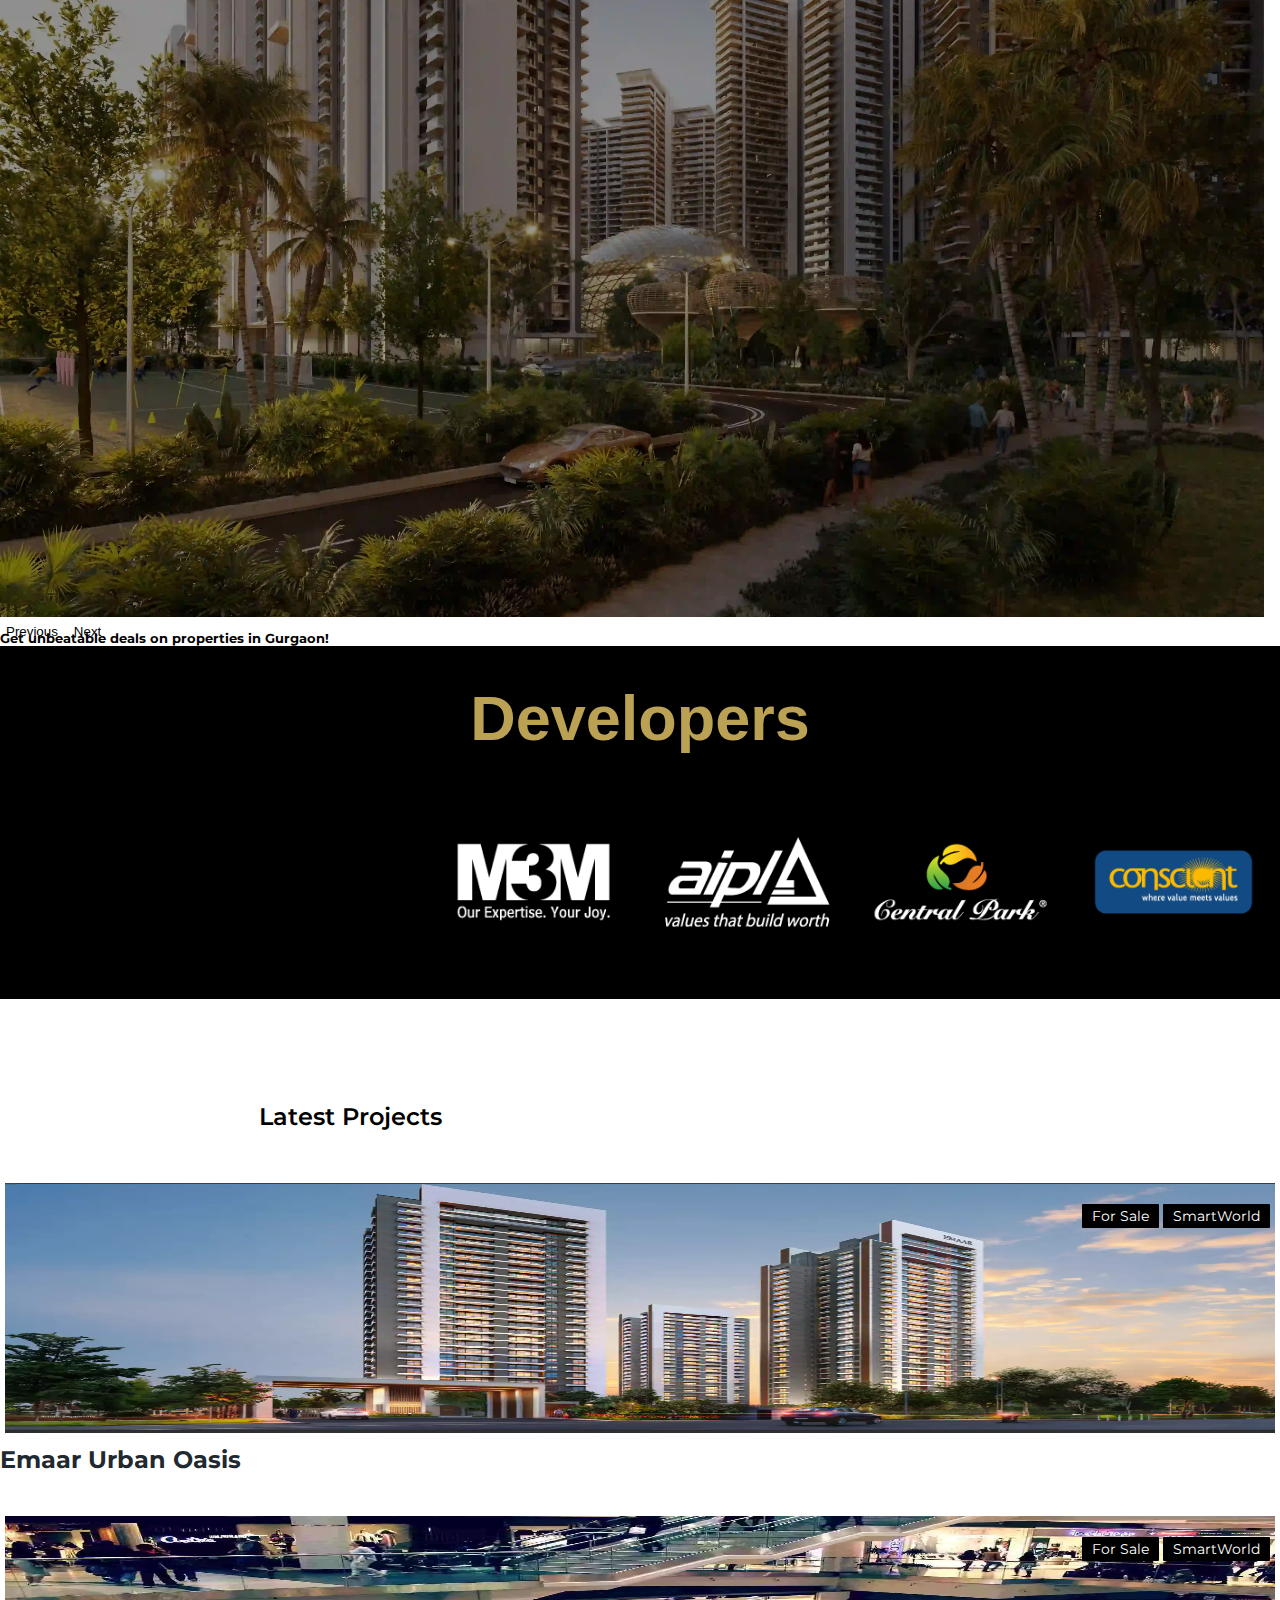
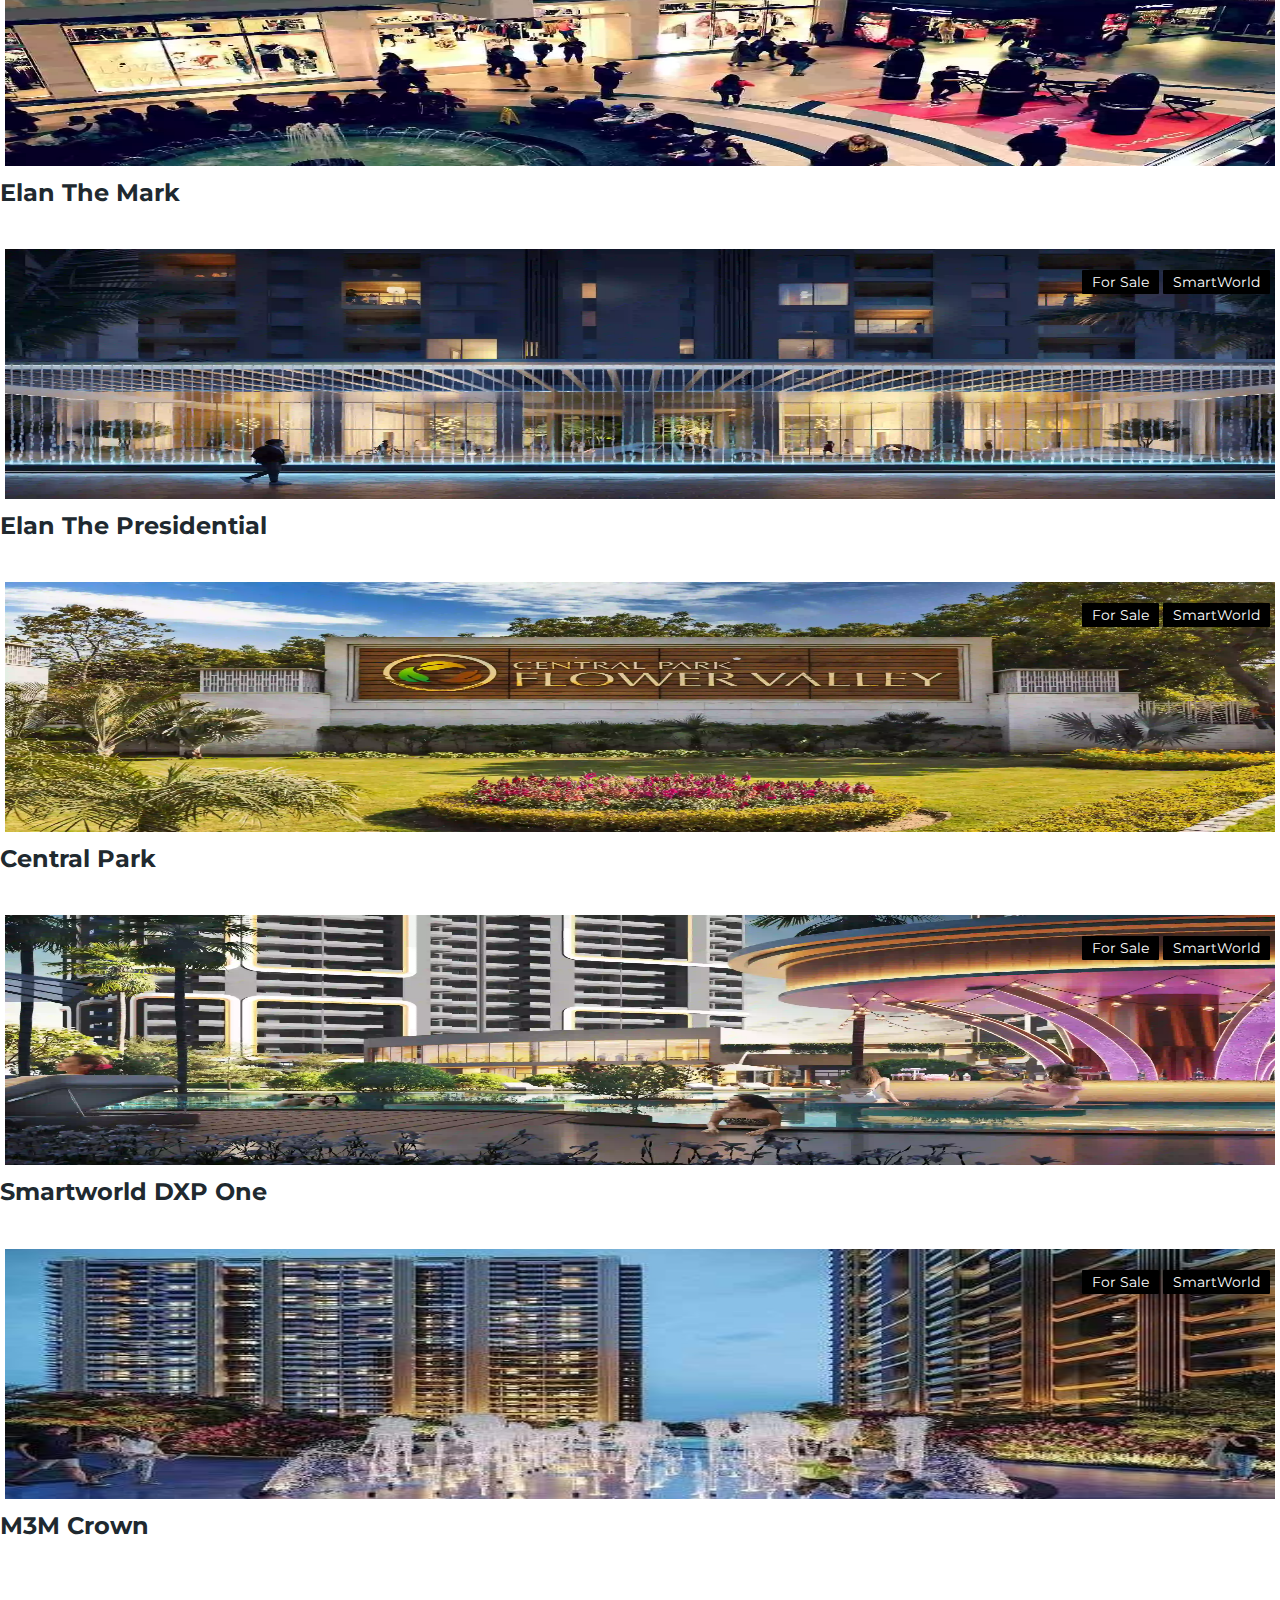
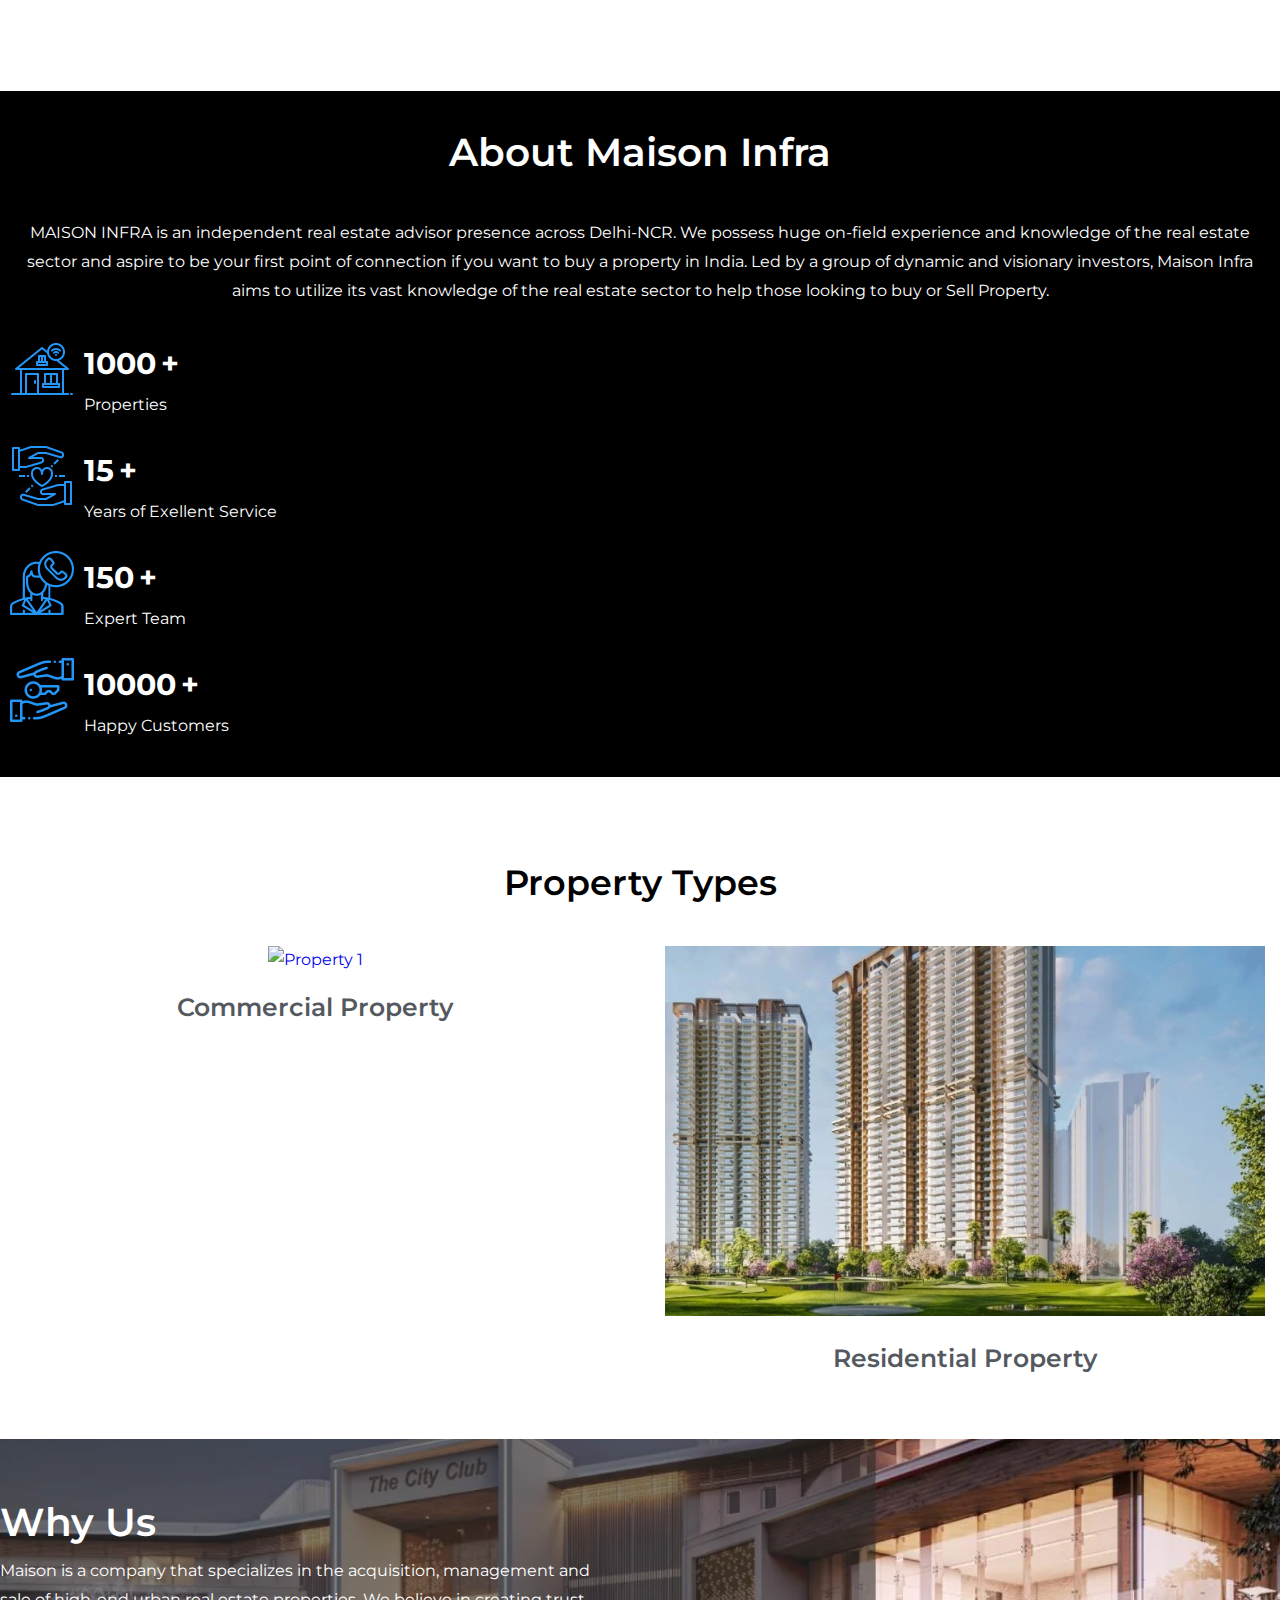
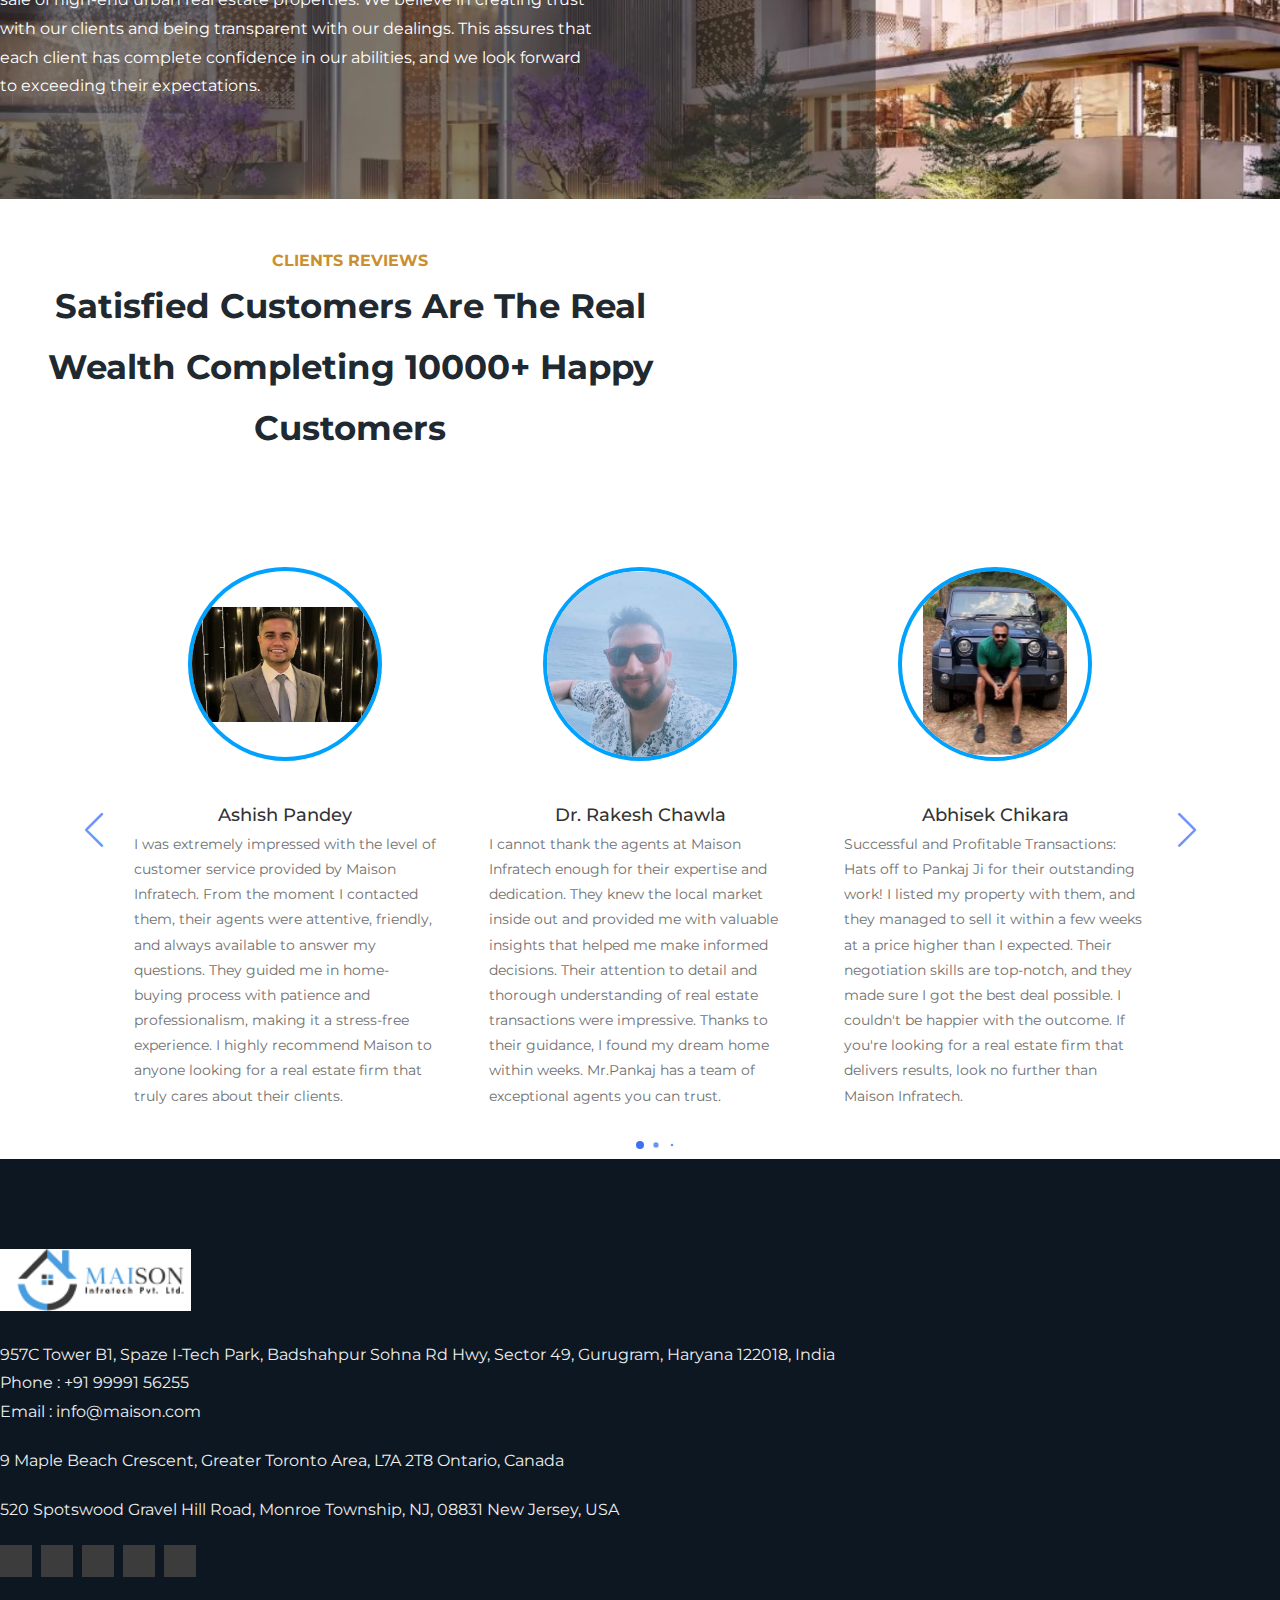
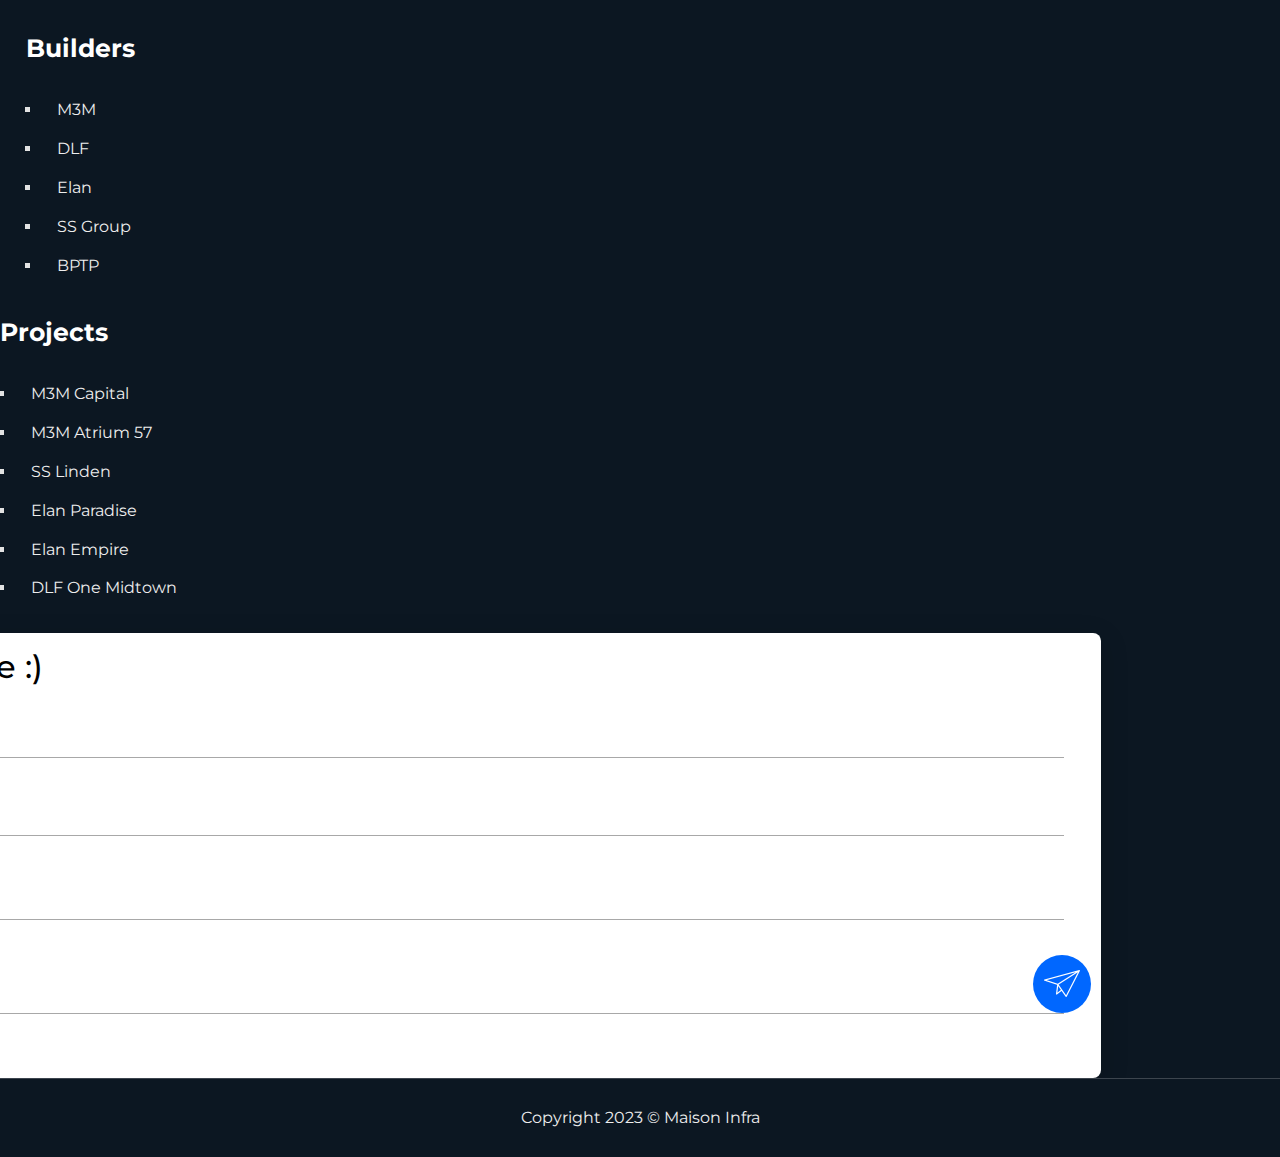
==== commit c2bb2a85: "update the oasis page" ====
--- a/index.html
+++ b/index.html
@@ -323,6 +323,36 @@
           <div class="main-div">
             <div class="main-data">
               <div class="img-data">
+                <a class="clr-black" href="./property/urbanemaar.html">
+                  <img src="images/urbanemaar01.webp" alt="" />
+                </a>
+                <div class="label-badges">
+                  <ul class="list-unstyled text-left">
+                    <li class="list-inline-item">
+                      <a class="badge badge-status-30" href="#"> For Sale </a>
+                    </li>
+                    <li class="list-inline-item">
+                      <a class="badge badge-label-194" href="#">
+                        SmartWorld
+                      </a>
+                    </li>
+                  </ul>
+                </div>
+              </div>
+            </div>
+            <div class="listing-data">
+              <div class="heading-d">
+                <h3 class="text-capitalize">
+                  <a class="clr-black head" href="./property/urbanemaar.html"> Emaar Urban Oasis</a>
+                </h3>
+              </div>
+            </div>
+          </div>
+        </div>
+        <div class="col-xl-4 col-lg-4 col-md-6 col-sm-12 col-12">
+          <div class="main-div">
+            <div class="main-data">
+              <div class="img-data">
                 <a class="clr-black" href="./property/elanthemark.html">
                   <img src="images/elanmark1min.webp" alt="" />
                 </a>
@@ -469,36 +499,7 @@
             </div>
           </div>
         </div>
-        <div class="col-xl-4 col-lg-4 col-md-6 col-sm-12 col-12">
-          <div class="main-div">
-            <div class="main-data">
-              <div class="img-data">
-                <a class="clr-black" href="./property/emaar.html">
-                  <img src="images/emaar1min.webp" alt="" />
-                </a>
-                <div class="label-badges">
-                  <ul class="list-unstyled text-left">
-                    <li class="list-inline-item">
-                      <a class="badge badge-status-30" href="#"> For Sale </a>
-                    </li>
-                    <li class="list-inline-item">
-                      <a class="badge badge-label-194" href="#">
-                        SmartWorld
-                      </a>
-                    </li>
-                  </ul>
-                </div>
-              </div>
-            </div>
-            <div class="listing-data">
-              <div class="heading-d">
-                <h3 class="text-capitalize">
-                  <a class="clr-black head" href="./property/emaar.html"> Emaar </a>
-                </h3>
-              </div>
-            </div>
-          </div>
-        </div>
+        
       </div>
     </div>
   </section>
--- a/css/index.css
+++ b/css/index.css
@@ -682,6 +682,7 @@
     max-width: 100%;
 }
 
+
 .label-badges {
     position: absolute;
     top: 24px;
@@ -739,6 +740,15 @@
 
 .text-capitalize {
     text-transform: capitalize !important;
+}
+
+
+.img-data img {
+    height: 250px;
+    /* Adjust this value to your desired image height */
+    width: 100%;
+    display: block;
+    margin: 0 auto;
 }
 
 
@@ -1200,3 +1210,5 @@
     }
 }
 
+
+
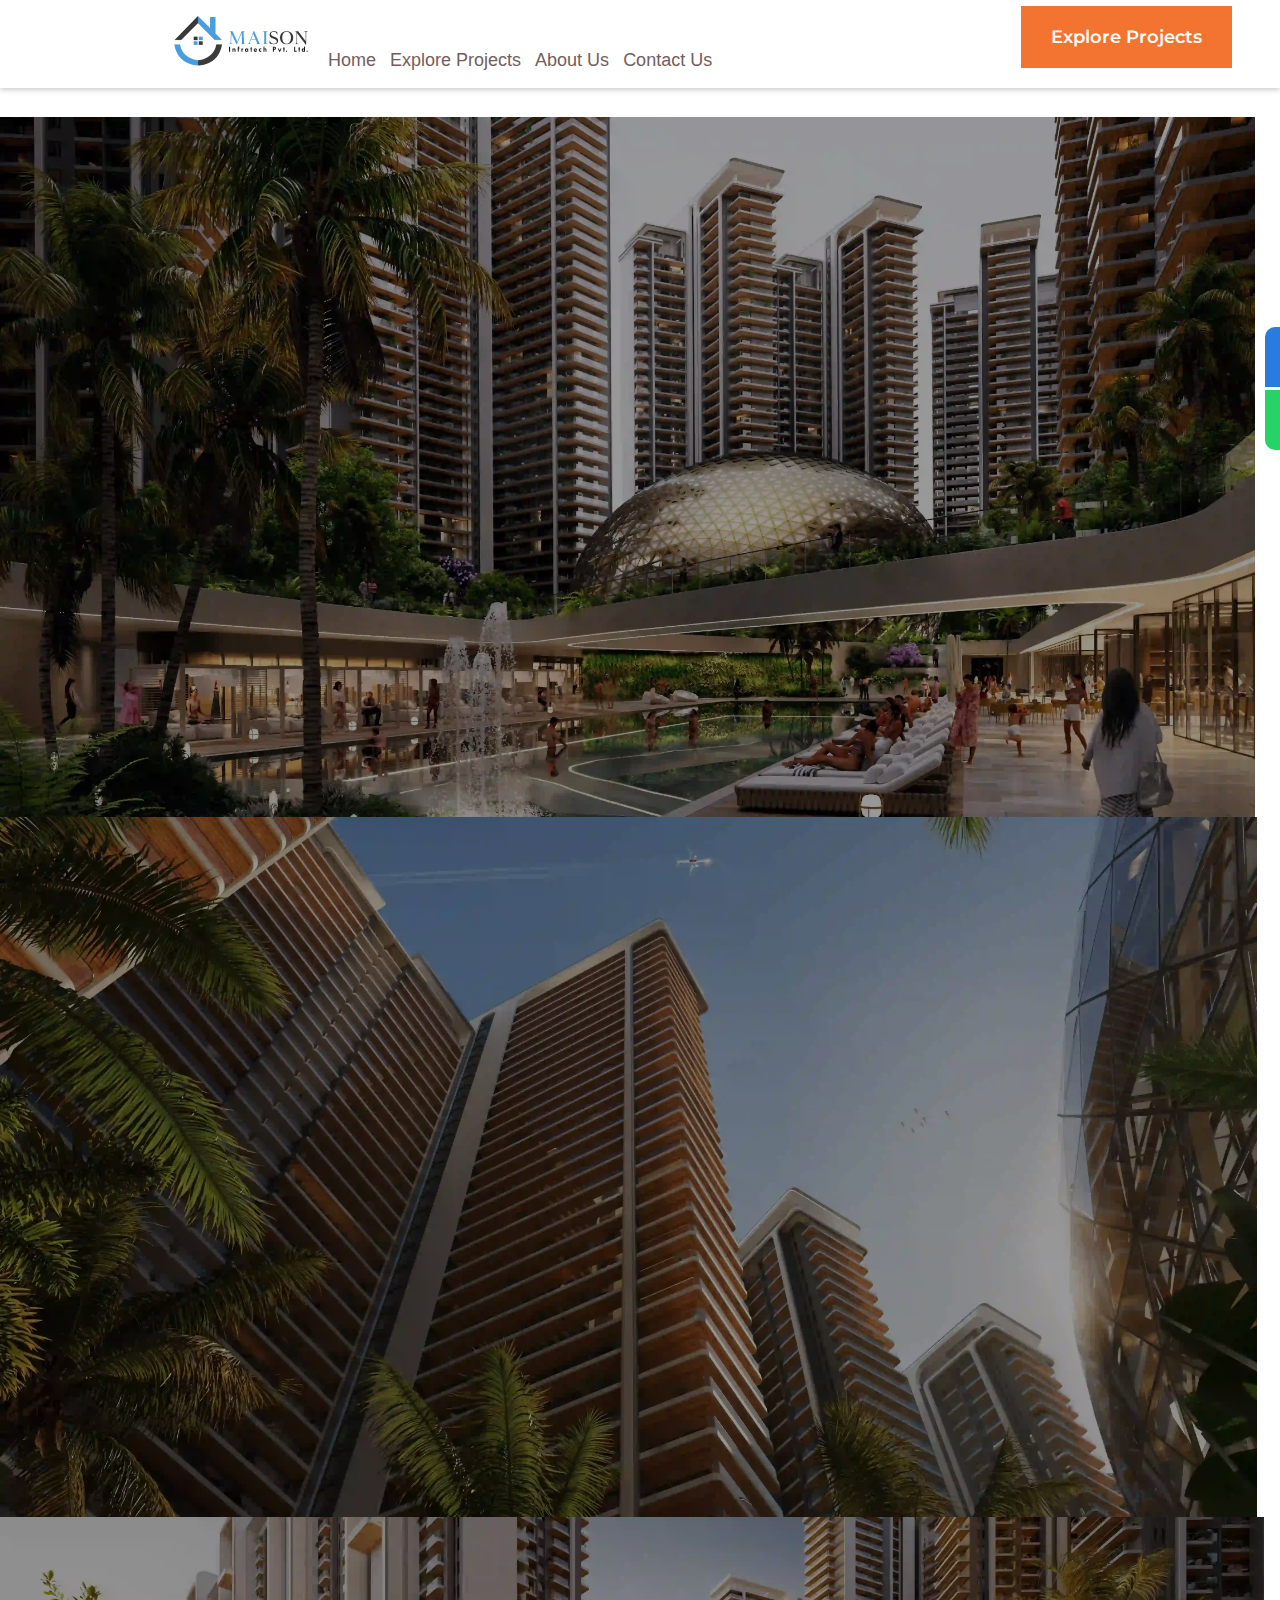
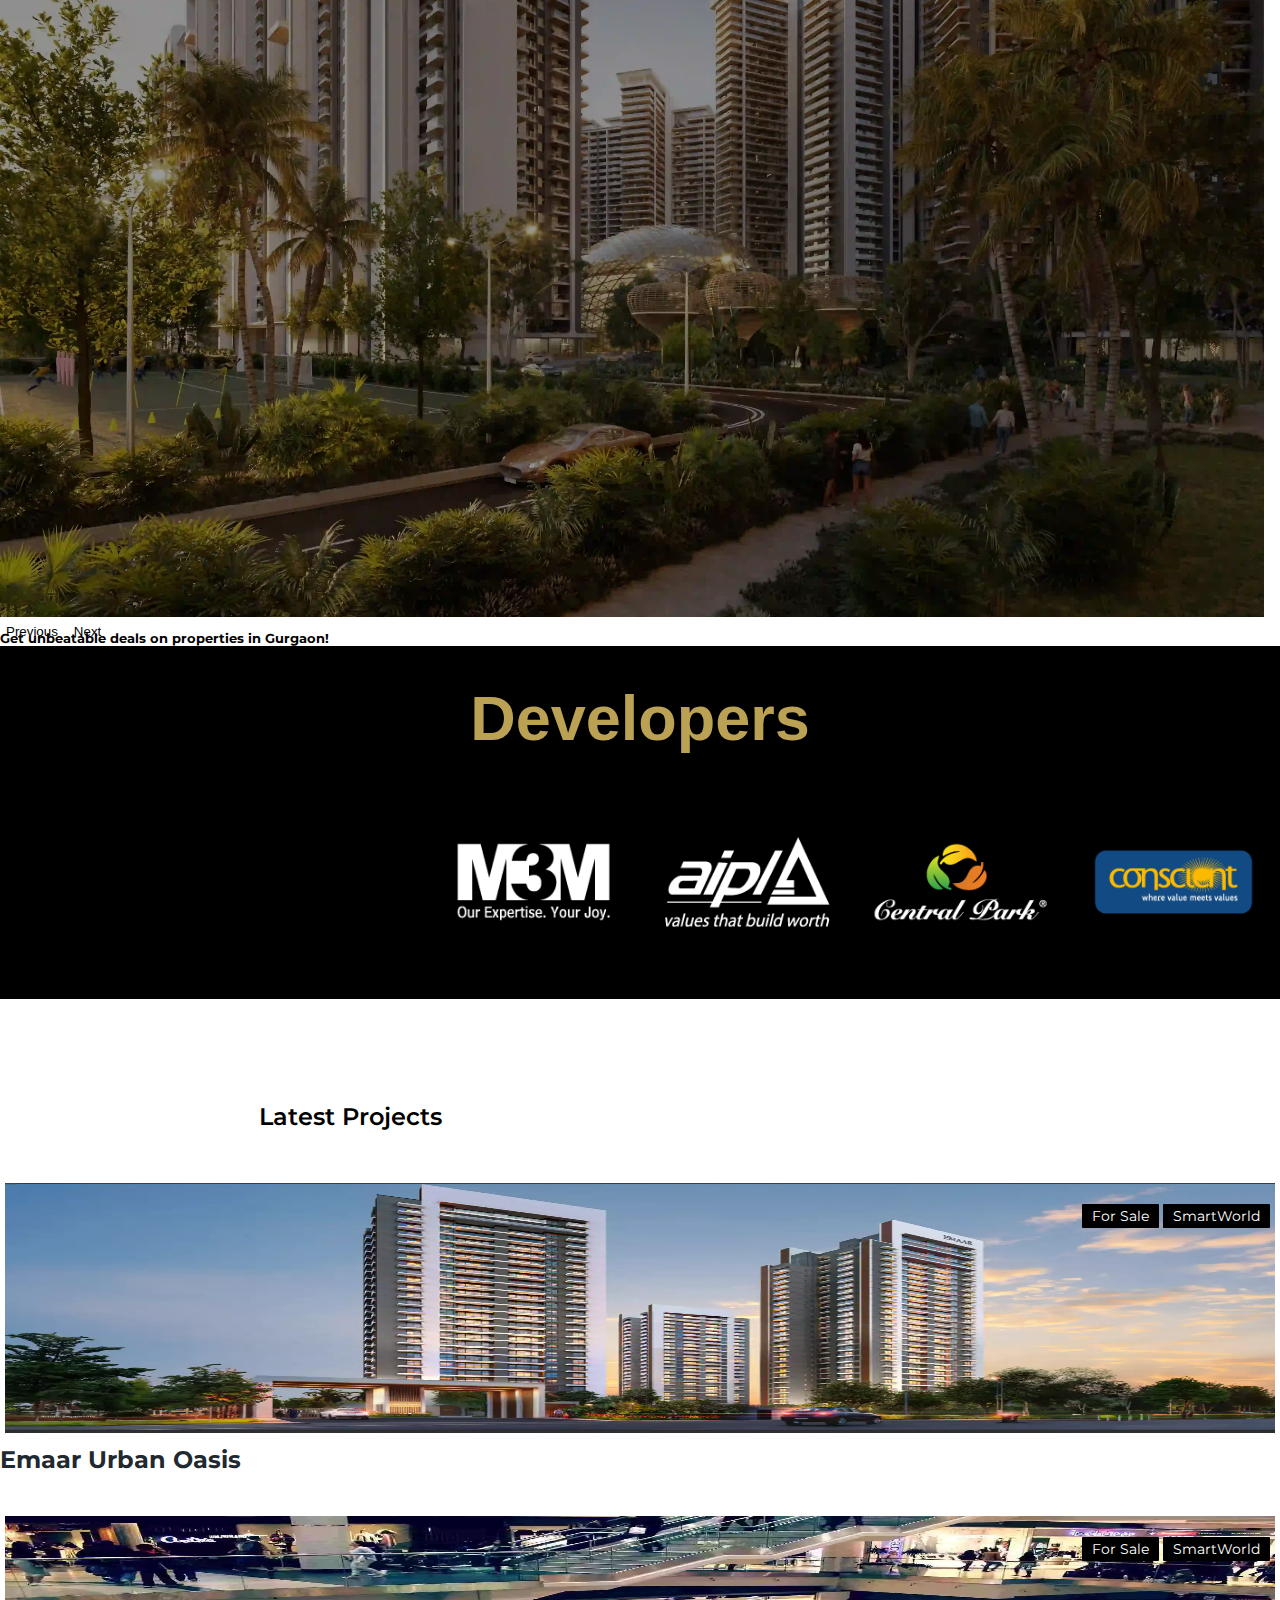
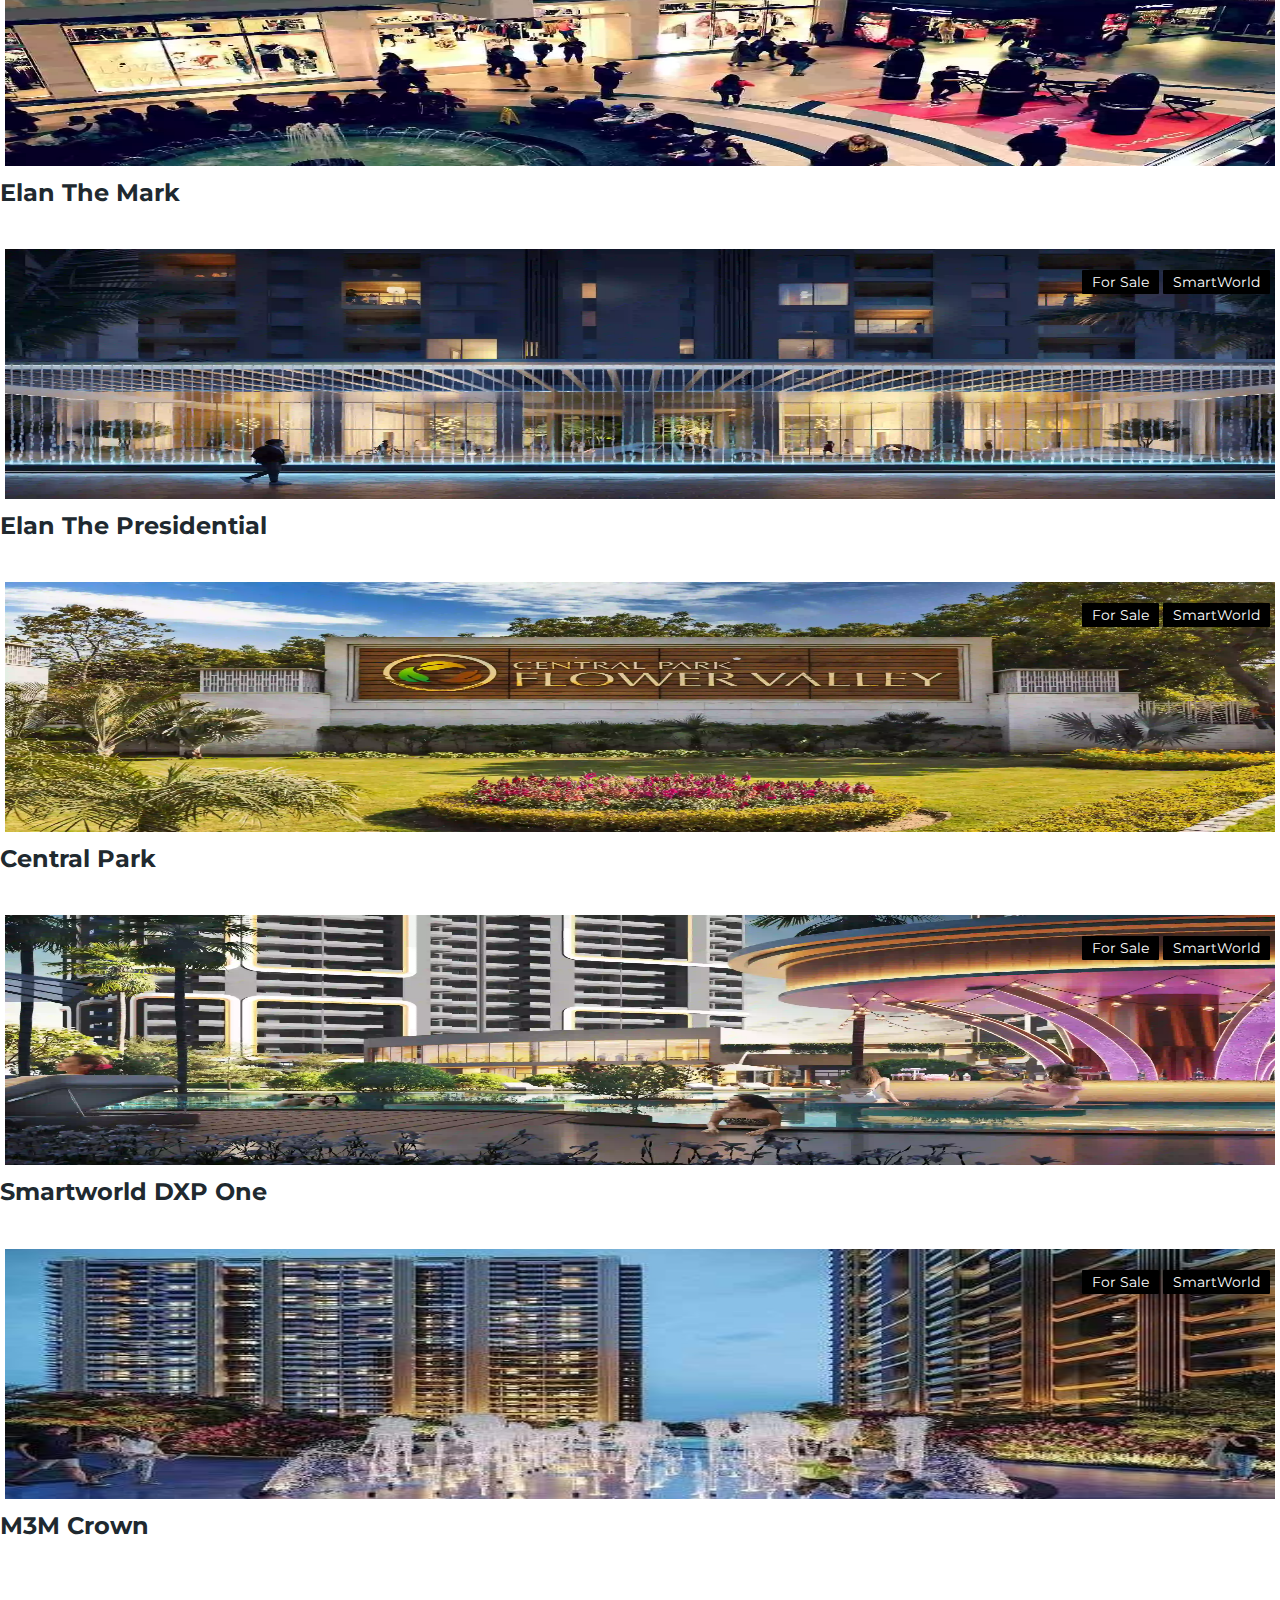
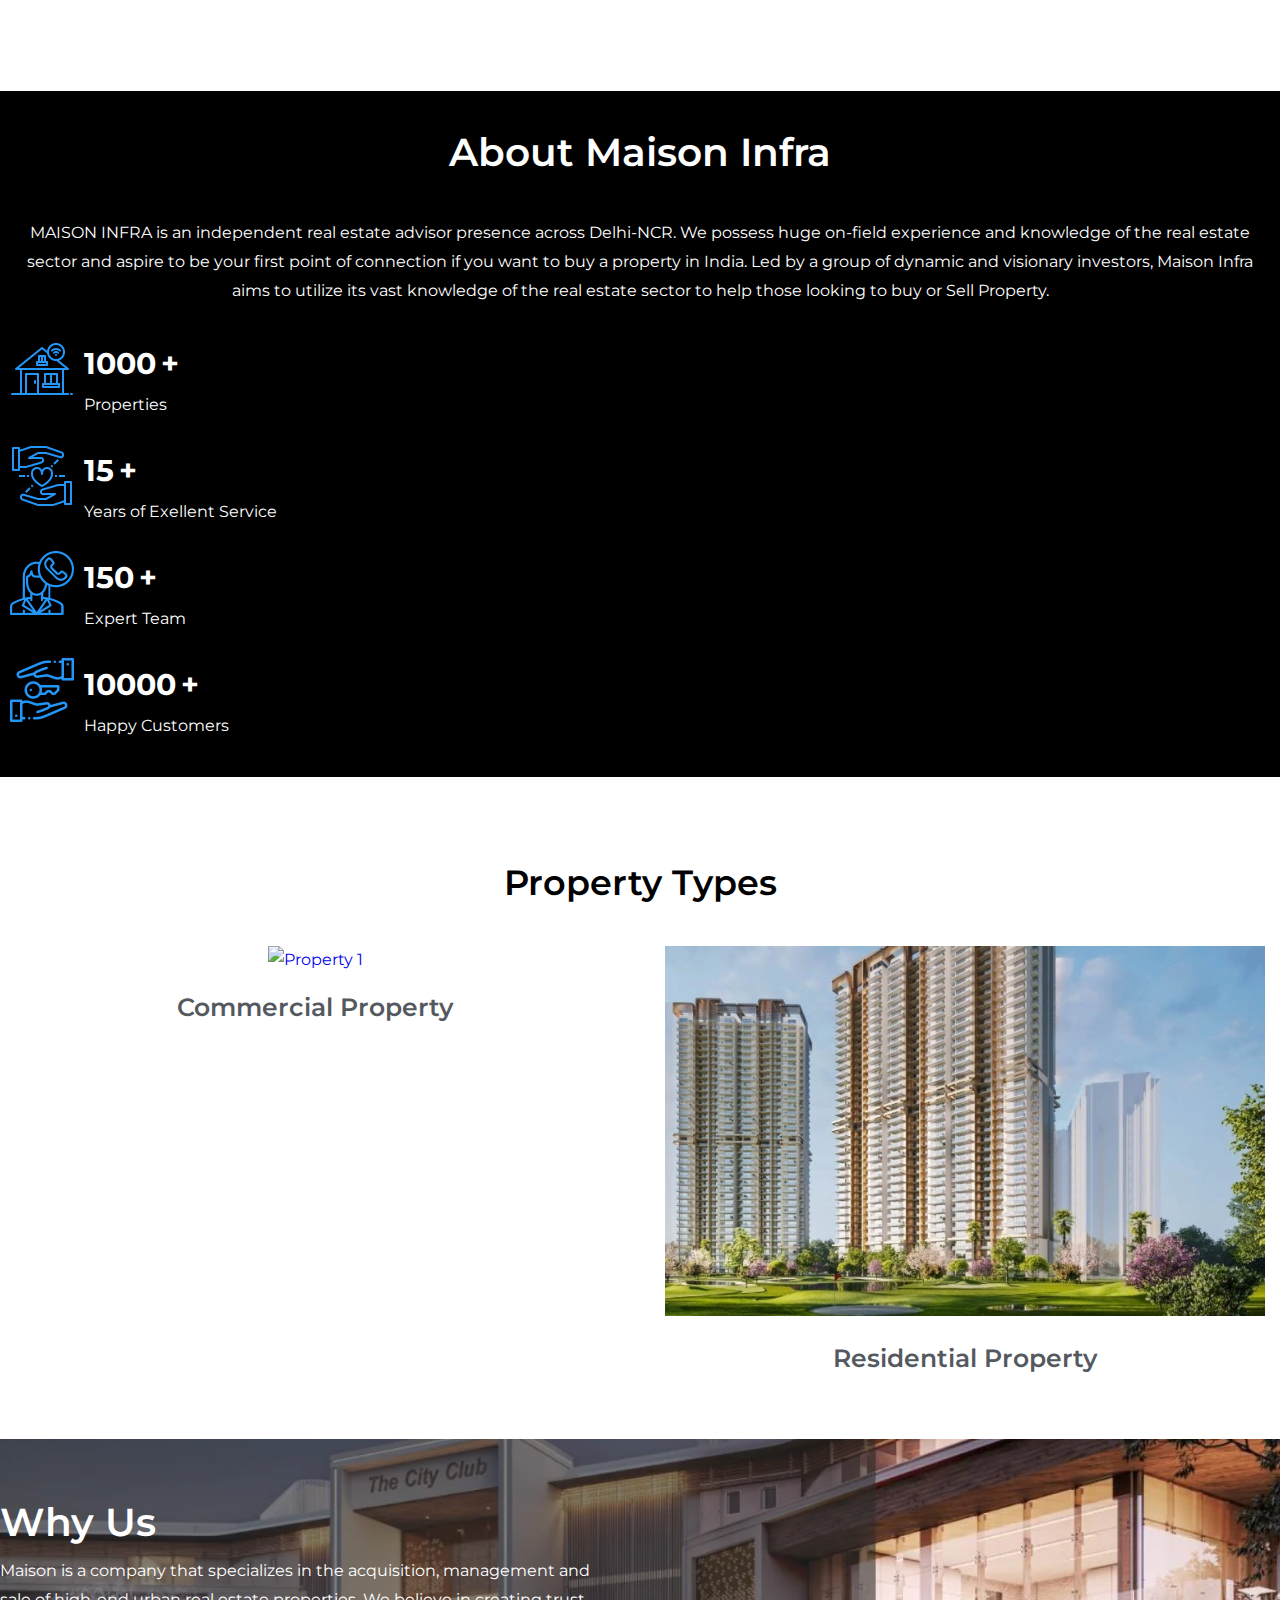
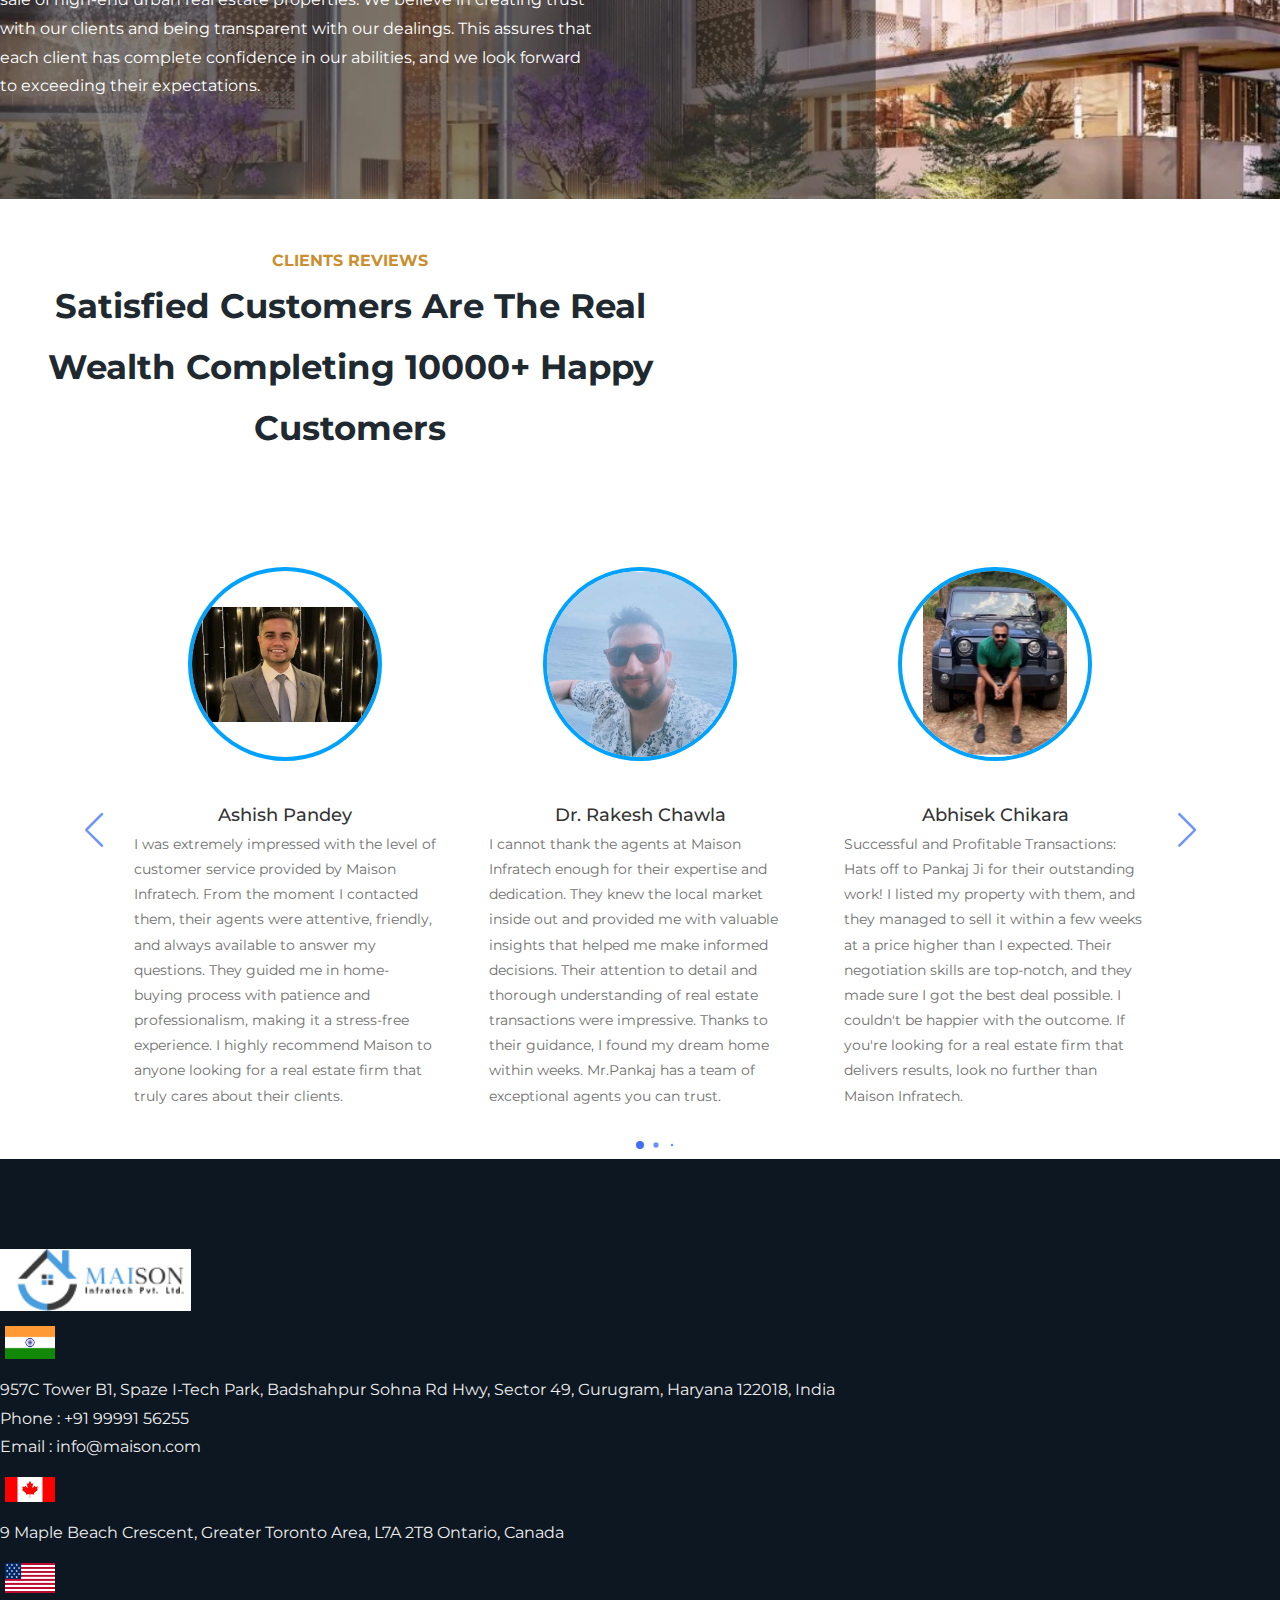
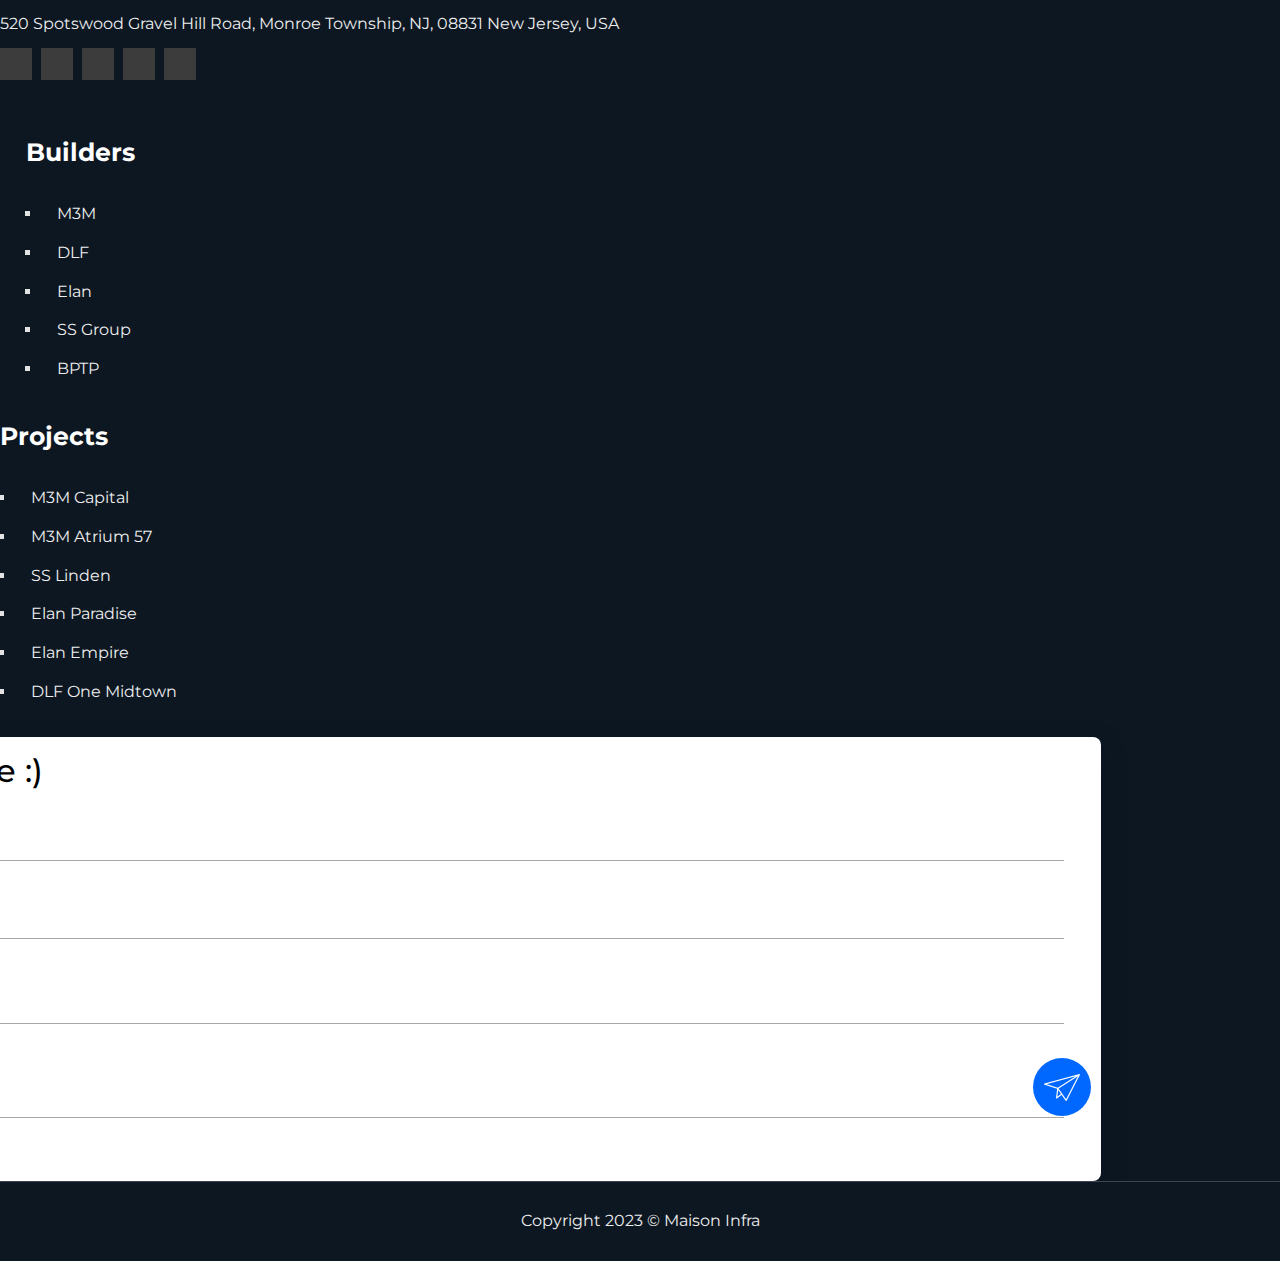
==== commit 2c5ac3bf: "footer updated" ====
--- a/index.html
+++ b/index.html
@@ -3,6 +3,26 @@
 
 <head>
   <meta charset="utf-8" />
+  <!-- Google tag (gtag.js) -->
+  <script async src="https://www.googletagmanager.com/gtag/js?id=G-KS9SLJPS9N"></script>
+  <script>
+    window.dataLayer = window.dataLayer || [];
+    function gtag() { dataLayer.push(arguments); }
+    gtag('js', new Date());
+
+    gtag('config', 'G-KS9SLJPS9N');
+  </script>
+  <script src="https://www.google.com/recaptcha/api.js" async defer></script>
+  <script>
+    function validateForm() {
+      var recaptchaResponse = grecaptcha.getResponse();
+      if (recaptchaResponse.length === 0) {
+        alert("Please complete the reCAPTCHA.");
+        return false;
+      }
+      return true;
+    }
+  </script>
   <meta http-equiv="Cache-Control" content="no-cache, no-store, must-revalidate">
   <meta http-equiv="Pragma" content="no-cache">
   <meta http-equiv="Expires" content="0">
@@ -499,7 +519,7 @@
             </div>
           </div>
         </div>
-        
+
       </div>
     </div>
   </section>
@@ -727,17 +747,20 @@
                 <div class="footer-img">
                   <img src="./images/maisoninfra1.png" alt="" />
                 </div>
+               <img class="flag" src="./images/indiaflag.png" alt="">
                 <p class="footer-p">
                   957C Tower B1, Spaze I-Tech Park, Badshahpur Sohna Rd Hwy, Sector 49, Gurugram,
                   Haryana 122018, India<br />
                   Phone : +91 99991 56255<br />
                   Email : info@maison.com
                 </p>
+                <img class="flag" src="./images/Flag-Canada.webp" alt="">
                 <p class="footer-p">
                   9 Maple Beach Crescent,
                   Greater Toronto Area, L7A 2T8
                   Ontario, Canada
                 </p>
+                <img class="flag" src="./images/usflag.webp" alt="">
                 <p class="footer-p">
                   520 Spotswood Gravel Hill Road, Monroe Township, NJ, 08831
                   New Jersey, USA
@@ -760,7 +783,8 @@
                           class="fab fa-youtube"></i></a>
                     </li>
                     <li>
-                      <a href="https://www.instagram.com/maisoninfratechofficial/" target="_blank"><i class="fab fa-instagram"></i></a>
+                      <a href="https://www.instagram.com/maisoninfratechofficial/" target="_blank"><i
+                          class="fab fa-instagram"></i></a>
                     </li>
                   </ul>
                 </div>
@@ -813,7 +837,7 @@
                   <div class="quick-box">
                     <div class="quick-form">
                       <span class="inq-form-ttl foont">Hey! there :)</span>
-                      <form class="form myform" action="processform.php" method="POST">
+                      <form class="form myform" action="processform.php" method="POST" onsubmit="return validateForm();">
 
                         <div class="form-row">
                           <div class="row">
@@ -881,6 +905,8 @@
                             <button class="submit-btn" aria-label="Submit" value="Submit" type="submit"
                               id="submitQuickInq" name="submitQuickInq"></button>
                           </div>
+                          <div class="g-recaptcha" data-sitekey="6LcTi-gnAAAAAOJKXDVuodBm4WNeqjY9bJwJBgat">
+                          </div>
                         </div>
                       </form>
                     </div>
--- a/css/footer.css
+++ b/css/footer.css
@@ -32,10 +32,19 @@
     width: 191px;
 }
 
+.flag {
+    max-height: 50px;
+    max-width: 50px;
+    /* padding: 10px; */
+    margin: 5px;
+}
+
+
 .footer-p {
     text-align: justify;
     color: #eee;
-    margin: 20px 0;
+    margin-top: 2px;
+    margin-bottom: 10px;
 }
 
 .social-icon {
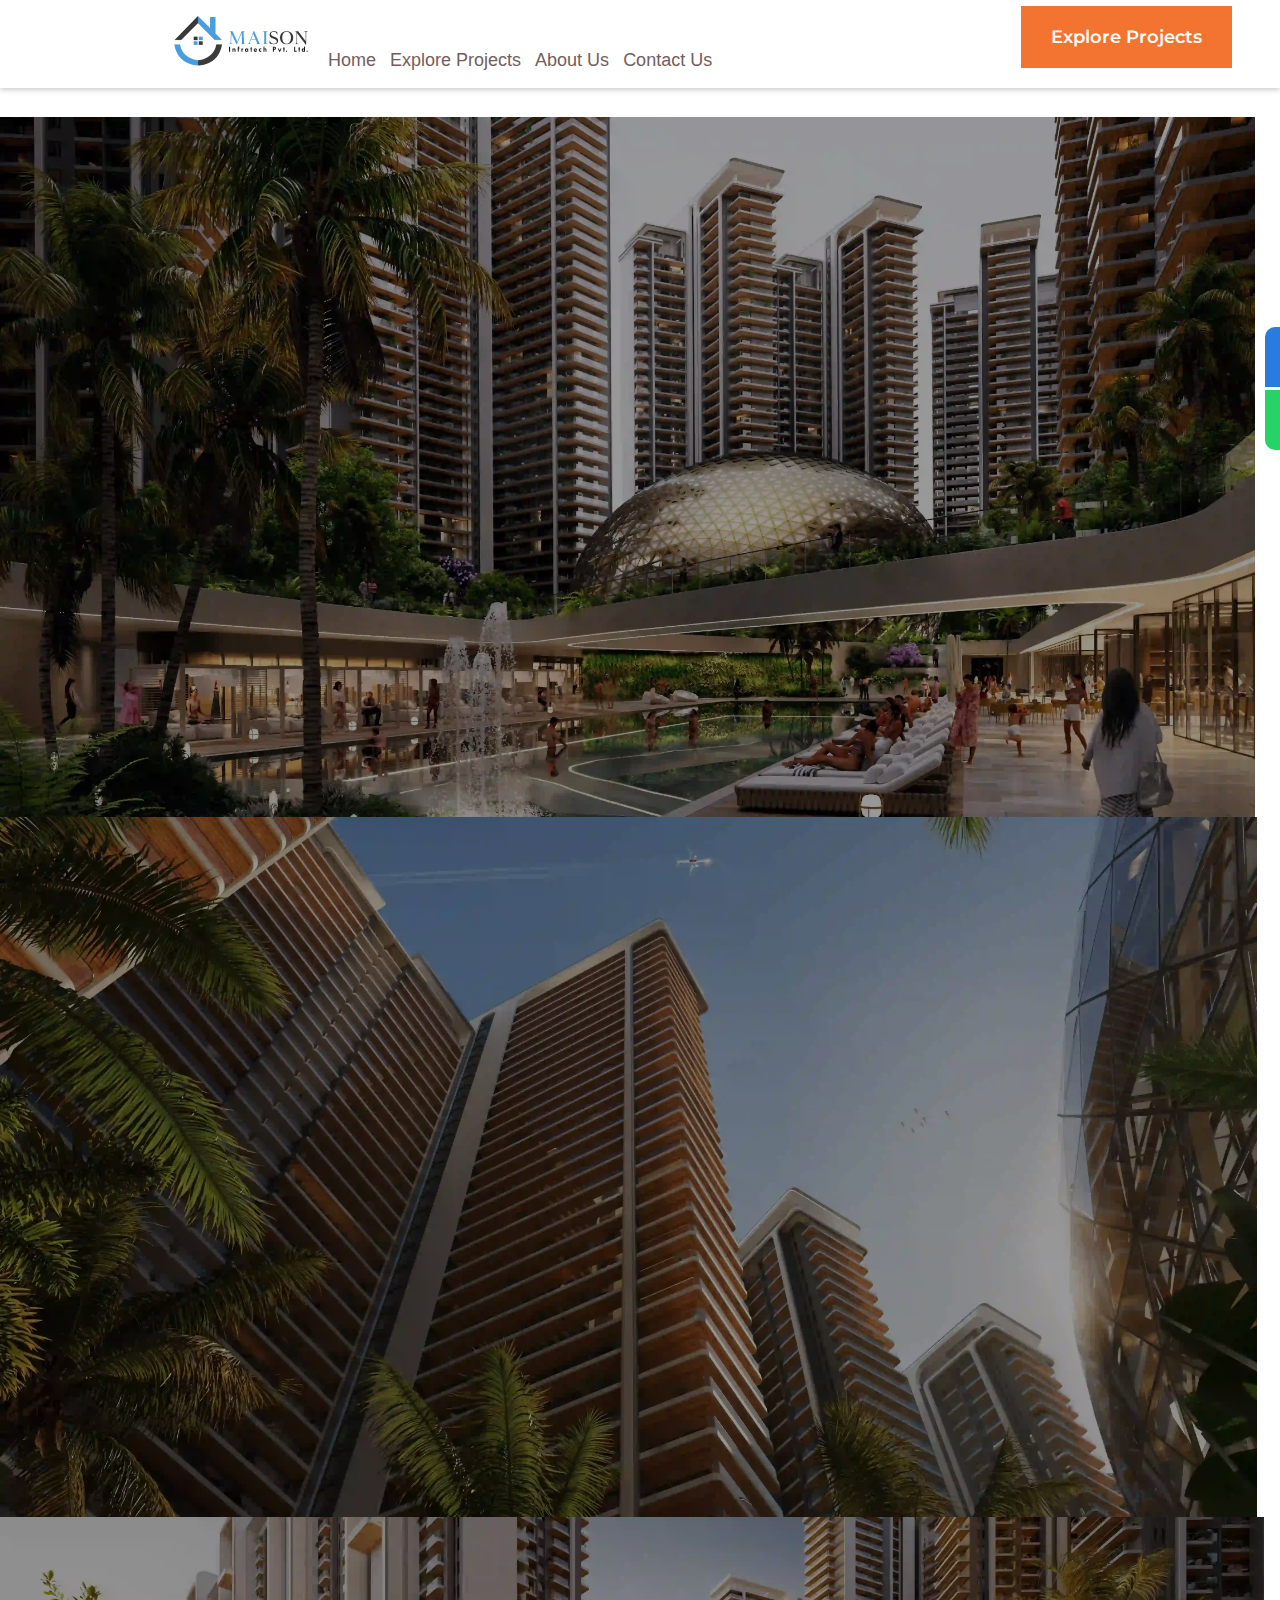
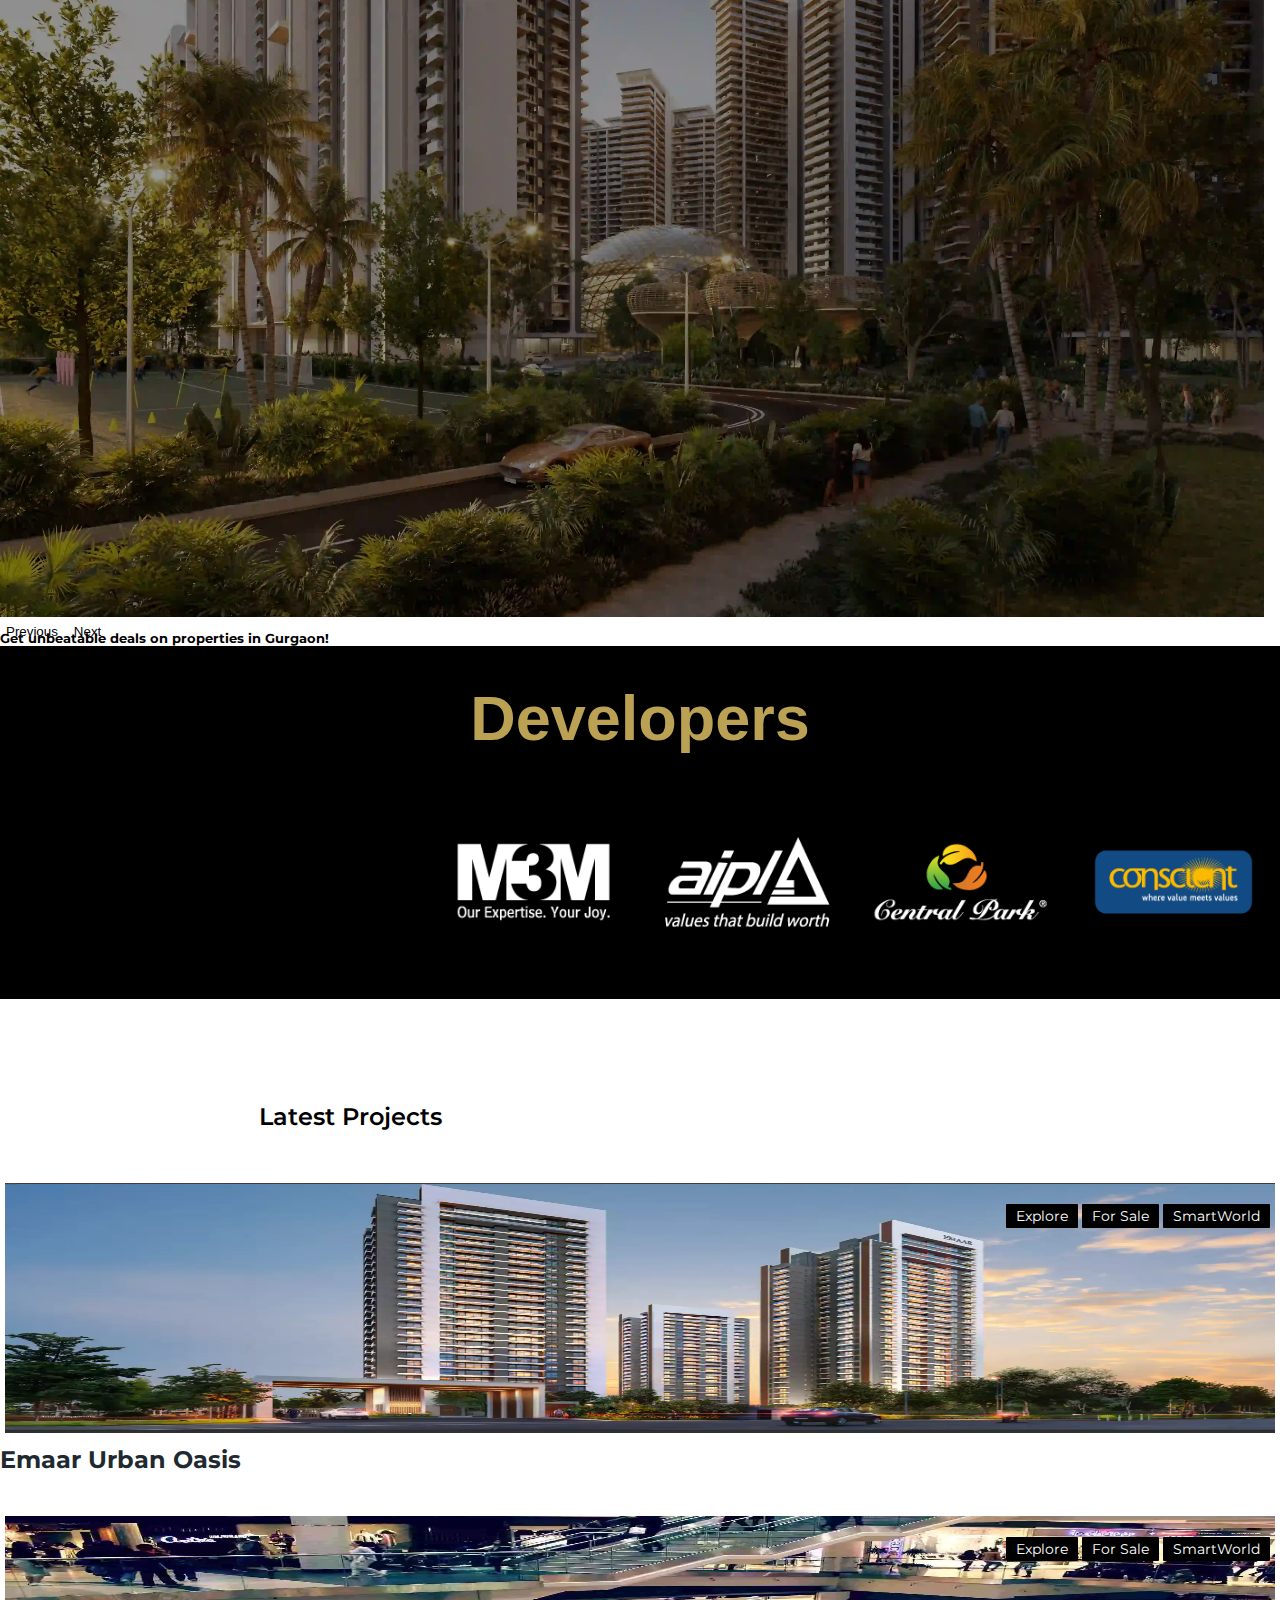
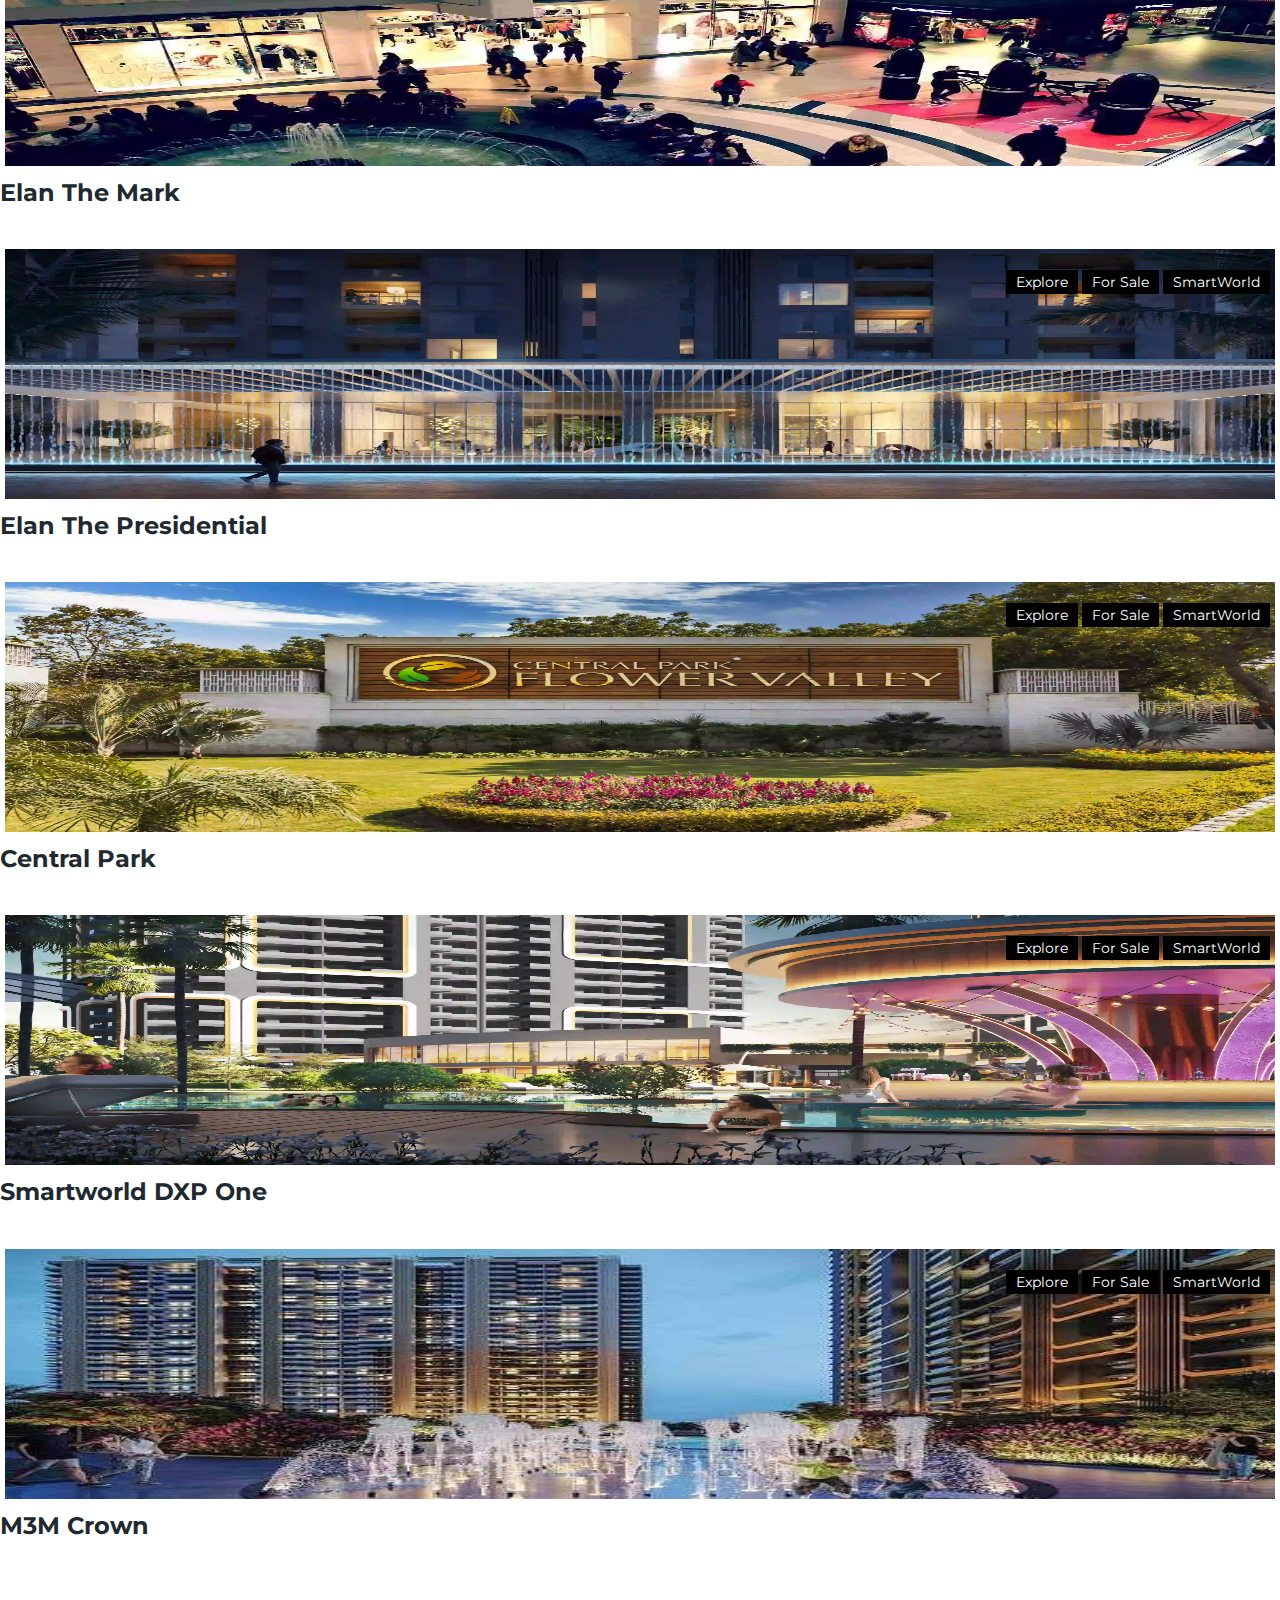
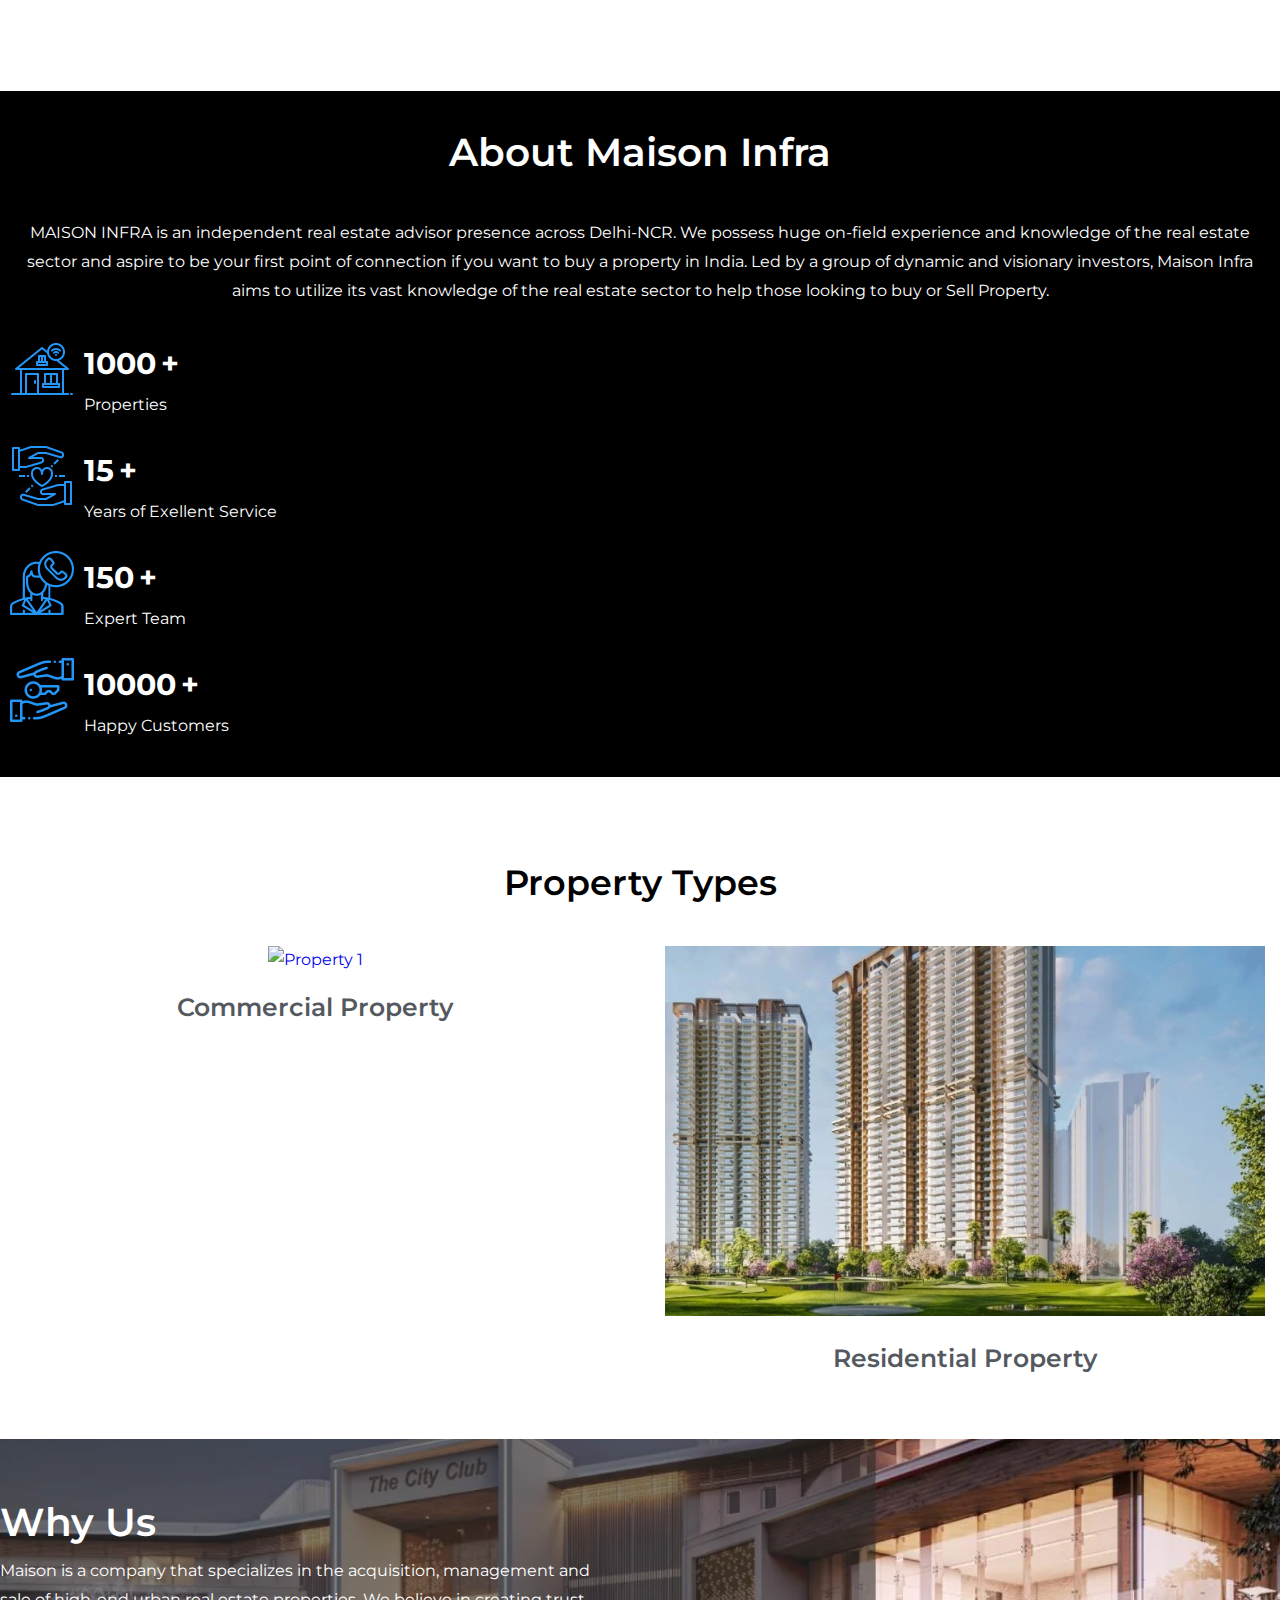
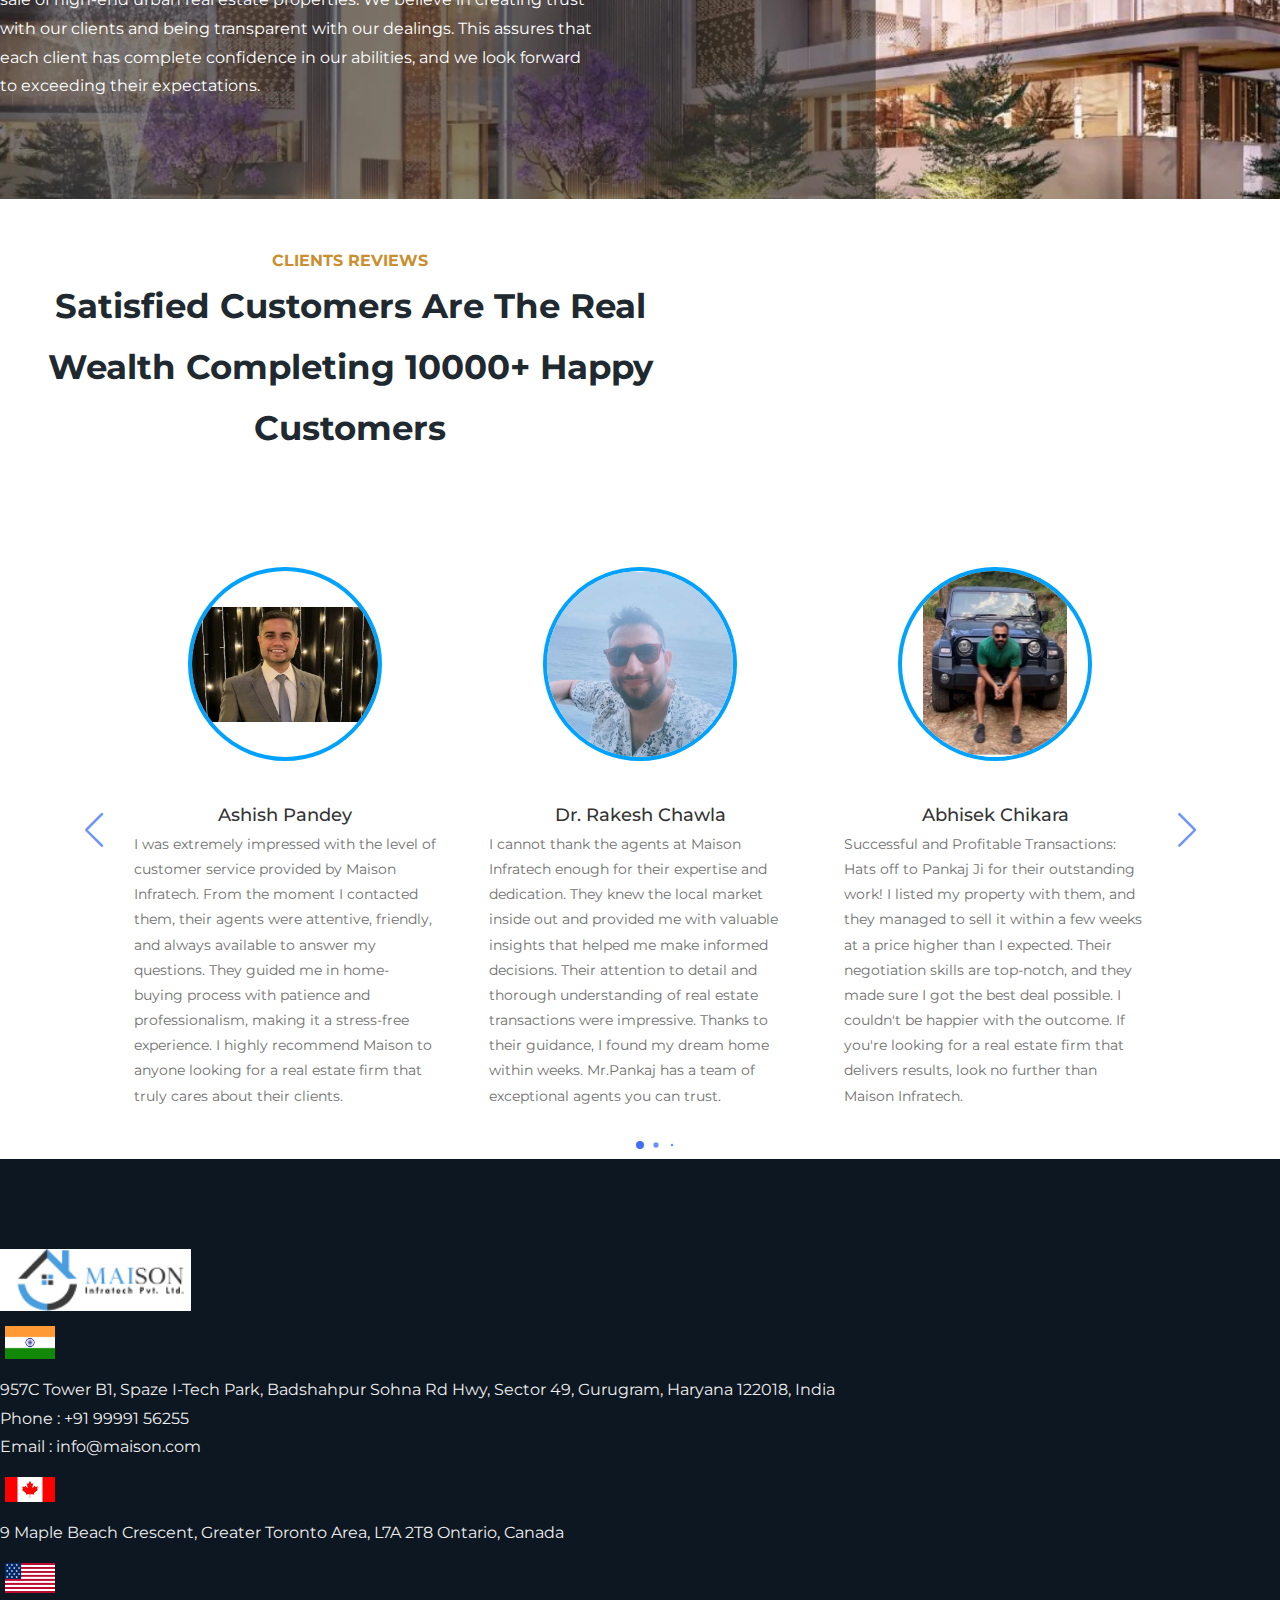
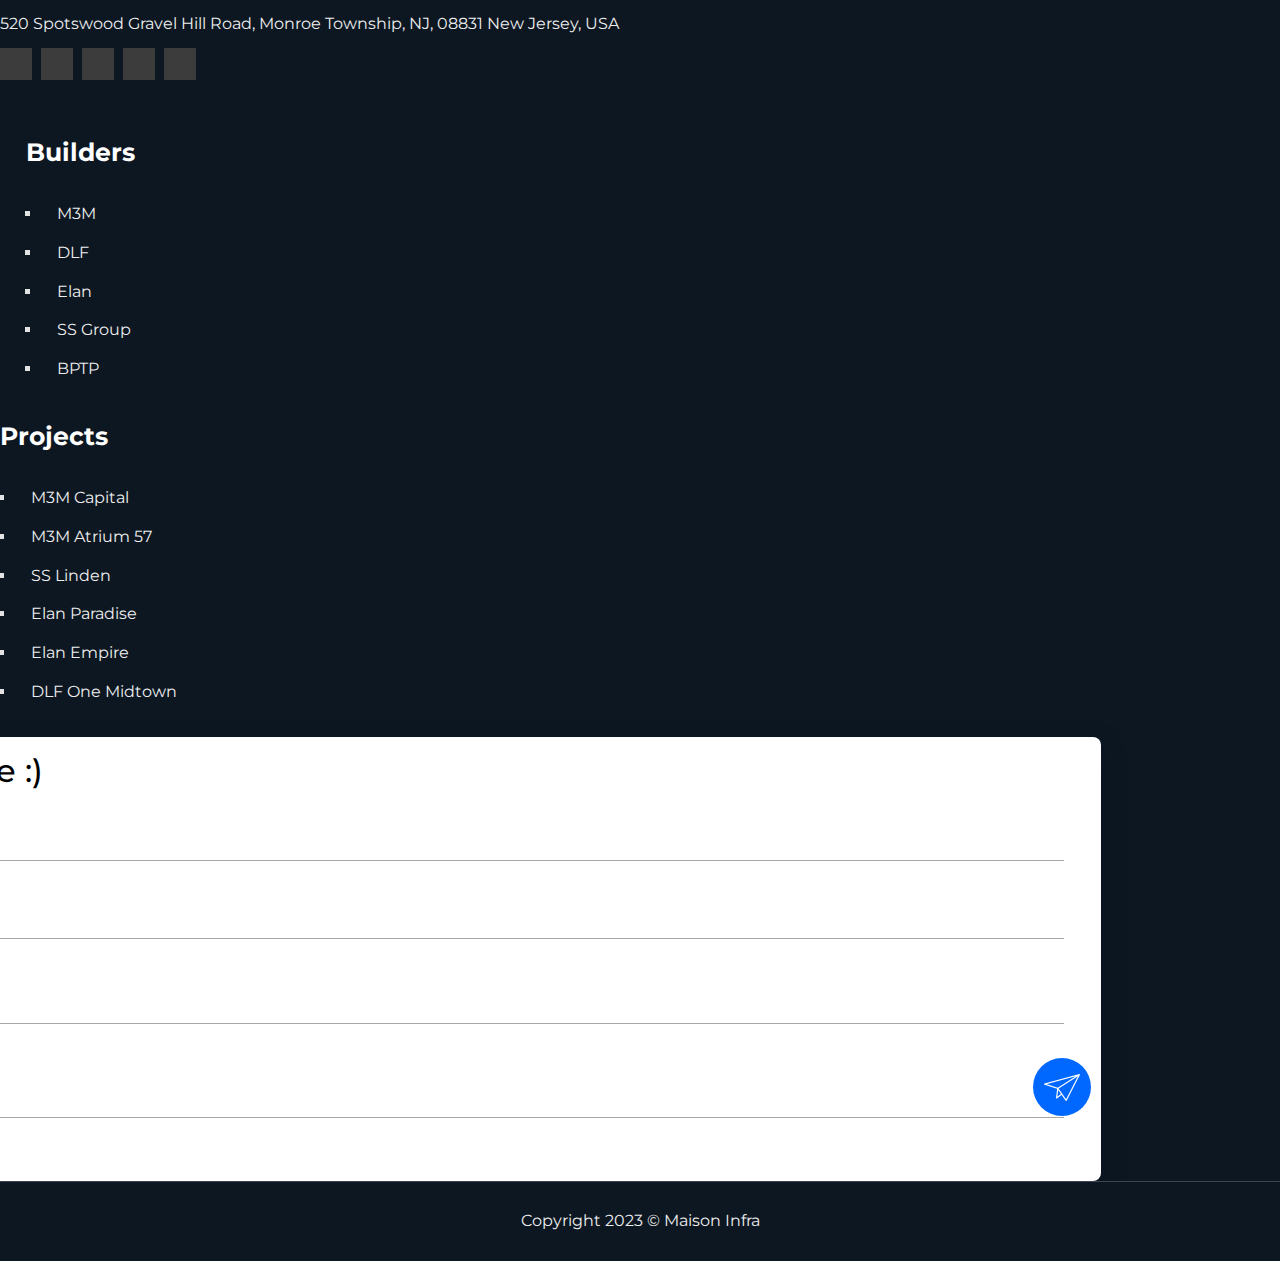
==== commit c27a60ad: "explore button on indexproj" ====
--- a/index.html
+++ b/index.html
@@ -349,6 +349,9 @@
                 <div class="label-badges">
                   <ul class="list-unstyled text-left">
                     <li class="list-inline-item">
+                      <a class="badge badge-status-30" href="#"> Explore </a>
+                    </li>
+                    <li class="list-inline-item">
                       <a class="badge badge-status-30" href="#"> For Sale </a>
                     </li>
                     <li class="list-inline-item">
@@ -379,6 +382,9 @@
                 <div class="label-badges">
                   <ul class="list-unstyled text-left">
                     <li class="list-inline-item">
+                      <a class="badge badge-status-30" href="#"> Explore </a>
+                    </li>
+                    <li class="list-inline-item">
                       <a class="badge badge-status-30" href="#"> For Sale </a>
                     </li>
                     <li class="list-inline-item">
@@ -409,6 +415,9 @@
                 <div class="label-badges">
                   <ul class="list-unstyled text-left">
                     <li class="list-inline-item">
+                      <a class="badge badge-status-30" href="#"> Explore </a>
+                    </li>
+                    <li class="list-inline-item">
                       <a class="badge badge-status-30" href="#"> For Sale </a>
                     </li>
                     <li class="list-inline-item">
@@ -439,6 +448,9 @@
                 <div class="label-badges">
                   <ul class="list-unstyled text-left">
                     <li class="list-inline-item">
+                      <a class="badge badge-status-30" href="#"> Explore </a>
+                    </li>
+                    <li class="list-inline-item">
                       <a class="badge badge-status-30" href="#"> For Sale </a>
                     </li>
                     <li class="list-inline-item">
@@ -469,6 +481,9 @@
                 <div class="label-badges">
                   <ul class="list-unstyled text-left">
                     <li class="list-inline-item">
+                      <a class="badge badge-status-30" href="#"> Explore </a>
+                    </li>
+                    <li class="list-inline-item">
                       <a class="badge badge-status-30" href="#"> For Sale </a>
                     </li>
                     <li class="list-inline-item">
@@ -498,6 +513,9 @@
                 </a>
                 <div class="label-badges">
                   <ul class="list-unstyled text-left">
+                    <li class="list-inline-item">
+                      <a class="badge badge-status-30" href="#"> Explore </a>
+                    </li>
                     <li class="list-inline-item">
                       <a class="badge badge-status-30" href="#"> For Sale </a>
                     </li>
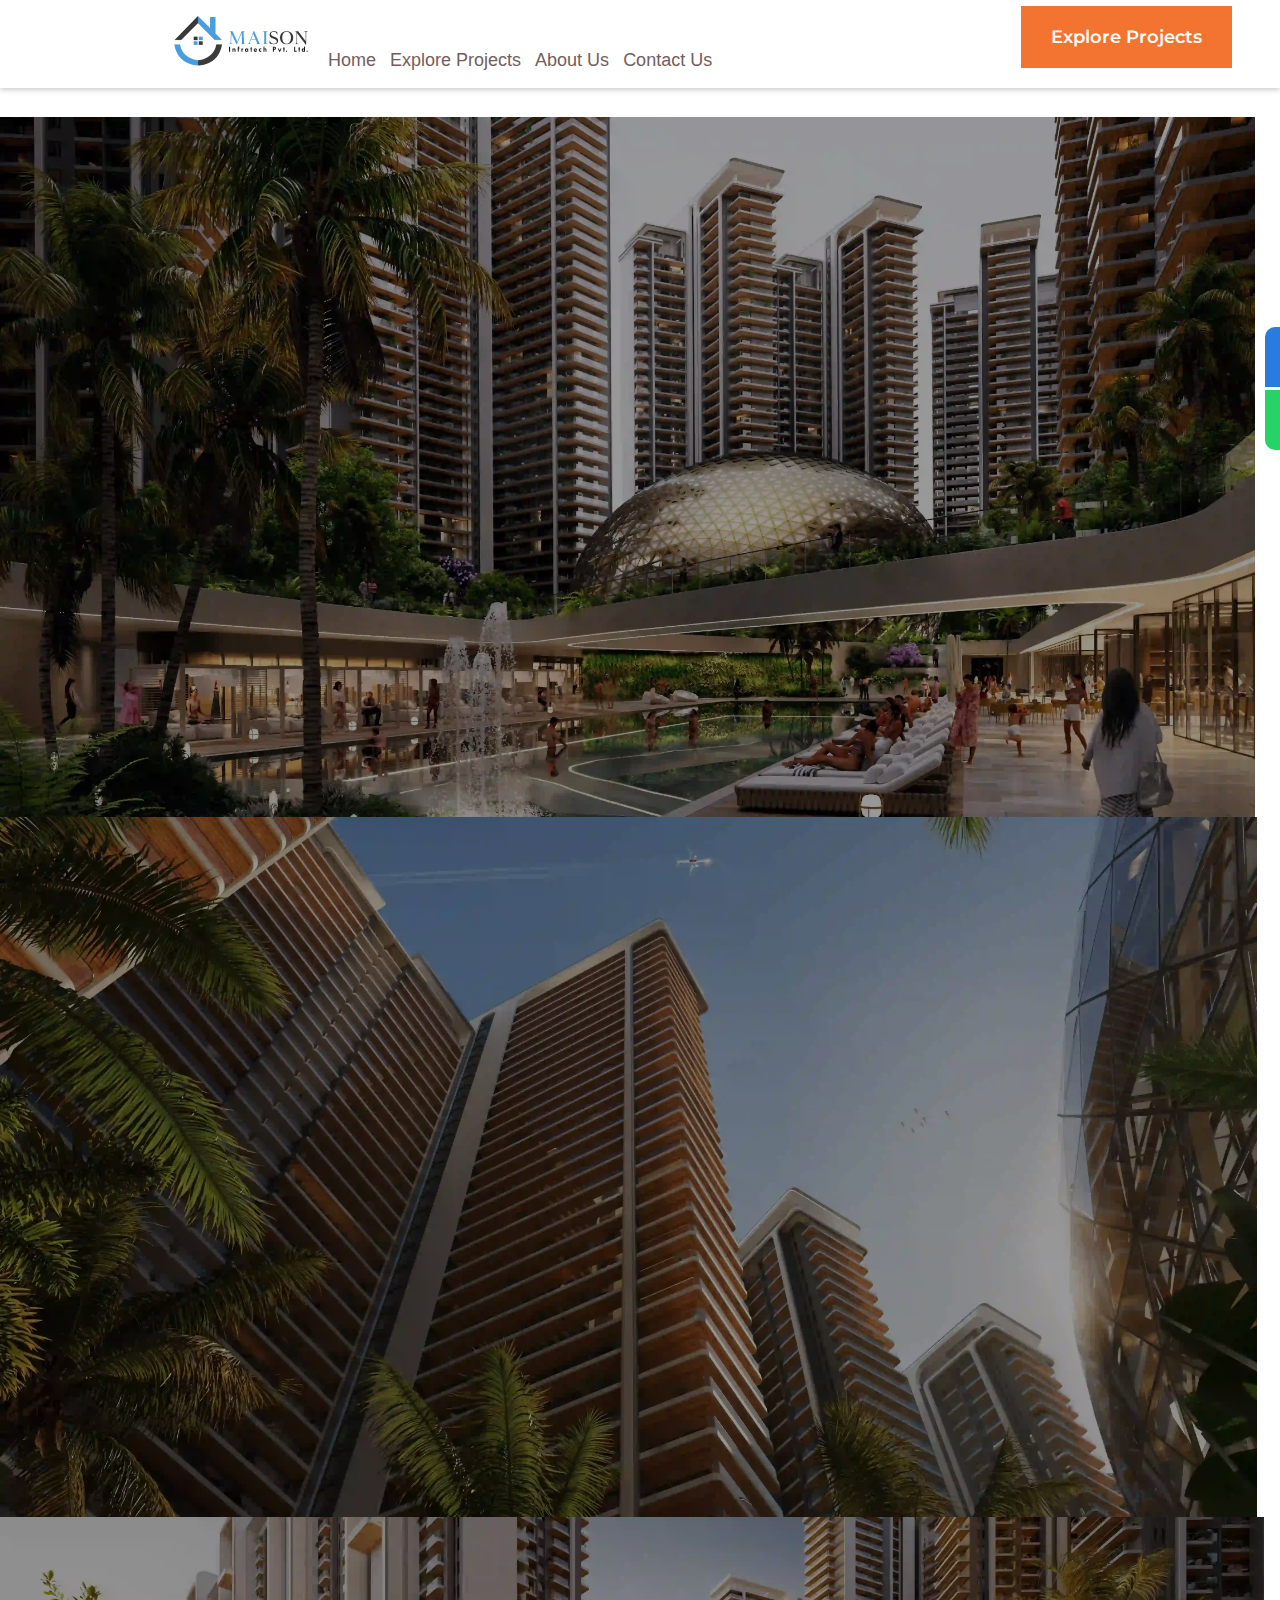
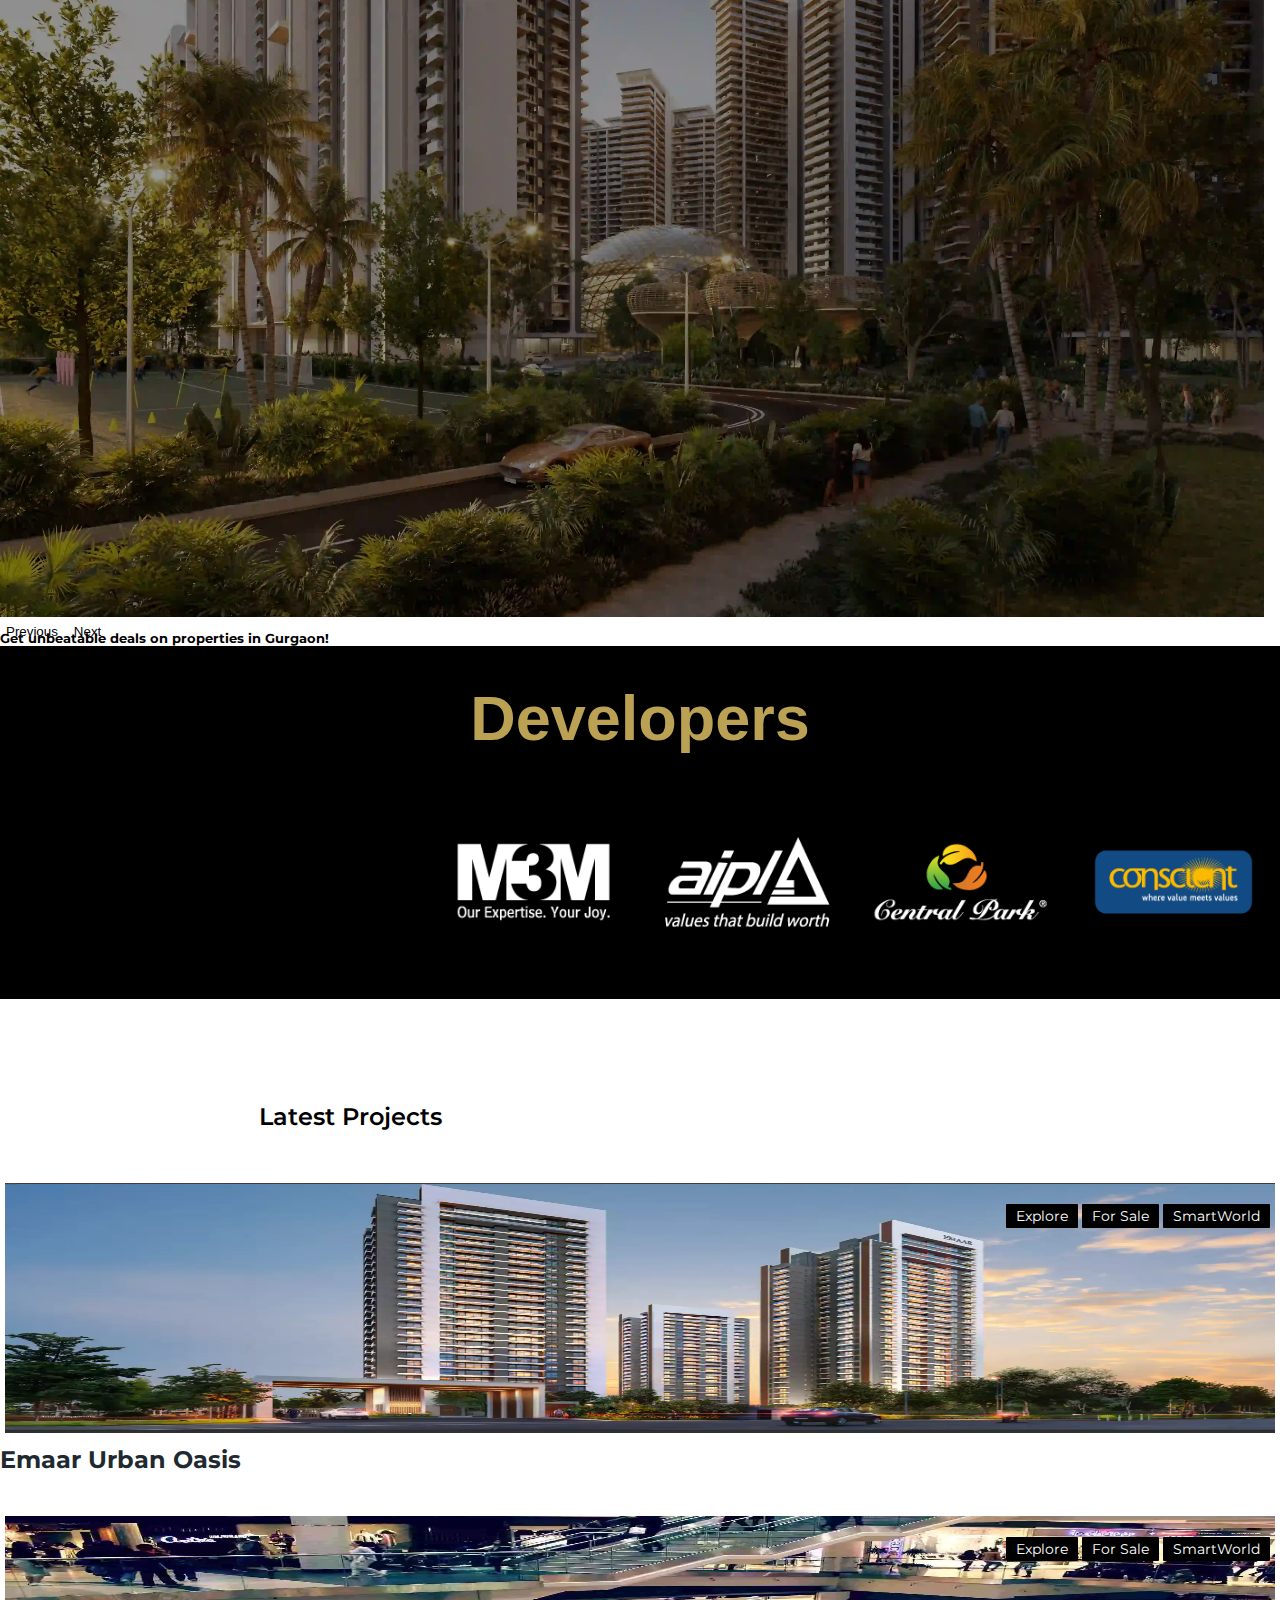
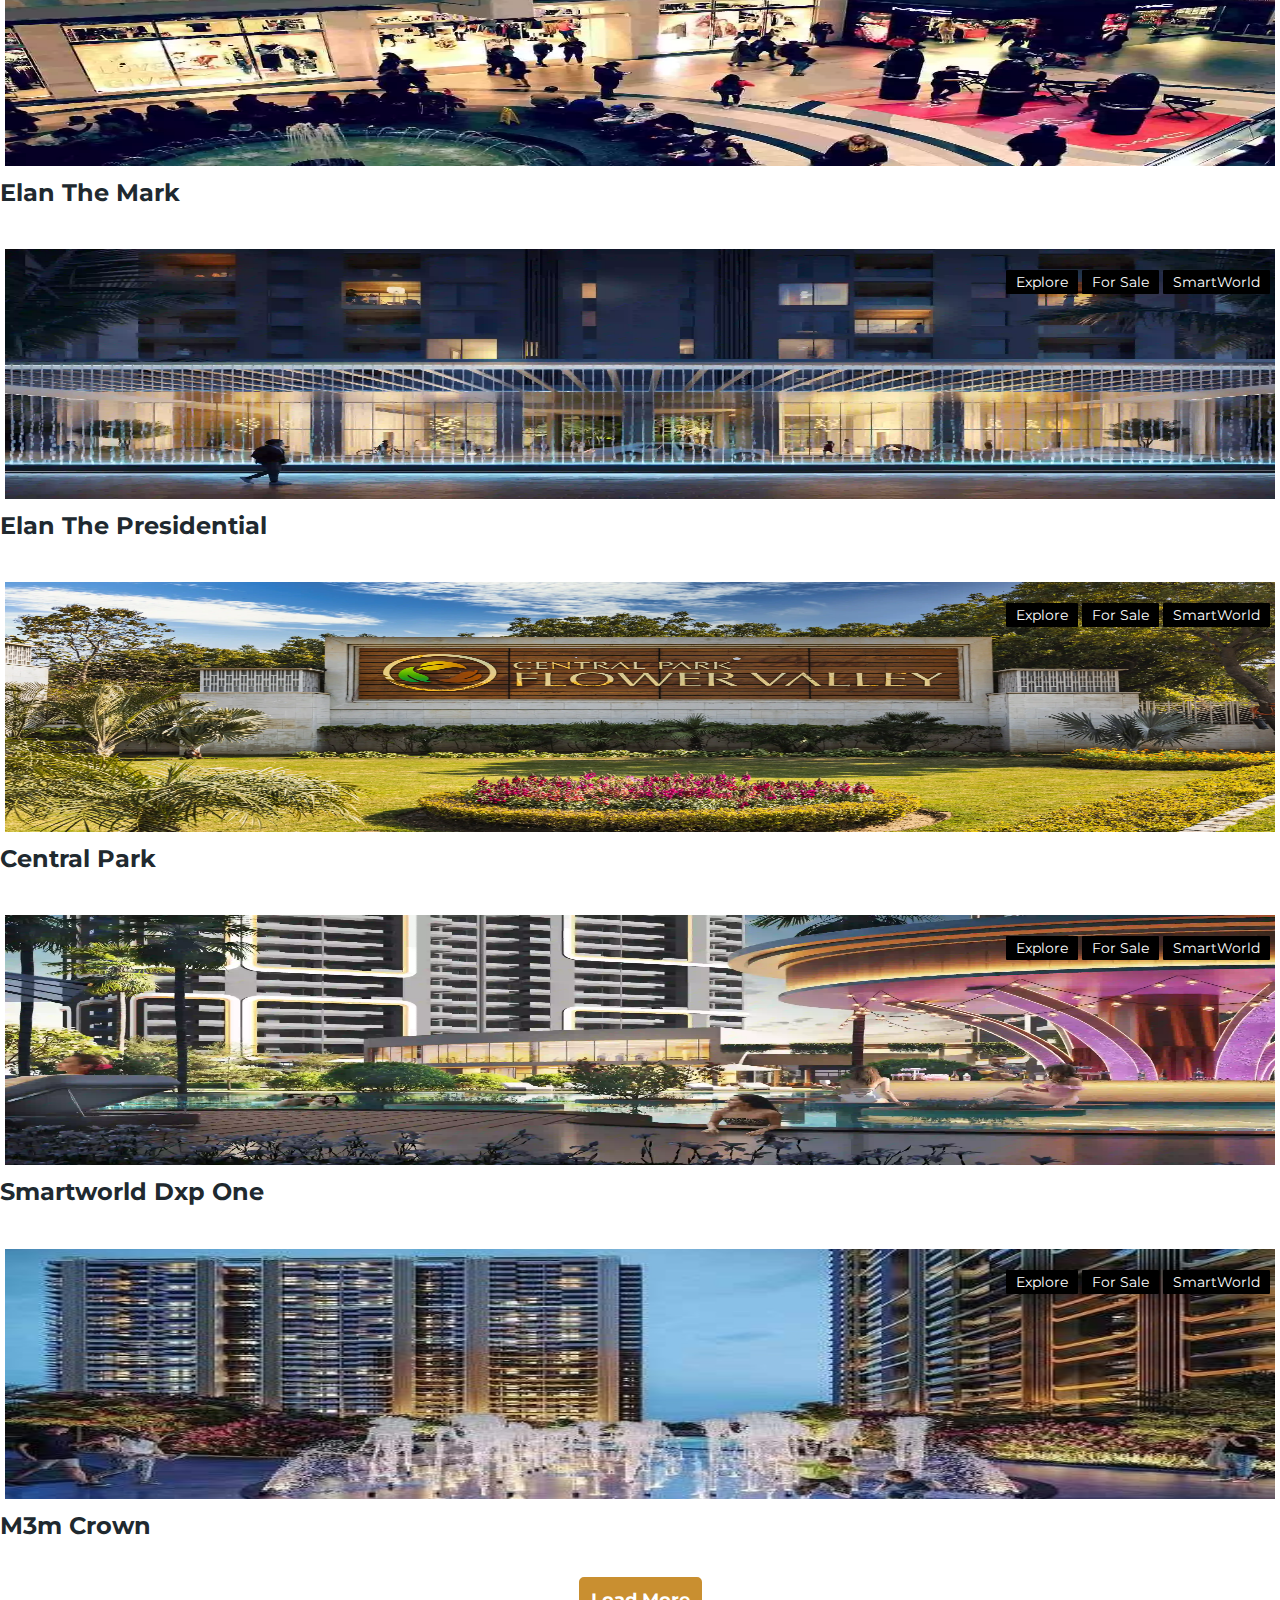
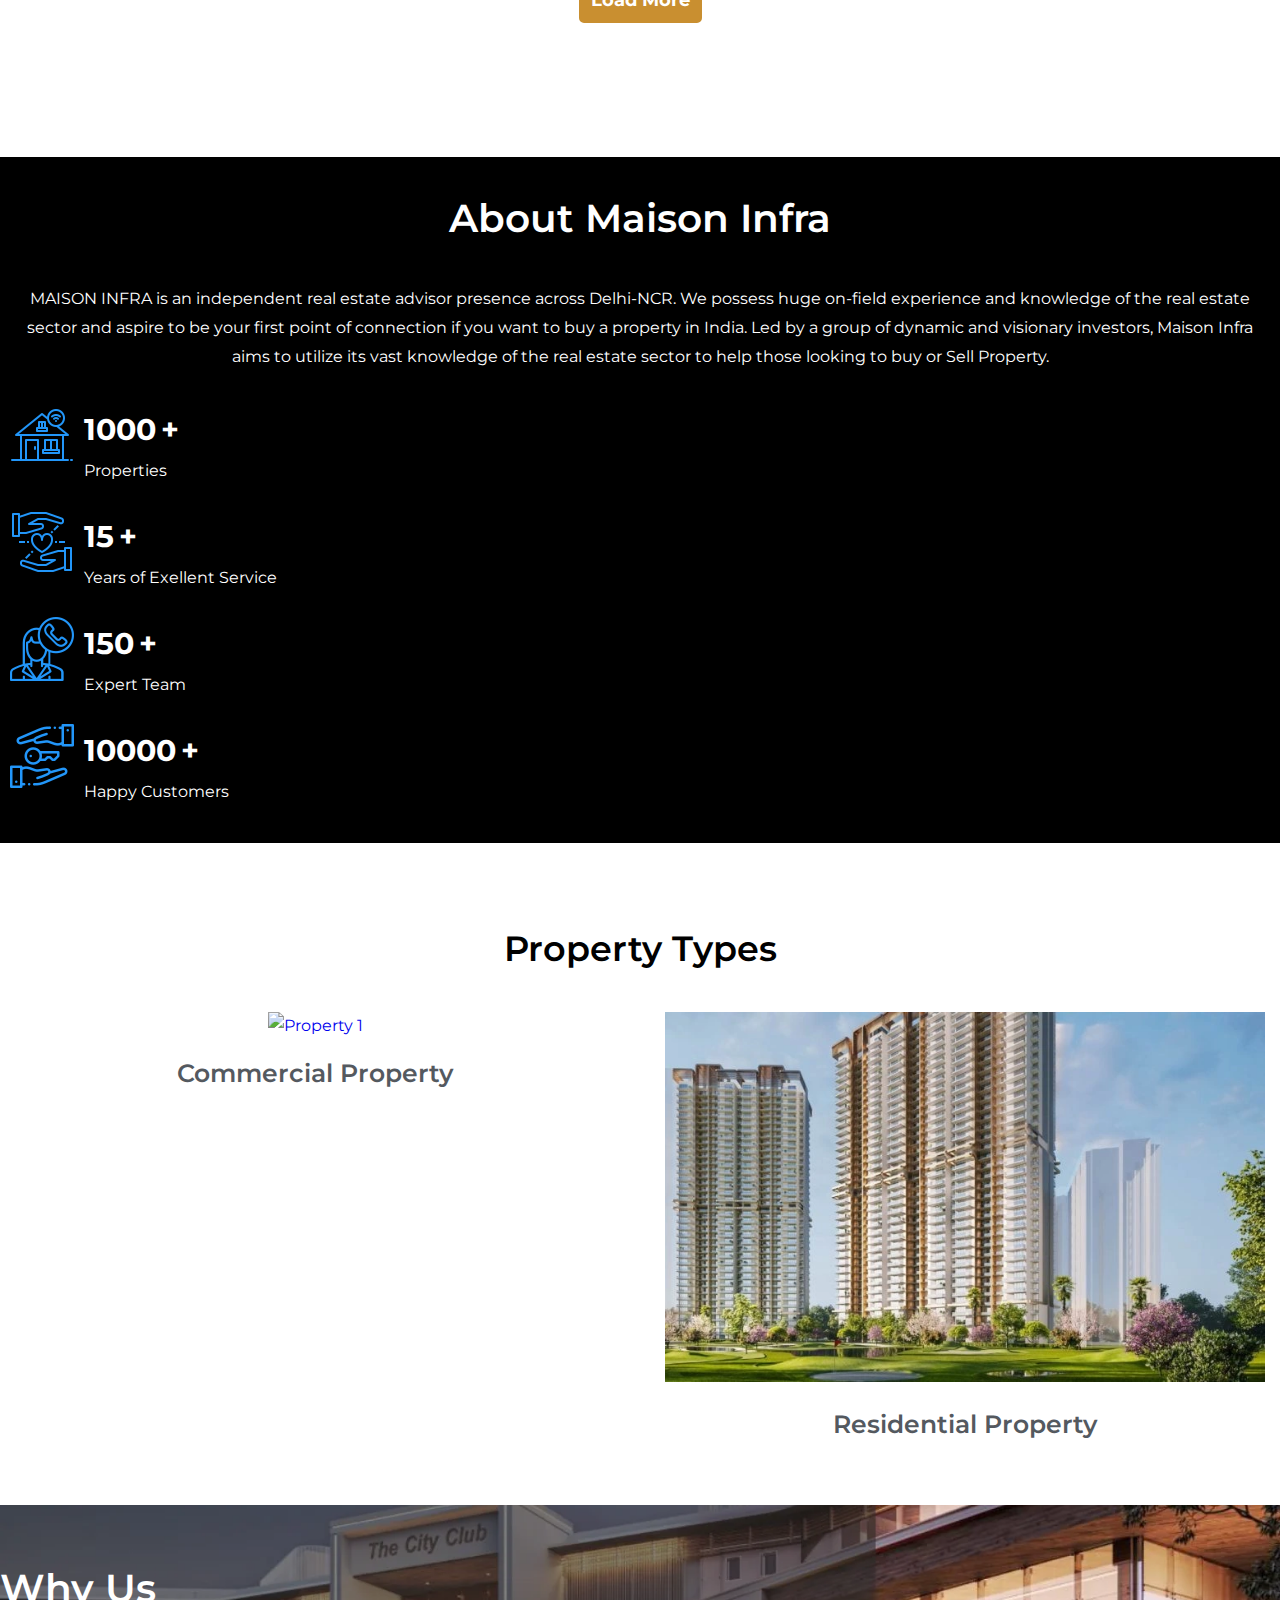
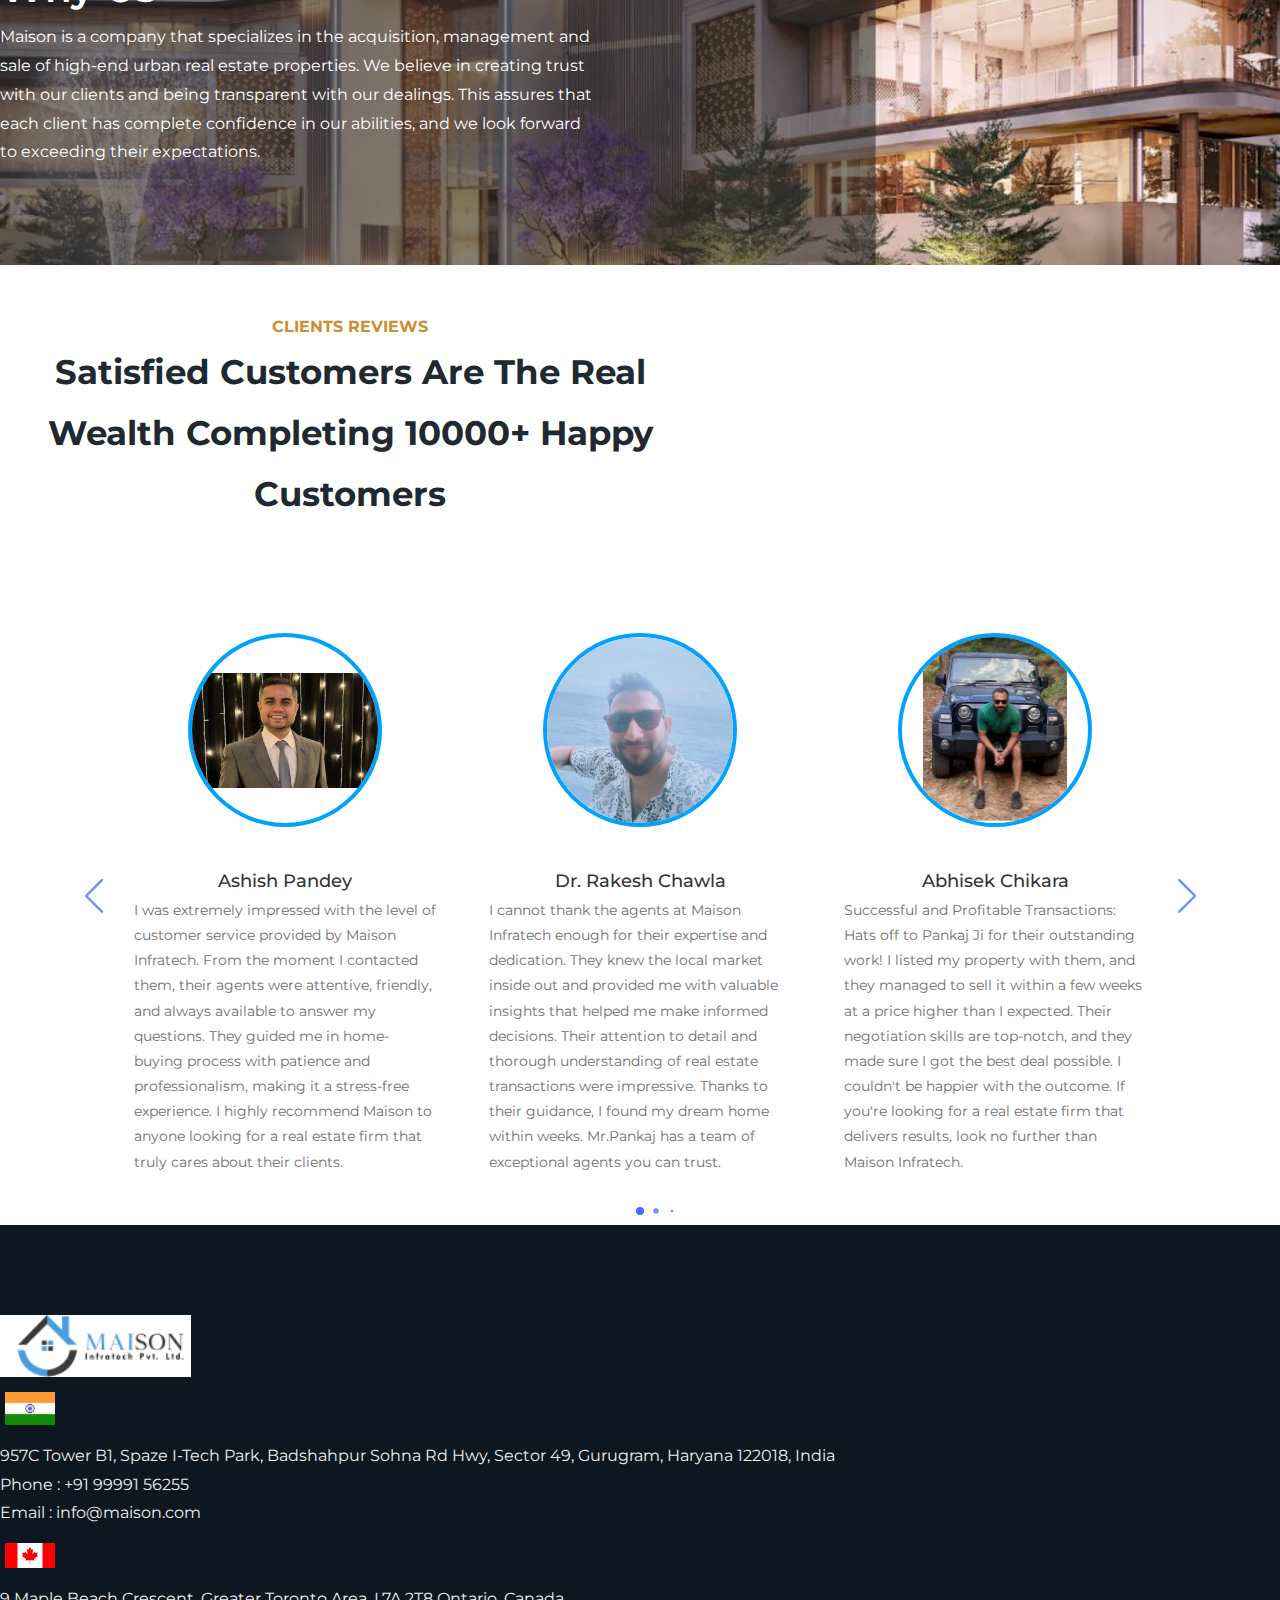
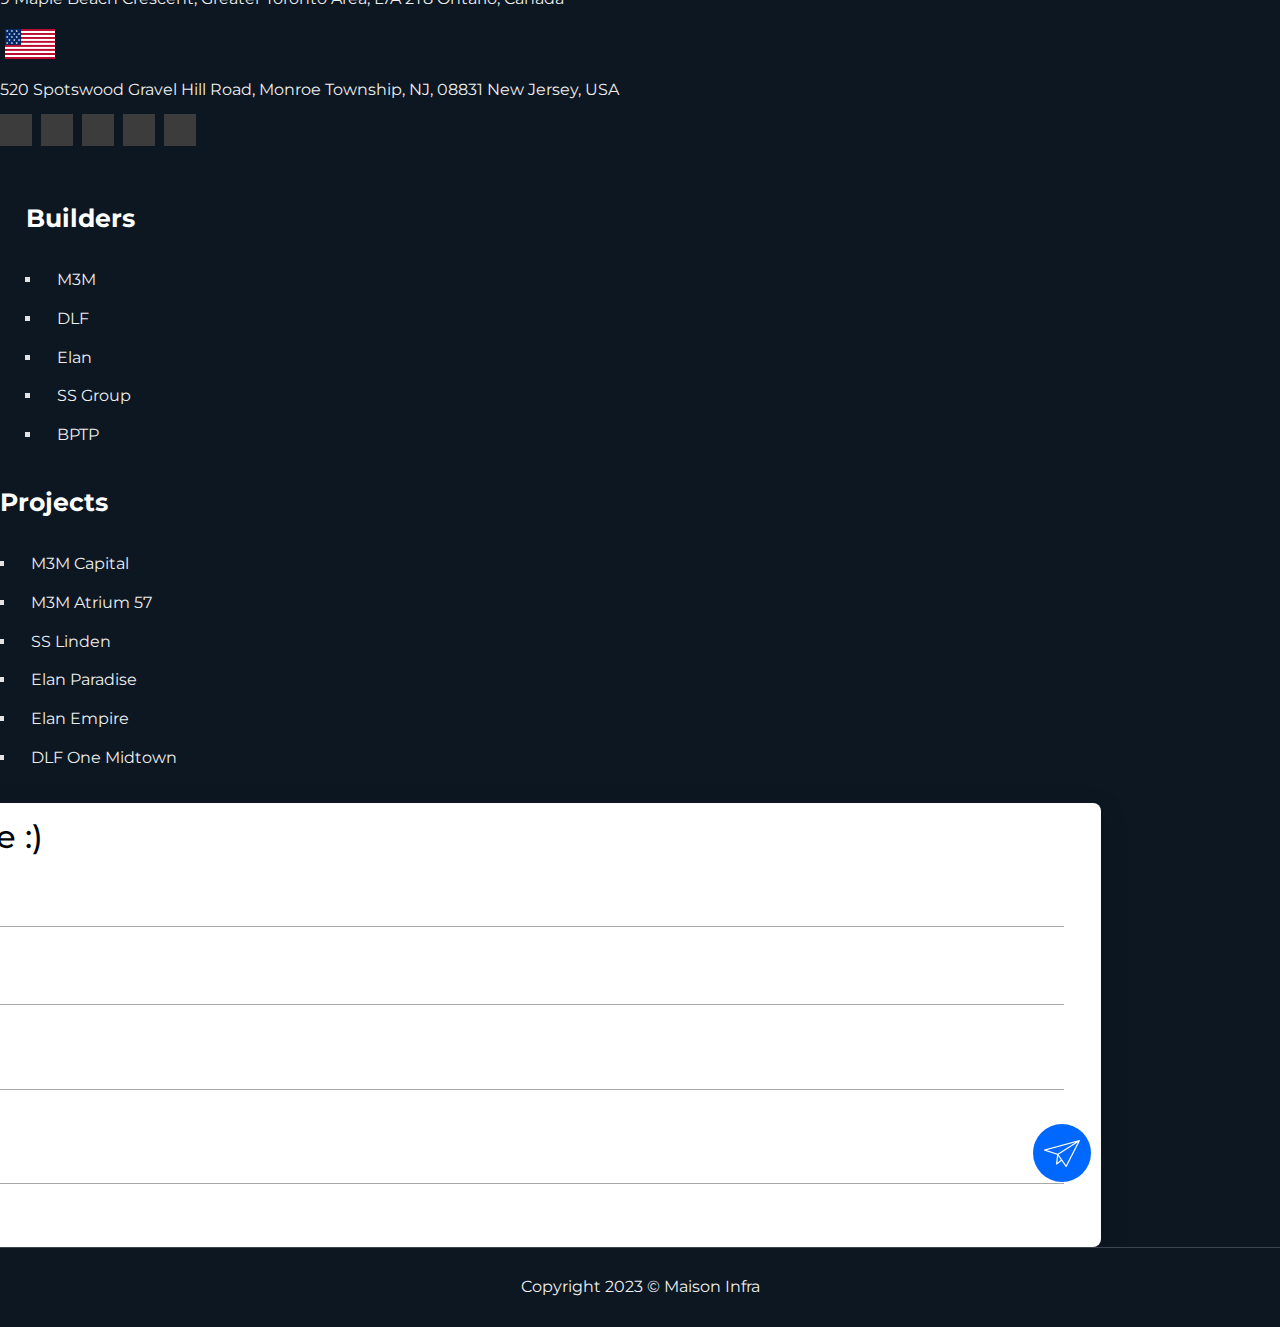
==== commit 7abc0040: "load more button is added" ====
--- a/index.html
+++ b/index.html
@@ -26,6 +26,7 @@
   <meta http-equiv="Cache-Control" content="no-cache, no-store, must-revalidate">
   <meta http-equiv="Pragma" content="no-cache">
   <meta http-equiv="Expires" content="0">
+  <script src="./js/loadmore.js"></script>
 
   <meta name="viewport" content="width=device-width, initial-scale=1" />
   <title>Maison Infra</title>
@@ -338,8 +339,9 @@
           </div>
         </div>
       </div>
-      <div class="row">
-        <div class="col-xl-4 col-lg-4 col-md-6 col-sm-12 col-12">
+      <div class="#load">
+        <div class="row row12">
+          <!-- <div class="col-xl-4 col-lg-4 col-md-6 col-sm-12 col-12">
           <div class="main-div">
             <div class="main-data">
               <div class="img-data">
@@ -536,9 +538,14 @@
               </div>
             </div>
           </div>
-        </div>
-
-      </div>
+        </div> -->
+
+        </div>
+      </div>
+      <div class="container load">
+        <button id="load-more" class="loadmore" onclick="loadMoreProjects()">Load More</button>
+      </div>
+      
     </div>
   </section>
 
@@ -765,7 +772,7 @@
                 <div class="footer-img">
                   <img src="./images/maisoninfra1.png" alt="" />
                 </div>
-               <img class="flag" src="./images/indiaflag.png" alt="">
+                <img class="flag" src="./images/indiaflag.png" alt="">
                 <p class="footer-p">
                   957C Tower B1, Spaze I-Tech Park, Badshahpur Sohna Rd Hwy, Sector 49, Gurugram,
                   Haryana 122018, India<br />
@@ -855,7 +862,8 @@
                   <div class="quick-box">
                     <div class="quick-form">
                       <span class="inq-form-ttl foont">Hey! there :)</span>
-                      <form class="form myform" action="processform.php" method="POST" onsubmit="return validateForm();">
+                      <form class="form myform" action="processform.php" method="POST"
+                        onsubmit="return validateForm();">
 
                         <div class="form-row">
                           <div class="row">
--- a/css/index.css
+++ b/css/index.css
@@ -751,6 +751,32 @@
     margin: 0 auto;
 }
 
+.load{
+    align-items: center;
+    text-align: center;
+    margin: 20px;
+}
+
+
+.loadmore{
+    border: solid 2px #c98f30;
+    padding: 10px;
+    color: white;
+    font-size: large;
+    font-family: Montserrat, sans-serif;
+    border-radius: 5px;
+    font-weight: 700;
+    background-color: #c98f30;
+}
+
+.loadmore:hover{
+    border: solid 2px #c98f30;
+    background-color: orangered;
+    color: white;
+    padding: 10px;
+}
+
+
 
 /* the about section content css is starts from here  */
 
